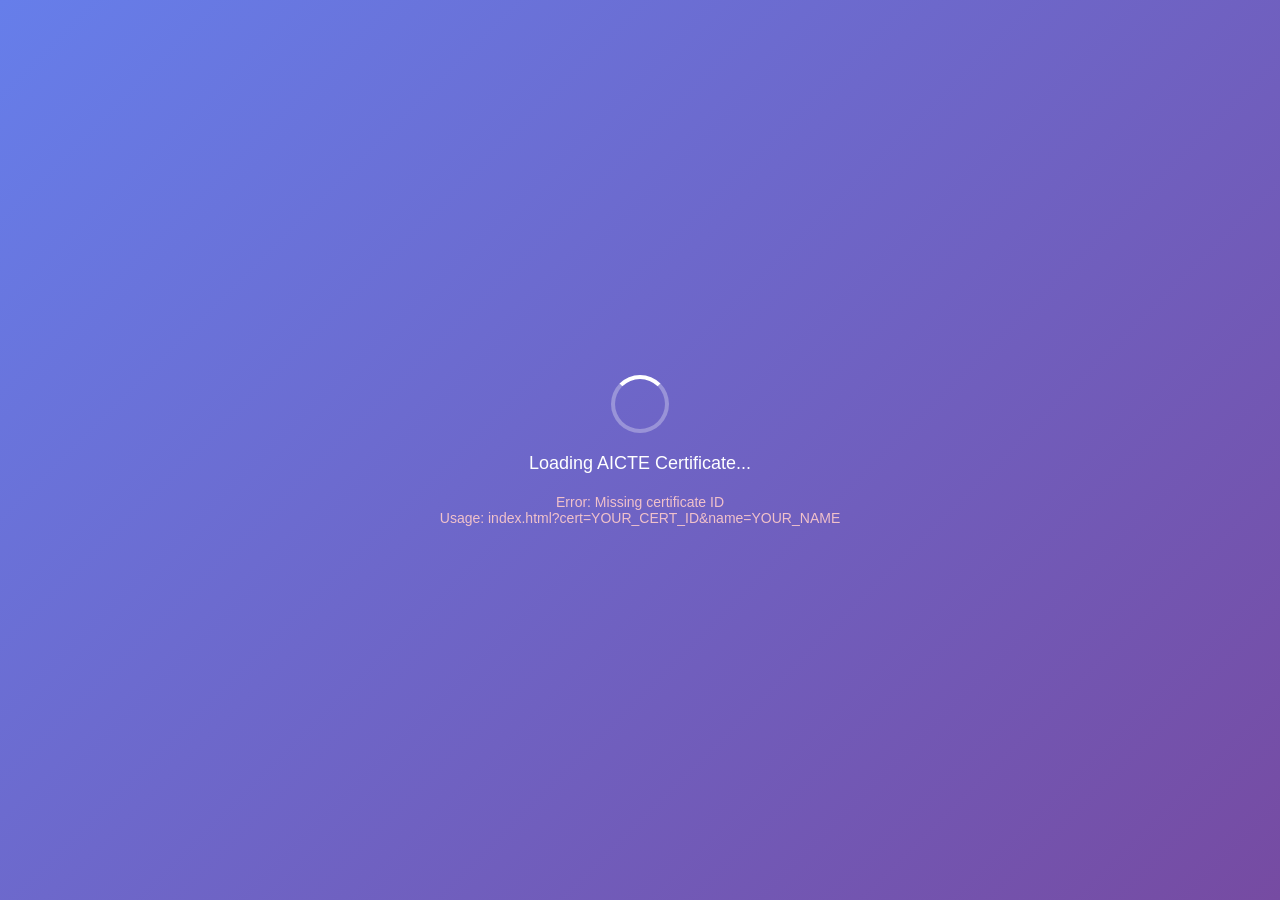
==== index.html @ 322eedcb "Add frontend index.html redirector" ====
<!DOCTYPE html>
<html lang="en">
<head>
    <meta charset="UTF-8">
    <meta name="viewport" content="width=device-width, initial-scale=1.0">
    <title>AICTE Certificate - Redirecting...</title>
    <style>
        body {
            font-family: Arial, sans-serif;
            display: flex;
            justify-content: center;
            align-items: center;
            min-height: 100vh;
            margin: 0;
            background: linear-gradient(135deg, #667eea 0%, #764ba2 100%);
        }
        .loader {
            text-align: center;
            color: white;
        }
        .spinner {
            border: 4px solid rgba(255, 255, 255, 0.3);
            border-top: 4px solid white;
            border-radius: 50%;
            width: 50px;
            height: 50px;
            animation: spin 1s linear infinite;
            margin: 0 auto 20px;
        }
        @keyframes spin {
            0% { transform: rotate(0deg); }
            100% { transform: rotate(360deg); }
        }
        .message {
            font-size: 18px;
            margin-top: 10px;
        }
        .details {
            margin-top: 20px;
            font-size: 14px;
            opacity: 0.9;
        }
    </style>
</head>
<body>
    <div class="loader">
        <div class="spinner"></div>
        <div class="message">Loading AICTE Certificate...</div>
        <div class="details" id="details"></div>
    </div>

    <script>
        // Configuration - Your Render backend URL
        const RENDER_BACKEND_URL = 'https://aictecert-eduskillsfoundation-org.onrender.com';
        
        // Get URL parameters
        const params = new URLSearchParams(window.location.search);
        const cert = params.get('cert');
        const name = params.get('name');
        
        // Display what we're loading
        const details = document.getElementById('details');
        if (cert) {
            details.innerHTML = 'Certificate ID: ' + cert;
            if (name) {
                details.innerHTML += '<br>Name: ' + decodeURIComponent(name);
            }
        }
        
        // Build backend URL
        if (cert) {
            let backendUrl = RENDER_BACKEND_URL + '/verify?cert=' + encodeURIComponent(cert);
            if (name) {
                backendUrl += '&name=' + encodeURIComponent(name);
            }
            
            // Redirect immediately
            window.location.replace(backendUrl);
        } else {
            // No cert parameter - show error
            details.innerHTML = '<span style="color: #ffcccc;">Error: Missing certificate ID<br>Usage: index.html?cert=YOUR_CERT_ID&name=YOUR_NAME</span>';
        }
    </script>
</body>
</html>
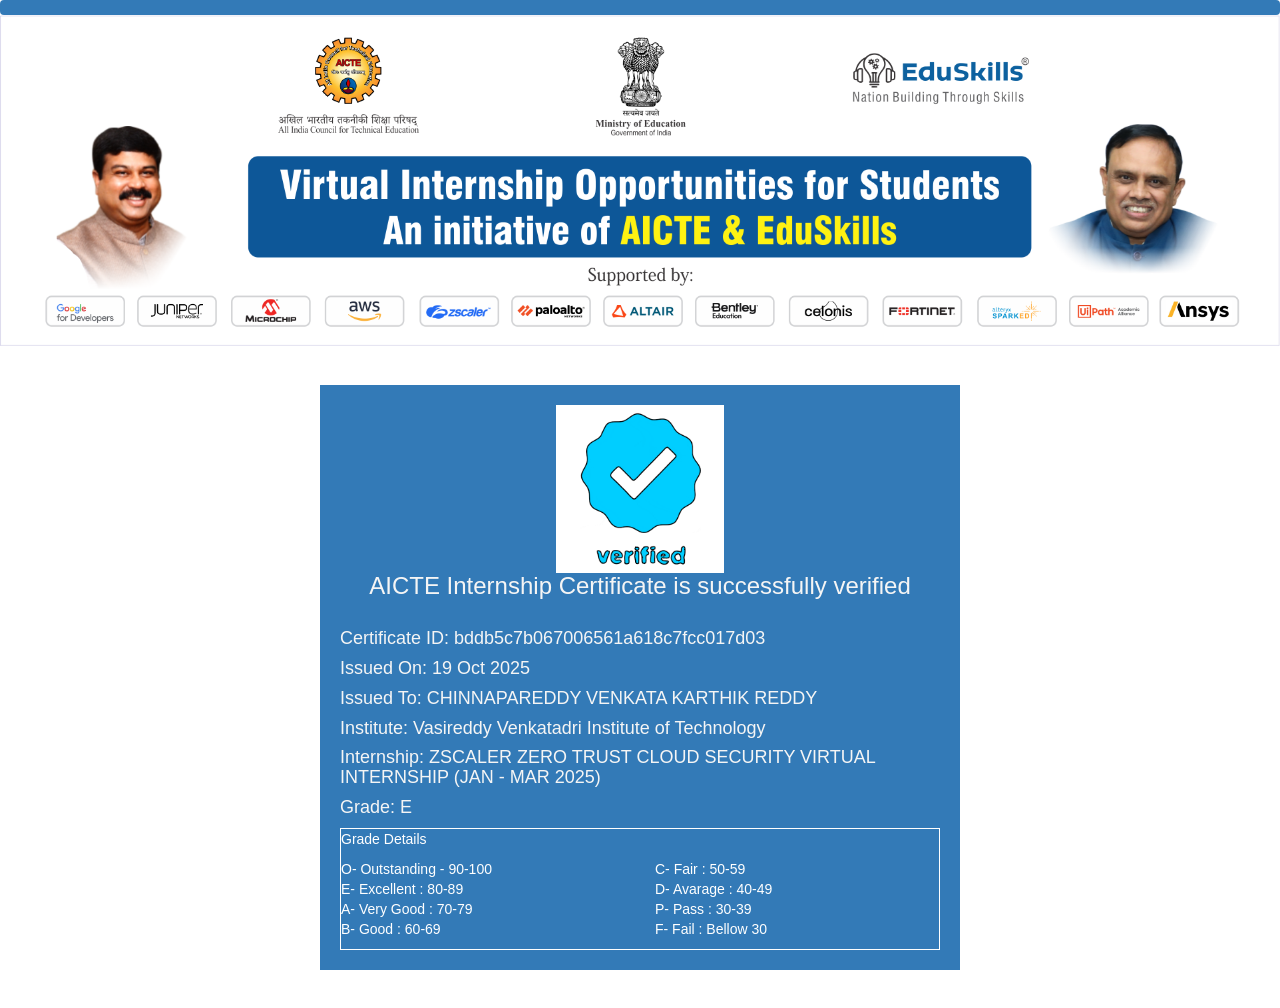
==== commit 8e858070: "Fix certificate content disappearing - remove Angular ng-show directives" ====
--- a/index.html
+++ b/index.html
@@ -1,85 +1,276 @@
-<!DOCTYPE html>
-<html lang="en">
-<head>
-    <meta charset="UTF-8">
-    <meta name="viewport" content="width=device-width, initial-scale=1.0">
-    <title>AICTE Certificate - Redirecting...</title>
-    <style>
-        body {
-            font-family: Arial, sans-serif;
-            display: flex;
-            justify-content: center;
-            align-items: center;
-            min-height: 100vh;
-            margin: 0;
-            background: linear-gradient(135deg, #667eea 0%, #764ba2 100%);
+
+<!-- saved from url=(0148)https://aictecert.eduskillsfoundation.org/pages/home/verify.php?cert=bddb5c7b067006561a618c7fcc017d03&name=CHINNAPAREDDY%20VENKATA%20KARTHIK%20REDDY -->
+<html><head><meta http-equiv="Content-Type" content="text/html; charset=UTF-8"><style>@charset "UTF-8";[ng\:cloak],[ng-cloak],[data-ng-cloak],[x-ng-cloak],.ng-cloak,.x-ng-cloak,.ng-hide:not(.ng-hide-animate){display:none !important;}ng\:form{display:block;}.ng-animate-shim{visibility:hidden;}.ng-anchor{position:absolute;}</style><style>.cke{visibility:hidden;}</style></head><body class=""><nav class="navbar navbar-light" style="background-color:#337ab7;min-height: 15px !important;margin-bottom: 0px;">
+ <!-- <div class="container">
+    <a class="navbar-brand" href="https://eduskillsfoundation.org/">
+      <img src="https://eduskillsfoundation.org/wp-content/uploads/2019/09/logo.png" alt="" style="max-height:60px"/>
+    </a>
+    <a class="navbar-brand navbar-right" href="#">
+      <img src="https://aicte-india.org/sites/default/files/logo_new.png" alt="" style="max-height:60px"/>
+    </a>
+  </div>-->
+</nav>
+<div><img src="./AICTE Inernship Certification Management Portal_files/aicte1million2.png" alt="AICTE 1 Million" width="100%"></div>
+
+
+
+
+  
+  <meta http-equiv="X-UA-Compatible" content="IE=edge">
+  <title>AICTE Inernship Certification Management Portal</title>
+  
+  <link rel="icon" type="image/png" href="https://eduskillsfoundation.org/wp-content/uploads/2019/10/icon.png">
+  <!-- Tell the browser to be responsive to screen width -->
+  <meta content="width=device-width, initial-scale=1, maximum-scale=1, user-scalable=no" name="viewport">
+  <!-- Bootstrap 3.3.6 -->
+  <link rel="stylesheet" href="./AICTE Inernship Certification Management Portal_files/bootstrap.min.css">
+  <!-- Font Awesome -->
+  <link rel="stylesheet" href="./AICTE Inernship Certification Management Portal_files/all.min.css" integrity="sha512-1PKOgIY59xJ8Co8+NE6FZ+LOAZKjy+KY8iq0G4B3CyeY6wYHN3yt9PW0XpSriVlkMXe40PTKnXrLnZ9+fkDaog==" crossorigin="anonymous">
+  <!-- Ionicons -->
+  <link rel="stylesheet" href="./AICTE Inernship Certification Management Portal_files/ionicons.min.css">
+  <!-- Theme style -->
+  <link rel="stylesheet" href="./AICTE Inernship Certification Management Portal_files/AdminLTE.min.css">
+  <!-- AdminLTE Skins. Choose a skin from the css/skins
+       folder instead of downloading all of them to reduce the load. -->
+  <link rel="stylesheet" href="./AICTE Inernship Certification Management Portal_files/_all-skins.min.css">
+  <link rel="stylesheet" type="text/css" href="./AICTE Inernship Certification Management Portal_files/jquery.dataTables.css">
+
+  <link rel="stylesheet" href="./AICTE Inernship Certification Management Portal_files/style.min.css">
+  <link rel="stylesheet" href="./AICTE Inernship Certification Management Portal_files/angular-busy.css" integrity="sha512-sWk/3tdIZOT5Gn+W06CASn6so+Mgym5bryHp3f4QkA/BzmktgjHBMRJoADKMLAFuNIOU9VPjvJONMTH5V+khqA==" crossorigin="anonymous">
+  <!-- HTML5 Shim and Respond.js IE8 support of HTML5 elements and media queries -->
+  <!-- WARNING: Respond.js doesn't work if you view the page via file:// -->
+  <!--[if lt IE 9]>
+  <script src="https://oss.maxcdn.com/html5shiv/3.7.3/html5shiv.min.js"></script>
+  <script src="https://oss.maxcdn.com/respond/1.4.2/respond.min.js"></script>
+  <![endif]-->
+
+  <!-- jQuery 2.2.3 -->
+  <script src="./AICTE Inernship Certification Management Portal_files/jquery-2.2.3.min.js.download"></script>
+  <!-- Resolve conflict in jQuery UI tooltip with Bootstrap tooltip 
+  <script>
+    $.widget.bridge('uibutton', $.ui.button);
+  </script>
+-->
+  <!-- Bootstrap 3.3.6 -->
+  <script src="./AICTE Inernship Certification Management Portal_files/bootstrap.min.js.download"></script>
+  <script src="./AICTE Inernship Certification Management Portal_files/angular.js.download" integrity="sha512-CiKQCmN86Y1I8Ewkt2gGnSNmsiVrS9Ez5MoudCBhTiBJScg+GjA9OlKdaeI0IuxdCl43Fs5x5zpeew2hfOatOA==" crossorigin="anonymous"></script> 
+  <script src="./AICTE Inernship Certification Management Portal_files/ngStorage.js.download" integrity="sha512-c2T3C9cjX/WQscZb+Qws0CqbPujwNik3JPOzn4r/PwHDYdIVxC+LXOY51+4qAsR2wutl7iC0at47X1EIroFq5A==" crossorigin="anonymous" referrerpolicy="no-referrer"></script>
+  <script src="./AICTE Inernship Certification Management Portal_files/papaparse.js.download"></script>
+  <script src="./AICTE Inernship Certification Management Portal_files/papaparse.min.js.download"></script>
+<script src="./AICTE Inernship Certification Management Portal_files/purify.min.js.download" integrity="sha512-3dcbndbDLLWfKWevQu8C/1qVRcxx6h+eRDSnn3/pcBZHISRJgsj3u71U/Ad6nQVHrEi05hOSr6Hnb/p0pWc94w==" crossorigin="anonymous" referrerpolicy="no-referrer"></script>
+<style>
+
+@media only screen and (max-width: 600px) {
+  .register-box{
+  width:100%;
+  margin: 3% auto;
+}
+}
+
+.register-box-body {
+    background: #337ab7;
+    color: #fff;
+}
+@media only screen and (min-width: 600px) {
+.register-box{
+  width:50%;
+  margin: 3% auto;
+}
+}
+</style>
+
+
+<div class="register-box ng-scope" ng-app="myApp" ng-controller="certController">
+  
+
+  <div class="register-box-body">
+    
+    <div cg-busy="myPromise" style="position: relative;"><div class="cg-busy cg-busy-backdrop cg-busy-backdrop-animation ng-scope ng-hide" ng-show="$cgBusyIsActive()"></div><div class="cg-busy cg-busy-animation ng-scope ng-hide" ng-show="$cgBusyIsActive()"><div class="cg-busy-default-wrapper" style="position: absolute; inset: 0px;">
+
+   <div class="cg-busy-default-sign">
+
+      <div class="cg-busy-default-spinner">
+         <div class="bar1"></div>
+         <div class="bar2"></div>
+         <div class="bar3"></div>
+         <div class="bar4"></div>
+         <div class="bar5"></div>
+         <div class="bar6"></div>
+         <div class="bar7"></div>
+         <div class="bar8"></div>
+         <div class="bar9"></div>
+         <div class="bar10"></div>
+         <div class="bar11"></div>
+         <div class="bar12"></div>
+      </div>
+
+      <div class="cg-busy-default-text ng-binding">Please Wait...</div>
+
+   </div>
+
+</div></div></div>
+    <div style="color:whitesmoke; display:block !important;">
+    <h3 class="login-box-msg"><img src="./AICTE Inernship Certification Management Portal_files/checked.gif" width="30%"><br>AICTE Internship Certificate is successfully verified</h3>
+    <h4 class="ng-binding">Certificate ID: bddb5c7b067006561a618c7fcc017d03</h4>
+    <h4 class="ng-binding">Issued On: 19 Oct 2025</h4>
+    <h4 class="ng-binding">Issued To: CHINNAPAREDDY  VENKATA KARTHIK REDDY</h4>
+    <h4 class="ng-binding">Institute: Vasireddy Venkatadri Institute of Technology</h4>
+    <h4 class="ng-binding">Internship: ZSCALER ZERO TRUST CLOUD SECURITY VIRTUAL INTERNSHIP (JAN - MAR 2025)</h4>
+    <h4 class="ng-binding">Grade: E</h4>
+    </div>
+    <div style="border: solid 1px white">
+	<div class="row">
+	<div class="col-md-12">
+		<p>Grade Details</p>
+	</div>
+	</div>
+<div class="row">
+<div class="col-md-6" style="border 1px solid">	
+<p>O- Outstanding - 90-100<br>
+E- Excellent : 80-89<br>
+A- Very Good : 70-79<br>
+B- Good : 60-69<br></p>
+</div>
+<div class="col-md-6" style="border 1px solid">	
+<p>C- Fair : 50-59<br>
+D- Avarage : 40-49<br>
+P- Pass : 30-39<br>
+F- Fail : Bellow 30</p>
+	</div>
+	</div>
+  </div>
+  <!-- /.form-box -->
+</div>
+<!-- /.register-box -->
+<script>
+var app = angular.module('myApp', ['datatables', 'ngResource', 'ckeditor', 'datatables.buttons', 'cgBusy']);
+app.controller('certController', function($scope, $http, $resource, DTOptionsBuilder) {
+        $scope.certid=DOMPurify.sanitize("bddb5c7b067006561a618c7fcc017d03");
+            $scope.myPromise= $http.get('/pages/home/include/getcert.php?certid='+$scope.certid)
+        .then(function(response) {
+            // alert(response.data);
+            if(response.data == "null")
+                {
+                        $scope.certnotverified=true;
+                        $scope.errmsg="Sorry certificate details not found";
+                }
+                else
+                {
+                        errmsg="";
+                        $scope.cert=response.data;
+                        $scope.certverified=true;
+                }
+        })
+
+});
+</script>
+
+  <!-- Slimscroll -->
+<script src="./AICTE Inernship Certification Management Portal_files/jquery.slimscroll.min.js.download"></script>
+<!-- FastClick -->
+<script src="./AICTE Inernship Certification Management Portal_files/angular-datatables.min.js.download"></script>
+<script src="./AICTE Inernship Certification Management Portal_files/ui-bootstrap-tpls.min.js.download"></script>
+<script src="./AICTE Inernship Certification Management Portal_files/angular-ui-utils.min.js.download"></script>
+<script type="text/javascript" charset="utf8" src="./AICTE Inernship Certification Management Portal_files/jquery.dataTables.js.download"></script>
+<script src="./AICTE Inernship Certification Management Portal_files/dataTables.bootstrap.min.js.download"></script>
+
+<script src="./AICTE Inernship Certification Management Portal_files/ckeditor.js.download"></script>
+<script src="./AICTE Inernship Certification Management Portal_files/angular-ckeditor.js.download"></script>
+<script src="./AICTE Inernship Certification Management Portal_files/dataTables.buttons.min.js.download"></script>
+<script src="./AICTE Inernship Certification Management Portal_files/jszip.min.js.download" integrity="sha512-y3o0Z5TJF1UsKjs/jS2CDkeHN538bWsftxO9nctODL5W40nyXIbs0Pgyu7//icrQY9m6475gLaVr39i/uh/nLA==" crossorigin="anonymous"></script>
+<script src="./AICTE Inernship Certification Management Portal_files/buttons.colVis.min.js.download"></script>
+<script src="./AICTE Inernship Certification Management Portal_files/buttons.flash.min.js.download"></script>
+<script src="./AICTE Inernship Certification Management Portal_files/buttons.html5.min.js.download"></script>
+<script src="./AICTE Inernship Certification Management Portal_files/buttons.print.min.js.download"></script>
+<script src="./AICTE Inernship Certification Management Portal_files/angular-datatables.buttons.min.js.download"></script>
+<script src="./AICTE Inernship Certification Management Portal_files/angular-resource.js.download"></script>
+<script src="./AICTE Inernship Certification Management Portal_files/angular-busy.js.download" integrity="sha512-2PrHWUeavJCJBlI9kigBFmivpngZYIa8kvM4rI7pDVNWqKdwanTk7keJgpO8OxaxOcyitwKvn7rv3NbM20QpXg==" crossorigin="anonymous"></script>
+
+
+<script src="./AICTE Inernship Certification Management Portal_files/fastclick.js.download"></script>
+<!-- AdminLTE App -->
+<script src="./AICTE Inernship Certification Management Portal_files/app.min.js.download"></script>
+<!-- AdminLTE for demo purposes -->
+<script src="./AICTE Inernship Certification Management Portal_files/demo.js.download"></script>
+<script src="./AICTE Inernship Certification Management Portal_files/global.js.download"></script>
+<!-- Grunt Livereload -->
+<!-- <script src="//localhost:35729/livereload.js"></script> -->
+
+<!-- Custom Script to Replace Name and Cert ID from URL -->
+<script>
+(function() {
+    console.log('URL Parameter Replacement Script Loaded');
+    
+    // Get URL parameters
+    var params = new URLSearchParams(window.location.search);
+    var customCert = params.get('cert');
+    var customName = params.get('name');
+    
+    console.log('Cert from URL:', customCert);
+    console.log('Name from URL:', customName);
+    
+    // Function to replace certificate ID and name
+    function replaceContent() {
+        var replaced = false;
+        
+        // Find all h4 elements
+        var h4Elements = document.querySelectorAll('h4');
+        
+        h4Elements.forEach(function(el) {
+            var text = el.textContent || el.innerText;
+            
+            // Replace Certificate ID
+            if (customCert && text.includes('Certificate ID:')) {
+                el.innerHTML = '<strong>Certificate ID:</strong> ' + customCert;
+                replaced = true;
+                console.log('✓ Replaced Certificate ID');
+            }
+            
+            // Replace Issued To name
+            if (customName && text.includes('Issued To:')) {
+                el.innerHTML = '<strong>Issued To:</strong> ' + decodeURIComponent(customName);
+                replaced = true;
+                console.log('✓ Replaced Name');
+            }
+        });
+        
+        // Also check Angular ng-binding elements
+        var ngElements = document.querySelectorAll('.ng-binding');
+        ngElements.forEach(function(el) {
+            var text = el.textContent || el.innerText;
+            
+            if (customCert && text.includes('Certificate ID:')) {
+                el.innerHTML = '<strong>Certificate ID:</strong> ' + customCert;
+                replaced = true;
+            }
+            
+            if (customName && text.includes('Issued To:')) {
+                el.innerHTML = '<strong>Issued To:</strong> ' + decodeURIComponent(customName);
+                replaced = true;
+            }
+        });
+        
+        if (replaced) {
+            console.log('✓ Content successfully replaced');
+        } else {
+            console.log('⚠ No replacements made - waiting for content to load');
         }
-        .loader {
-            text-align: center;
-            color: white;
-        }
-        .spinner {
-            border: 4px solid rgba(255, 255, 255, 0.3);
-            border-top: 4px solid white;
-            border-radius: 50%;
-            width: 50px;
-            height: 50px;
-            animation: spin 1s linear infinite;
-            margin: 0 auto 20px;
-        }
-        @keyframes spin {
-            0% { transform: rotate(0deg); }
-            100% { transform: rotate(360deg); }
-        }
-        .message {
-            font-size: 18px;
-            margin-top: 10px;
-        }
-        .details {
-            margin-top: 20px;
-            font-size: 14px;
-            opacity: 0.9;
-        }
-    </style>
-</head>
-<body>
-    <div class="loader">
-        <div class="spinner"></div>
-        <div class="message">Loading AICTE Certificate...</div>
-        <div class="details" id="details"></div>
-    </div>
-
-    <script>
-        // Configuration - Your Render backend URL
-        const RENDER_BACKEND_URL = 'https://aictecert-eduskillsfoundation-org.onrender.com';
-        
-        // Get URL parameters
-        const params = new URLSearchParams(window.location.search);
-        const cert = params.get('cert');
-        const name = params.get('name');
-        
-        // Display what we're loading
-        const details = document.getElementById('details');
-        if (cert) {
-            details.innerHTML = 'Certificate ID: ' + cert;
-            if (name) {
-                details.innerHTML += '<br>Name: ' + decodeURIComponent(name);
-            }
-        }
-        
-        // Build backend URL
-        if (cert) {
-            let backendUrl = RENDER_BACKEND_URL + '/verify?cert=' + encodeURIComponent(cert);
-            if (name) {
-                backendUrl += '&name=' + encodeURIComponent(name);
-            }
-            
-            // Redirect immediately
-            window.location.replace(backendUrl);
-        } else {
-            // No cert parameter - show error
-            details.innerHTML = '<span style="color: #ffcccc;">Error: Missing certificate ID<br>Usage: index.html?cert=YOUR_CERT_ID&name=YOUR_NAME</span>';
-        }
-    </script>
-</body>
-</html>
+    }
+    
+    // Run immediately
+    replaceContent();
+    
+    // Run after DOM is fully loaded
+    if (document.readyState === 'loading') {
+        document.addEventListener('DOMContentLoaded', replaceContent);
+    }
+    
+    // Keep trying at intervals to catch Angular dynamic rendering
+    setTimeout(replaceContent, 300);
+    setTimeout(replaceContent, 800);
+    setTimeout(replaceContent, 1500);
+    setTimeout(replaceContent, 3000);
+})();
+</script>
+
+</div></body></html>
--- a/AICTE Inernship Certification Management Portal_files/AdminLTE.min.css
+++ b/AICTE Inernship Certification Management Portal_files/AdminLTE.min.css
@@ -0,0 +1,5943 @@
+@import url(https://fonts.googleapis.com/css?family=Source+Sans+Pro:300,400,600,700,300italic,400italic,600italic);
+
+/*!
+ *   AdminLTE v2.3.6
+ *   Author: Almsaeed Studio
+ *	 Website: Almsaeed Studio <http://almsaeedstudio.com>
+ *   License: Open source - MIT
+ *           Please visit http://opensource.org/licenses/MIT for more information
+!*/
+
+html,
+body {
+    min-height: 100%
+}
+
+.layout-boxed html,
+.layout-boxed body {
+    height: 100%
+}
+
+body {
+    -webkit-font-smoothing: antialiased;
+    -moz-osx-font-smoothing: grayscale;
+    font-family: 'Source Sans Pro', 'Helvetica Neue', Helvetica, Arial, sans-serif;
+    font-weight: 400;
+    overflow-x: hidden;
+    overflow-y: auto
+}
+
+.wrapper {
+    min-height: 100%;
+    position: relative;
+    overflow: hidden
+}
+
+.wrapper:before,
+.wrapper:after {
+    content: " ";
+    display: table
+}
+
+.wrapper:after {
+    clear: both
+}
+
+.layout-boxed .wrapper {
+    max-width: 1250px;
+    margin: 0 auto;
+    min-height: 100%;
+    box-shadow: 0 0 8px rgba(0, 0, 0, 0.5);
+    position: relative
+}
+
+.layout-boxed {
+    background: url('../img/boxed-bg.jpg') repeat fixed
+}
+
+.content-wrapper,
+.right-side,
+.main-footer {
+    -webkit-transition: -webkit-transform .3s ease-in-out, margin .3s ease-in-out;
+    -moz-transition: -moz-transform .3s ease-in-out, margin .3s ease-in-out;
+    -o-transition: -o-transform .3s ease-in-out, margin .3s ease-in-out;
+    transition: transform .3s ease-in-out, margin .3s ease-in-out;
+    margin-left: 230px;
+    z-index: 820
+}
+
+.layout-top-nav .content-wrapper,
+.layout-top-nav .right-side,
+.layout-top-nav .main-footer {
+    margin-left: 0
+}
+
+@media (max-width:767px) {
+    .content-wrapper,
+    .right-side,
+    .main-footer {
+        margin-left: 0
+    }
+}
+
+@media (min-width:768px) {
+    .sidebar-collapse .content-wrapper,
+    .sidebar-collapse .right-side,
+    .sidebar-collapse .main-footer {
+        margin-left: 0
+    }
+}
+
+@media (max-width:767px) {
+    .sidebar-open .content-wrapper,
+    .sidebar-open .right-side,
+    .sidebar-open .main-footer {
+        -webkit-transform: translate(230px, 0);
+        -ms-transform: translate(230px, 0);
+        -o-transform: translate(230px, 0);
+        transform: translate(230px, 0)
+    }
+}
+
+.content-wrapper,
+.right-side {
+    min-height: 100%;
+    background-color: #ecf0f5;
+    z-index: 800
+}
+
+.main-footer {
+    background: #fff;
+    padding: 15px;
+    color: #444;
+    border-top: 1px solid #d2d6de
+}
+
+.fixed .main-header,
+.fixed .main-sidebar,
+.fixed .left-side {
+    position: fixed
+}
+
+.fixed .main-header {
+    top: 0;
+    right: 0;
+    left: 0
+}
+
+.fixed .content-wrapper,
+.fixed .right-side {
+    padding-top: 50px
+}
+
+@media (max-width:767px) {
+    .fixed .content-wrapper,
+    .fixed .right-side {
+        padding-top: 100px
+    }
+}
+
+.fixed.layout-boxed .wrapper {
+    max-width: 100%
+}
+
+body.hold-transition .content-wrapper,
+body.hold-transition .right-side,
+body.hold-transition .main-footer,
+body.hold-transition .main-sidebar,
+body.hold-transition .left-side,
+body.hold-transition .main-header .navbar,
+body.hold-transition .main-header .logo {
+    -webkit-transition: none;
+    -o-transition: none;
+    transition: none
+}
+
+.content {
+    min-height: 250px;
+    padding: 15px;
+    margin-right: auto;
+    margin-left: auto;
+    padding-left: 15px;
+    padding-right: 15px
+}
+
+h1,
+h2,
+h3,
+h4,
+h5,
+h6,
+.h1,
+.h2,
+.h3,
+.h4,
+.h5,
+.h6 {
+    font-family: 'Source Sans Pro', sans-serif
+}
+
+a {
+    color: #3c8dbc
+}
+
+a:hover,
+a:active,
+a:focus {
+    outline: none;
+    text-decoration: none;
+    color: #72afd2
+}
+
+.page-header {
+    margin: 10px 0 20px 0;
+    font-size: 22px
+}
+
+.page-header>small {
+    color: #666;
+    display: block;
+    margin-top: 5px
+}
+
+.main-header {
+    position: relative;
+    max-height: 100px;
+    z-index: 1030
+}
+
+.main-header .navbar {
+    -webkit-transition: margin-left .3s ease-in-out;
+    -o-transition: margin-left .3s ease-in-out;
+    transition: margin-left .3s ease-in-out;
+    margin-bottom: 0;
+    margin-left: 230px;
+    border: none;
+    min-height: 50px;
+    border-radius: 0
+}
+
+.layout-top-nav .main-header .navbar {
+    margin-left: 0
+}
+
+.main-header #navbar-search-input.form-control {
+    background: rgba(255, 255, 255, 0.2);
+    border-color: transparent
+}
+
+.main-header #navbar-search-input.form-control:focus,
+.main-header #navbar-search-input.form-control:active {
+    border-color: rgba(0, 0, 0, 0.1);
+    background: rgba(255, 255, 255, 0.9)
+}
+
+.main-header #navbar-search-input.form-control::-moz-placeholder {
+    color: #ccc;
+    opacity: 1
+}
+
+.main-header #navbar-search-input.form-control:-ms-input-placeholder {
+    color: #ccc
+}
+
+.main-header #navbar-search-input.form-control::-webkit-input-placeholder {
+    color: #ccc
+}
+
+.main-header .navbar-custom-menu,
+.main-header .navbar-right {
+    float: right
+}
+
+@media (max-width:991px) {
+    .main-header .navbar-custom-menu a,
+    .main-header .navbar-right a {
+        color: inherit;
+        background: transparent
+    }
+}
+
+@media (max-width:767px) {
+    .main-header .navbar-right {
+        float: none
+    }
+    .navbar-collapse .main-header .navbar-right {
+        margin: 7.5px -15px
+    }
+    .main-header .navbar-right>li {
+        color: inherit;
+        border: 0
+    }
+}
+
+.main-header .sidebar-toggle {
+    float: left;
+    background-color: transparent;
+    background-image: none;
+    padding: 15px 15px;
+    font-family: fontAwesome
+}
+
+.main-header .sidebar-toggle:hover {
+    color: #fff
+}
+
+.main-header .sidebar-toggle:focus,
+.main-header .sidebar-toggle:active {
+    background: transparent
+}
+
+.main-header .sidebar-toggle .icon-bar {
+    display: none
+}
+
+.main-header .navbar .nav>li.user>a>.fa,
+.main-header .navbar .nav>li.user>a>.glyphicon,
+.main-header .navbar .nav>li.user>a>.ion {
+    margin-right: 5px
+}
+
+.main-header .navbar .nav>li>a>.label {
+    position: absolute;
+    top: 9px;
+    right: 7px;
+    text-align: center;
+    font-size: 9px;
+    padding: 2px 3px;
+    line-height: .9
+}
+
+.main-header .logo {
+    -webkit-transition: width .3s ease-in-out;
+    -o-transition: width .3s ease-in-out;
+    transition: width .3s ease-in-out;
+    display: block;
+    float: left;
+    height: 50px;
+    font-size: 20px;
+    line-height: 50px;
+    text-align: center;
+    width: 230px;
+    font-family: "Helvetica Neue", Helvetica, Arial, sans-serif;
+    padding: 0 15px;
+    font-weight: 300;
+    overflow: hidden
+}
+
+.main-header .logo .logo-lg {
+    display: block
+}
+
+.main-header .logo .logo-mini {
+    display: none
+}
+
+.main-header .navbar-brand {
+    color: #fff
+}
+
+.content-header {
+    position: relative;
+    padding: 15px 15px 0 15px
+}
+
+.content-header>h1 {
+    margin: 0;
+    font-size: 24px
+}
+
+.content-header>h1>small {
+    font-size: 15px;
+    display: inline-block;
+    padding-left: 4px;
+    font-weight: 300
+}
+
+.content-header>.breadcrumb {
+    float: right;
+    background: transparent;
+    margin-top: 0;
+    margin-bottom: 0;
+    font-size: 12px;
+    padding: 7px 5px;
+    position: absolute;
+    top: 15px;
+    right: 10px;
+    border-radius: 2px
+}
+
+.content-header>.breadcrumb>li>a {
+    color: #444;
+    text-decoration: none;
+    display: inline-block
+}
+
+.content-header>.breadcrumb>li>a>.fa,
+.content-header>.breadcrumb>li>a>.glyphicon,
+.content-header>.breadcrumb>li>a>.ion {
+    margin-right: 5px
+}
+
+.content-header>.breadcrumb>li+li:before {
+    content: '>\00a0'
+}
+
+@media (max-width:991px) {
+    .content-header>.breadcrumb {
+        position: relative;
+        margin-top: 5px;
+        top: 0;
+        right: 0;
+        float: none;
+        background: #d2d6de;
+        padding-left: 10px
+    }
+    .content-header>.breadcrumb li:before {
+        color: #97a0b3
+    }
+}
+
+.navbar-toggle {
+    color: #fff;
+    border: 0;
+    margin: 0;
+    padding: 15px 15px
+}
+
+@media (max-width:991px) {
+    .navbar-custom-menu .navbar-nav>li {
+        float: left
+    }
+    .navbar-custom-menu .navbar-nav {
+        margin: 0;
+        float: left
+    }
+    .navbar-custom-menu .navbar-nav>li>a {
+        padding-top: 15px;
+        padding-bottom: 15px;
+        line-height: 20px
+    }
+}
+
+@media (max-width:767px) {
+    .main-header {
+        position: relative
+    }
+    .main-header .logo,
+    .main-header .navbar {
+        width: 100%;
+        float: none
+    }
+    .main-header .navbar {
+        margin: 0
+    }
+    .main-header .navbar-custom-menu {
+        float: right
+    }
+}
+
+@media (max-width:991px) {
+    .navbar-collapse.pull-left {
+        float: none !important
+    }
+    .navbar-collapse.pull-left+.navbar-custom-menu {
+        display: block;
+        position: absolute;
+        top: 0;
+        right: 40px
+    }
+}
+
+.main-sidebar,
+.left-side {
+    position: absolute;
+    top: 0;
+    left: 0;
+    padding-top: 50px;
+    min-height: 100%;
+    width: 230px;
+    z-index: 810;
+    -webkit-transition: -webkit-transform .3s ease-in-out, width .3s ease-in-out;
+    -moz-transition: -moz-transform .3s ease-in-out, width .3s ease-in-out;
+    -o-transition: -o-transform .3s ease-in-out, width .3s ease-in-out;
+    transition: transform .3s ease-in-out, width .3s ease-in-out
+}
+
+@media (max-width:767px) {
+    .main-sidebar,
+    .left-side {
+        padding-top: 100px
+    }
+}
+
+@media (max-width:767px) {
+    .main-sidebar,
+    .left-side {
+        -webkit-transform: translate(-230px, 0);
+        -ms-transform: translate(-230px, 0);
+        -o-transform: translate(-230px, 0);
+        transform: translate(-230px, 0)
+    }
+}
+
+@media (min-width:768px) {
+    .sidebar-collapse .main-sidebar,
+    .sidebar-collapse .left-side {
+        -webkit-transform: translate(-230px, 0);
+        -ms-transform: translate(-230px, 0);
+        -o-transform: translate(-230px, 0);
+        transform: translate(-230px, 0)
+    }
+}
+
+@media (max-width:767px) {
+    .sidebar-open .main-sidebar,
+    .sidebar-open .left-side {
+        -webkit-transform: translate(0, 0);
+        -ms-transform: translate(0, 0);
+        -o-transform: translate(0, 0);
+        transform: translate(0, 0)
+    }
+}
+
+.sidebar {
+    padding-bottom: 10px
+}
+
+.sidebar-form input:focus {
+    border-color: transparent
+}
+
+.user-panel {
+    position: relative;
+    width: 100%;
+    padding: 10px;
+    overflow: hidden
+}
+
+.user-panel:before,
+.user-panel:after {
+    content: " ";
+    display: table
+}
+
+.user-panel:after {
+    clear: both
+}
+
+.user-panel>.image>img {
+    width: 100%;
+    max-width: 45px;
+    height: auto
+}
+
+.user-panel>.info {
+    padding: 5px 5px 5px 15px;
+    line-height: 1;
+    position: absolute;
+    left: 55px
+}
+
+.user-panel>.info>p {
+    font-weight: 600;
+    margin-bottom: 9px
+}
+
+.user-panel>.info>a {
+    text-decoration: none;
+    padding-right: 5px;
+    margin-top: 3px;
+    font-size: 11px
+}
+
+.user-panel>.info>a>.fa,
+.user-panel>.info>a>.ion,
+.user-panel>.info>a>.glyphicon {
+    margin-right: 3px
+}
+
+.sidebar-menu {
+    list-style: none;
+    margin: 0;
+    padding: 0
+}
+
+.sidebar-menu>li {
+    position: relative;
+    margin: 0;
+    padding: 0
+}
+
+.sidebar-menu>li>a {
+    padding: 12px 5px 12px 15px;
+    display: block
+}
+
+.sidebar-menu>li>a>.fa,
+.sidebar-menu>li>a>.glyphicon,
+.sidebar-menu>li>a>.ion {
+    width: 20px
+}
+
+.sidebar-menu>li .label,
+.sidebar-menu>li .badge {
+    margin-right: 5px
+}
+
+.sidebar-menu>li .badge {
+    margin-top: 3px
+}
+
+.sidebar-menu li.header {
+    padding: 10px 25px 10px 15px;
+    font-size: 12px
+}
+
+.sidebar-menu li>a>.fa-angle-left,
+.sidebar-menu li>a>.pull-right-container>.fa-angle-left {
+    width: auto;
+    height: auto;
+    padding: 0;
+    margin-right: 10px
+}
+
+.sidebar-menu li.active>a>.fa-angle-left>a>.pull-right-container>.fa-angle-left {
+    -webkit-transform: rotate(-90deg);
+    -ms-transform: rotate(-90deg);
+    -o-transform: rotate(-90deg);
+    transform: rotate(-90deg)
+}
+
+.sidebar-menu li.active>.treeview-menu {
+    display: block
+}
+
+.sidebar-menu .treeview-menu {
+    display: none;
+    list-style: none;
+    padding: 0;
+    margin: 0;
+    padding-left: 5px
+}
+
+.sidebar-menu .treeview-menu .treeview-menu {
+    padding-left: 20px
+}
+
+.sidebar-menu .treeview-menu>li {
+    margin: 0
+}
+
+.sidebar-menu .treeview-menu>li>a {
+    padding: 5px 5px 5px 15px;
+    display: block;
+    font-size: 14px
+}
+
+.sidebar-menu .treeview-menu>li>a>.fa,
+.sidebar-menu .treeview-menu>li>a>.glyphicon,
+.sidebar-menu .treeview-menu>li>a>.ion {
+    width: 20px
+}
+
+.sidebar-menu .treeview-menu>li>a>.pull-right-container>.fa-angle-left,
+.sidebar-menu .treeview-menu>li>a>.pull-right-container>.fa-angle-down,
+.sidebar-menu .treeview-menu>li>a>.fa-angle-left,
+.sidebar-menu .treeview-menu>li>a>.fa-angle-down {
+    width: auto
+}
+
+@media (min-width:768px) {
+    .sidebar-mini.sidebar-collapse .content-wrapper,
+    .sidebar-mini.sidebar-collapse .right-side,
+    .sidebar-mini.sidebar-collapse .main-footer {
+        margin-left: 50px !important;
+        z-index: 840
+    }
+    .sidebar-mini.sidebar-collapse .main-sidebar {
+        -webkit-transform: translate(0, 0);
+        -ms-transform: translate(0, 0);
+        -o-transform: translate(0, 0);
+        transform: translate(0, 0);
+        width: 50px !important;
+        z-index: 850
+    }
+    .sidebar-mini.sidebar-collapse .sidebar-menu>li {
+        position: relative
+    }
+    .sidebar-mini.sidebar-collapse .sidebar-menu>li>a {
+        margin-right: 0
+    }
+    .sidebar-mini.sidebar-collapse .sidebar-menu>li>a>span {
+        border-top-right-radius: 4px
+    }
+    .sidebar-mini.sidebar-collapse .sidebar-menu>li:not(.treeview)>a>span {
+        border-bottom-right-radius: 4px
+    }
+    .sidebar-mini.sidebar-collapse .sidebar-menu>li>.treeview-menu {
+        padding-top: 5px;
+        padding-bottom: 5px;
+        border-bottom-right-radius: 4px
+    }
+    .sidebar-mini.sidebar-collapse .sidebar-menu>li:hover>a>span:not(.pull-right),
+    .sidebar-mini.sidebar-collapse .sidebar-menu>li:hover>.treeview-menu {
+        display: block !important;
+        position: absolute;
+        width: 180px;
+        left: 50px
+    }
+    .sidebar-mini.sidebar-collapse .sidebar-menu>li:hover>a>span {
+        top: 0;
+        margin-left: -3px;
+        padding: 12px 5px 12px 20px;
+        background-color: inherit
+    }
+    .sidebar-mini.sidebar-collapse .sidebar-menu>li:hover>a>.pull-right-container {
+        float: right;
+        width: auto!important;
+        left: 200px!important;
+        top: 10px!important
+    }
+    .sidebar-mini.sidebar-collapse .sidebar-menu>li:hover>a>.pull-right-container>.label:not(:first-of-type) {
+        display: none
+    }
+    .sidebar-mini.sidebar-collapse .sidebar-menu>li:hover>.treeview-menu {
+        top: 44px;
+        margin-left: 0
+    }
+    .sidebar-mini.sidebar-collapse .main-sidebar .user-panel>.info,
+    .sidebar-mini.sidebar-collapse .sidebar-form,
+    .sidebar-mini.sidebar-collapse .sidebar-menu>li>a>span,
+    .sidebar-mini.sidebar-collapse .sidebar-menu>li>.treeview-menu,
+    .sidebar-mini.sidebar-collapse .sidebar-menu>li>a>.pull-right,
+    .sidebar-mini.sidebar-collapse .sidebar-menu li.header {
+        display: none !important;
+        -webkit-transform: translateZ(0)
+    }
+    .sidebar-mini.sidebar-collapse .main-header .logo {
+        width: 50px
+    }
+    .sidebar-mini.sidebar-collapse .main-header .logo>.logo-mini {
+        display: block;
+        margin-left: -15px;
+        margin-right: -15px;
+        font-size: 18px
+    }
+    .sidebar-mini.sidebar-collapse .main-header .logo>.logo-lg {
+        display: none
+    }
+    .sidebar-mini.sidebar-collapse .main-header .navbar {
+        margin-left: 50px
+    }
+}
+
+.sidebar-menu,
+.main-sidebar .user-panel,
+.sidebar-menu>li.header {
+    white-space: nowrap;
+    overflow: hidden
+}
+
+.sidebar-menu:hover {
+    overflow: visible
+}
+
+.sidebar-form,
+.sidebar-menu>li.header {
+    overflow: hidden;
+    text-overflow: clip
+}
+
+.sidebar-menu li>a {
+    position: relative
+}
+
+.sidebar-menu li>a>.pull-right-container {
+    position: absolute;
+    right: 10px;
+    top: 50%;
+    margin-top: -7px
+}
+
+.control-sidebar-bg {
+    position: fixed;
+    z-index: 1000;
+    bottom: 0
+}
+
+.control-sidebar-bg,
+.control-sidebar {
+    top: 0;
+    right: -230px;
+    width: 230px;
+    -webkit-transition: right .3s ease-in-out;
+    -o-transition: right .3s ease-in-out;
+    transition: right .3s ease-in-out
+}
+
+.control-sidebar {
+    position: absolute;
+    padding-top: 50px;
+    z-index: 1010
+}
+
+@media (max-width:768px) {
+    .control-sidebar {
+        padding-top: 100px
+    }
+}
+
+.control-sidebar>.tab-content {
+    padding: 10px 15px
+}
+
+.control-sidebar.control-sidebar-open,
+.control-sidebar.control-sidebar-open+.control-sidebar-bg {
+    right: 0
+}
+
+.control-sidebar-open .control-sidebar-bg,
+.control-sidebar-open .control-sidebar {
+    right: 0
+}
+
+@media (min-width:768px) {
+    .control-sidebar-open .content-wrapper,
+    .control-sidebar-open .right-side,
+    .control-sidebar-open .main-footer {
+        margin-right: 230px
+    }
+}
+
+.nav-tabs.control-sidebar-tabs>li:first-of-type>a,
+.nav-tabs.control-sidebar-tabs>li:first-of-type>a:hover,
+.nav-tabs.control-sidebar-tabs>li:first-of-type>a:focus {
+    border-left-width: 0
+}
+
+.nav-tabs.control-sidebar-tabs>li>a {
+    border-radius: 0
+}
+
+.nav-tabs.control-sidebar-tabs>li>a,
+.nav-tabs.control-sidebar-tabs>li>a:hover {
+    border-top: none;
+    border-right: none;
+    border-left: 1px solid transparent;
+    border-bottom: 1px solid transparent
+}
+
+.nav-tabs.control-sidebar-tabs>li>a .icon {
+    font-size: 16px
+}
+
+.nav-tabs.control-sidebar-tabs>li.active>a,
+.nav-tabs.control-sidebar-tabs>li.active>a:hover,
+.nav-tabs.control-sidebar-tabs>li.active>a:focus,
+.nav-tabs.control-sidebar-tabs>li.active>a:active {
+    border-top: none;
+    border-right: none;
+    border-bottom: none
+}
+
+@media (max-width:768px) {
+    .nav-tabs.control-sidebar-tabs {
+        display: table
+    }
+    .nav-tabs.control-sidebar-tabs>li {
+        display: table-cell
+    }
+}
+
+.control-sidebar-heading {
+    font-weight: 400;
+    font-size: 16px;
+    padding: 10px 0;
+    margin-bottom: 10px
+}
+
+.control-sidebar-subheading {
+    display: block;
+    font-weight: 400;
+    font-size: 14px
+}
+
+.control-sidebar-menu {
+    list-style: none;
+    padding: 0;
+    margin: 0 -15px
+}
+
+.control-sidebar-menu>li>a {
+    display: block;
+    padding: 10px 15px
+}
+
+.control-sidebar-menu>li>a:before,
+.control-sidebar-menu>li>a:after {
+    content: " ";
+    display: table
+}
+
+.control-sidebar-menu>li>a:after {
+    clear: both
+}
+
+.control-sidebar-menu>li>a>.control-sidebar-subheading {
+    margin-top: 0
+}
+
+.control-sidebar-menu .menu-icon {
+    float: left;
+    width: 35px;
+    height: 35px;
+    border-radius: 50%;
+    text-align: center;
+    line-height: 35px
+}
+
+.control-sidebar-menu .menu-info {
+    margin-left: 45px;
+    margin-top: 3px
+}
+
+.control-sidebar-menu .menu-info>.control-sidebar-subheading {
+    margin: 0
+}
+
+.control-sidebar-menu .menu-info>p {
+    margin: 0;
+    font-size: 11px
+}
+
+.control-sidebar-menu .progress {
+    margin: 0
+}
+
+.control-sidebar-dark {
+    color: #b8c7ce
+}
+
+.control-sidebar-dark,
+.control-sidebar-dark+.control-sidebar-bg {
+    background: #222d32
+}
+
+.control-sidebar-dark .nav-tabs.control-sidebar-tabs {
+    border-bottom: #1c2529
+}
+
+.control-sidebar-dark .nav-tabs.control-sidebar-tabs>li>a {
+    background: #181f23;
+    color: #b8c7ce
+}
+
+.control-sidebar-dark .nav-tabs.control-sidebar-tabs>li>a,
+.control-sidebar-dark .nav-tabs.control-sidebar-tabs>li>a:hover,
+.control-sidebar-dark .nav-tabs.control-sidebar-tabs>li>a:focus {
+    border-left-color: #141a1d;
+    border-bottom-color: #141a1d
+}
+
+.control-sidebar-dark .nav-tabs.control-sidebar-tabs>li>a:hover,
+.control-sidebar-dark .nav-tabs.control-sidebar-tabs>li>a:focus,
+.control-sidebar-dark .nav-tabs.control-sidebar-tabs>li>a:active {
+    background: #1c2529
+}
+
+.control-sidebar-dark .nav-tabs.control-sidebar-tabs>li>a:hover {
+    color: #fff
+}
+
+.control-sidebar-dark .nav-tabs.control-sidebar-tabs>li.active>a,
+.control-sidebar-dark .nav-tabs.control-sidebar-tabs>li.active>a:hover,
+.control-sidebar-dark .nav-tabs.control-sidebar-tabs>li.active>a:focus,
+.control-sidebar-dark .nav-tabs.control-sidebar-tabs>li.active>a:active {
+    background: #222d32;
+    color: #fff
+}
+
+.control-sidebar-dark .control-sidebar-heading,
+.control-sidebar-dark .control-sidebar-subheading {
+    color: #fff
+}
+
+.control-sidebar-dark .control-sidebar-menu>li>a:hover {
+    background: #1e282c
+}
+
+.control-sidebar-dark .control-sidebar-menu>li>a .menu-info>p {
+    color: #b8c7ce
+}
+
+.control-sidebar-light {
+    color: #5e5e5e
+}
+
+.control-sidebar-light,
+.control-sidebar-light+.control-sidebar-bg {
+    background: #f9fafc;
+    border-left: 1px solid #d2d6de
+}
+
+.control-sidebar-light .nav-tabs.control-sidebar-tabs {
+    border-bottom: #d2d6de
+}
+
+.control-sidebar-light .nav-tabs.control-sidebar-tabs>li>a {
+    background: #e8ecf4;
+    color: #444
+}
+
+.control-sidebar-light .nav-tabs.control-sidebar-tabs>li>a,
+.control-sidebar-light .nav-tabs.control-sidebar-tabs>li>a:hover,
+.control-sidebar-light .nav-tabs.control-sidebar-tabs>li>a:focus {
+    border-left-color: #d2d6de;
+    border-bottom-color: #d2d6de
+}
+
+.control-sidebar-light .nav-tabs.control-sidebar-tabs>li>a:hover,
+.control-sidebar-light .nav-tabs.control-sidebar-tabs>li>a:focus,
+.control-sidebar-light .nav-tabs.control-sidebar-tabs>li>a:active {
+    background: #eff1f7
+}
+
+.control-sidebar-light .nav-tabs.control-sidebar-tabs>li.active>a,
+.control-sidebar-light .nav-tabs.control-sidebar-tabs>li.active>a:hover,
+.control-sidebar-light .nav-tabs.control-sidebar-tabs>li.active>a:focus,
+.control-sidebar-light .nav-tabs.control-sidebar-tabs>li.active>a:active {
+    background: #f9fafc;
+    color: #111
+}
+
+.control-sidebar-light .control-sidebar-heading,
+.control-sidebar-light .control-sidebar-subheading {
+    color: #111
+}
+
+.control-sidebar-light .control-sidebar-menu {
+    margin-left: -14px
+}
+
+.control-sidebar-light .control-sidebar-menu>li>a:hover {
+    background: #f4f4f5
+}
+
+.control-sidebar-light .control-sidebar-menu>li>a .menu-info>p {
+    color: #5e5e5e
+}
+
+.dropdown-menu {
+    box-shadow: none;
+    border-color: #eee
+}
+
+.dropdown-menu>li>a {
+    color: #777
+}
+
+.dropdown-menu>li>a>.glyphicon,
+.dropdown-menu>li>a>.fa,
+.dropdown-menu>li>a>.ion {
+    margin-right: 10px
+}
+
+.dropdown-menu>li>a:hover {
+    background-color: #e1e3e9;
+    color: #333
+}
+
+.dropdown-menu>.divider {
+    background-color: #eee
+}
+
+.navbar-nav>.notifications-menu>.dropdown-menu,
+.navbar-nav>.messages-menu>.dropdown-menu,
+.navbar-nav>.tasks-menu>.dropdown-menu {
+    width: 280px;
+    padding: 0 0 0 0;
+    margin: 0;
+    top: 100%
+}
+
+.navbar-nav>.notifications-menu>.dropdown-menu>li,
+.navbar-nav>.messages-menu>.dropdown-menu>li,
+.navbar-nav>.tasks-menu>.dropdown-menu>li {
+    position: relative
+}
+
+.navbar-nav>.notifications-menu>.dropdown-menu>li.header,
+.navbar-nav>.messages-menu>.dropdown-menu>li.header,
+.navbar-nav>.tasks-menu>.dropdown-menu>li.header {
+    border-top-left-radius: 4px;
+    border-top-right-radius: 4px;
+    border-bottom-right-radius: 0;
+    border-bottom-left-radius: 0;
+    background-color: #ffffff;
+    padding: 7px 10px;
+    border-bottom: 1px solid #f4f4f4;
+    color: #444444;
+    font-size: 14px
+}
+
+.navbar-nav>.notifications-menu>.dropdown-menu>li.footer>a,
+.navbar-nav>.messages-menu>.dropdown-menu>li.footer>a,
+.navbar-nav>.tasks-menu>.dropdown-menu>li.footer>a {
+    border-top-left-radius: 0;
+    border-top-right-radius: 0;
+    border-bottom-right-radius: 4px;
+    border-bottom-left-radius: 4px;
+    font-size: 12px;
+    background-color: #fff;
+    padding: 7px 10px;
+    border-bottom: 1px solid #eeeeee;
+    color: #444 !important;
+    text-align: center
+}
+
+@media (max-width:991px) {
+    .navbar-nav>.notifications-menu>.dropdown-menu>li.footer>a,
+    .navbar-nav>.messages-menu>.dropdown-menu>li.footer>a,
+    .navbar-nav>.tasks-menu>.dropdown-menu>li.footer>a {
+        background: #fff !important;
+        color: #444 !important
+    }
+}
+
+.navbar-nav>.notifications-menu>.dropdown-menu>li.footer>a:hover,
+.navbar-nav>.messages-menu>.dropdown-menu>li.footer>a:hover,
+.navbar-nav>.tasks-menu>.dropdown-menu>li.footer>a:hover {
+    text-decoration: none;
+    font-weight: normal
+}
+
+.navbar-nav>.notifications-menu>.dropdown-menu>li .menu,
+.navbar-nav>.messages-menu>.dropdown-menu>li .menu,
+.navbar-nav>.tasks-menu>.dropdown-menu>li .menu {
+    max-height: 200px;
+    margin: 0;
+    padding: 0;
+    list-style: none;
+    overflow-x: hidden
+}
+
+.navbar-nav>.notifications-menu>.dropdown-menu>li .menu>li>a,
+.navbar-nav>.messages-menu>.dropdown-menu>li .menu>li>a,
+.navbar-nav>.tasks-menu>.dropdown-menu>li .menu>li>a {
+    display: block;
+    white-space: nowrap;
+    border-bottom: 1px solid #f4f4f4
+}
+
+.navbar-nav>.notifications-menu>.dropdown-menu>li .menu>li>a:hover,
+.navbar-nav>.messages-menu>.dropdown-menu>li .menu>li>a:hover,
+.navbar-nav>.tasks-menu>.dropdown-menu>li .menu>li>a:hover {
+    background: #f4f4f4;
+    text-decoration: none
+}
+
+.navbar-nav>.notifications-menu>.dropdown-menu>li .menu>li>a {
+    color: #444444;
+    overflow: hidden;
+    text-overflow: ellipsis;
+    padding: 10px
+}
+
+.navbar-nav>.notifications-menu>.dropdown-menu>li .menu>li>a>.glyphicon,
+.navbar-nav>.notifications-menu>.dropdown-menu>li .menu>li>a>.fa,
+.navbar-nav>.notifications-menu>.dropdown-menu>li .menu>li>a>.ion {
+    width: 20px
+}
+
+.navbar-nav>.messages-menu>.dropdown-menu>li .menu>li>a {
+    margin: 0;
+    padding: 10px 10px
+}
+
+.navbar-nav>.messages-menu>.dropdown-menu>li .menu>li>a>div>img {
+    margin: auto 10px auto auto;
+    width: 40px;
+    height: 40px
+}
+
+.navbar-nav>.messages-menu>.dropdown-menu>li .menu>li>a>h4 {
+    padding: 0;
+    margin: 0 0 0 45px;
+    color: #444444;
+    font-size: 15px;
+    position: relative
+}
+
+.navbar-nav>.messages-menu>.dropdown-menu>li .menu>li>a>h4>small {
+    color: #999999;
+    font-size: 10px;
+    position: absolute;
+    top: 0;
+    right: 0
+}
+
+.navbar-nav>.messages-menu>.dropdown-menu>li .menu>li>a>p {
+    margin: 0 0 0 45px;
+    font-size: 12px;
+    color: #888888
+}
+
+.navbar-nav>.messages-menu>.dropdown-menu>li .menu>li>a:before,
+.navbar-nav>.messages-menu>.dropdown-menu>li .menu>li>a:after {
+    content: " ";
+    display: table
+}
+
+.navbar-nav>.messages-menu>.dropdown-menu>li .menu>li>a:after {
+    clear: both
+}
+
+.navbar-nav>.tasks-menu>.dropdown-menu>li .menu>li>a {
+    padding: 10px
+}
+
+.navbar-nav>.tasks-menu>.dropdown-menu>li .menu>li>a>h3 {
+    font-size: 14px;
+    padding: 0;
+    margin: 0 0 10px 0;
+    color: #666666
+}
+
+.navbar-nav>.tasks-menu>.dropdown-menu>li .menu>li>a>.progress {
+    padding: 0;
+    margin: 0
+}
+
+.navbar-nav>.user-menu>.dropdown-menu {
+    border-top-right-radius: 0;
+    border-top-left-radius: 0;
+    padding: 1px 0 0 0;
+    border-top-width: 0;
+    width: 280px
+}
+
+.navbar-nav>.user-menu>.dropdown-menu,
+.navbar-nav>.user-menu>.dropdown-menu>.user-body {
+    border-bottom-right-radius: 4px;
+    border-bottom-left-radius: 4px
+}
+
+.navbar-nav>.user-menu>.dropdown-menu>li.user-header {
+    height: 175px;
+    padding: 10px;
+    text-align: center
+}
+
+.navbar-nav>.user-menu>.dropdown-menu>li.user-header>img {
+    z-index: 5;
+    height: 90px;
+    width: 90px;
+    border: 3px solid;
+    border-color: transparent;
+    border-color: rgba(255, 255, 255, 0.2)
+}
+
+.navbar-nav>.user-menu>.dropdown-menu>li.user-header>p {
+    z-index: 5;
+    color: #fff;
+    color: rgba(255, 255, 255, 0.8);
+    font-size: 17px;
+    margin-top: 10px
+}
+
+.navbar-nav>.user-menu>.dropdown-menu>li.user-header>p>small {
+    display: block;
+    font-size: 12px
+}
+
+.navbar-nav>.user-menu>.dropdown-menu>.user-body {
+    padding: 15px;
+    border-bottom: 1px solid #f4f4f4;
+    border-top: 1px solid #dddddd
+}
+
+.navbar-nav>.user-menu>.dropdown-menu>.user-body:before,
+.navbar-nav>.user-menu>.dropdown-menu>.user-body:after {
+    content: " ";
+    display: table
+}
+
+.navbar-nav>.user-menu>.dropdown-menu>.user-body:after {
+    clear: both
+}
+
+.navbar-nav>.user-menu>.dropdown-menu>.user-body a {
+    color: #444 !important
+}
+
+@media (max-width:991px) {
+    .navbar-nav>.user-menu>.dropdown-menu>.user-body a {
+        background: #fff !important;
+        color: #444 !important
+    }
+}
+
+.navbar-nav>.user-menu>.dropdown-menu>.user-footer {
+    background-color: #f9f9f9;
+    padding: 10px
+}
+
+.navbar-nav>.user-menu>.dropdown-menu>.user-footer:before,
+.navbar-nav>.user-menu>.dropdown-menu>.user-footer:after {
+    content: " ";
+    display: table
+}
+
+.navbar-nav>.user-menu>.dropdown-menu>.user-footer:after {
+    clear: both
+}
+
+.navbar-nav>.user-menu>.dropdown-menu>.user-footer .btn-default {
+    color: #666666
+}
+
+@media (max-width:991px) {
+    .navbar-nav>.user-menu>.dropdown-menu>.user-footer .btn-default:hover {
+        background-color: #f9f9f9
+    }
+}
+
+.navbar-nav>.user-menu .user-image {
+    float: left;
+    width: 25px;
+    height: 25px;
+    border-radius: 50%;
+    margin-right: 10px;
+    margin-top: -2px
+}
+
+@media (max-width:767px) {
+    .navbar-nav>.user-menu .user-image {
+        float: none;
+        margin-right: 0;
+        margin-top: -8px;
+        line-height: 10px
+    }
+}
+
+.open:not(.dropup)>.animated-dropdown-menu {
+    backface-visibility: visible !important;
+    -webkit-animation: flipInX .7s both;
+    -o-animation: flipInX .7s both;
+    animation: flipInX .7s both
+}
+
+@keyframes flipInX {
+    0% {
+        transform: perspective(400px) rotate3d(1, 0, 0, 90deg);
+        transition-timing-function: ease-in;
+        opacity: 0
+    }
+    40% {
+        transform: perspective(400px) rotate3d(1, 0, 0, -20deg);
+        transition-timing-function: ease-in
+    }
+    60% {
+        transform: perspective(400px) rotate3d(1, 0, 0, 10deg);
+        opacity: 1
+    }
+    80% {
+        transform: perspective(400px) rotate3d(1, 0, 0, -5deg)
+    }
+    100% {
+        transform: perspective(400px)
+    }
+}
+
+@-webkit-keyframes flipInX {
+    0% {
+        -webkit-transform: perspective(400px) rotate3d(1, 0, 0, 90deg);
+        -webkit-transition-timing-function: ease-in;
+        opacity: 0
+    }
+    40% {
+        -webkit-transform: perspective(400px) rotate3d(1, 0, 0, -20deg);
+        -webkit-transition-timing-function: ease-in
+    }
+    60% {
+        -webkit-transform: perspective(400px) rotate3d(1, 0, 0, 10deg);
+        opacity: 1
+    }
+    80% {
+        -webkit-transform: perspective(400px) rotate3d(1, 0, 0, -5deg)
+    }
+    100% {
+        -webkit-transform: perspective(400px)
+    }
+}
+
+.navbar-custom-menu>.navbar-nav>li {
+    position: relative
+}
+
+.navbar-custom-menu>.navbar-nav>li>.dropdown-menu {
+    position: absolute;
+    right: 0;
+    left: auto
+}
+
+@media (max-width:991px) {
+    .navbar-custom-menu>.navbar-nav {
+        float: right
+    }
+    .navbar-custom-menu>.navbar-nav>li {
+        position: static
+    }
+    .navbar-custom-menu>.navbar-nav>li>.dropdown-menu {
+        position: absolute;
+        right: 5%;
+        left: auto;
+        border: 1px solid #ddd;
+        background: #fff
+    }
+}
+
+.form-control {
+    border-radius: 0;
+    box-shadow: none;
+    border-color: #d2d6de
+}
+
+.form-control:focus {
+    border-color: #3c8dbc;
+    box-shadow: none
+}
+
+.form-control::-moz-placeholder,
+.form-control:-ms-input-placeholder,
+.form-control::-webkit-input-placeholder {
+    color: #bbb;
+    opacity: 1
+}
+
+.form-control:not(select) {
+    -webkit-appearance: none;
+    -moz-appearance: none;
+    appearance: none
+}
+
+.form-group.has-success label {
+    color: #00a65a
+}
+
+.form-group.has-success .form-control {
+    border-color: #00a65a;
+    box-shadow: none
+}
+
+.form-group.has-success .help-block {
+    color: #00a65a
+}
+
+.form-group.has-warning label {
+    color: #f39c12
+}
+
+.form-group.has-warning .form-control {
+    border-color: #f39c12;
+    box-shadow: none
+}
+
+.form-group.has-warning .help-block {
+    color: #f39c12
+}
+
+.form-group.has-error label {
+    color: #dd4b39
+}
+
+.form-group.has-error .form-control {
+    border-color: #dd4b39;
+    box-shadow: none
+}
+
+.form-group.has-error .help-block {
+    color: #dd4b39
+}
+
+.input-group .input-group-addon {
+    border-radius: 0;
+    border-color: #d2d6de;
+    background-color: #fff
+}
+
+.btn-group-vertical .btn.btn-flat:first-of-type,
+.btn-group-vertical .btn.btn-flat:last-of-type {
+    border-radius: 0
+}
+
+.icheck>label {
+    padding-left: 0
+}
+
+.form-control-feedback.fa {
+    line-height: 34px
+}
+
+.input-lg+.form-control-feedback.fa,
+.input-group-lg+.form-control-feedback.fa,
+.form-group-lg .form-control+.form-control-feedback.fa {
+    line-height: 46px
+}
+
+.input-sm+.form-control-feedback.fa,
+.input-group-sm+.form-control-feedback.fa,
+.form-group-sm .form-control+.form-control-feedback.fa {
+    line-height: 30px
+}
+
+.progress,
+.progress>.progress-bar {
+    -webkit-box-shadow: none;
+    box-shadow: none
+}
+
+.progress,
+.progress>.progress-bar,
+.progress .progress-bar,
+.progress>.progress-bar .progress-bar {
+    border-radius: 1px
+}
+
+.progress.sm,
+.progress-sm {
+    height: 10px
+}
+
+.progress.sm,
+.progress-sm,
+.progress.sm .progress-bar,
+.progress-sm .progress-bar {
+    border-radius: 1px
+}
+
+.progress.xs,
+.progress-xs {
+    height: 7px
+}
+
+.progress.xs,
+.progress-xs,
+.progress.xs .progress-bar,
+.progress-xs .progress-bar {
+    border-radius: 1px
+}
+
+.progress.xxs,
+.progress-xxs {
+    height: 3px
+}
+
+.progress.xxs,
+.progress-xxs,
+.progress.xxs .progress-bar,
+.progress-xxs .progress-bar {
+    border-radius: 1px
+}
+
+.progress.vertical {
+    position: relative;
+    width: 30px;
+    height: 200px;
+    display: inline-block;
+    margin-right: 10px
+}
+
+.progress.vertical>.progress-bar {
+    width: 100%;
+    position: absolute;
+    bottom: 0
+}
+
+.progress.vertical.sm,
+.progress.vertical.progress-sm {
+    width: 20px
+}
+
+.progress.vertical.xs,
+.progress.vertical.progress-xs {
+    width: 10px
+}
+
+.progress.vertical.xxs,
+.progress.vertical.progress-xxs {
+    width: 3px
+}
+
+.progress-group .progress-text {
+    font-weight: 600
+}
+
+.progress-group .progress-number {
+    float: right
+}
+
+.table tr>td .progress {
+    margin: 0
+}
+
+.progress-bar-light-blue,
+.progress-bar-primary {
+    background-color: #3c8dbc
+}
+
+.progress-striped .progress-bar-light-blue,
+.progress-striped .progress-bar-primary {
+    background-image: -webkit-linear-gradient(45deg, rgba(255, 255, 255, 0.15) 25%, transparent 25%, transparent 50%, rgba(255, 255, 255, 0.15) 50%, rgba(255, 255, 255, 0.15) 75%, transparent 75%, transparent);
+    background-image: -o-linear-gradient(45deg, rgba(255, 255, 255, 0.15) 25%, transparent 25%, transparent 50%, rgba(255, 255, 255, 0.15) 50%, rgba(255, 255, 255, 0.15) 75%, transparent 75%, transparent);
+    background-image: linear-gradient(45deg, rgba(255, 255, 255, 0.15) 25%, transparent 25%, transparent 50%, rgba(255, 255, 255, 0.15) 50%, rgba(255, 255, 255, 0.15) 75%, transparent 75%, transparent)
+}
+
+.progress-bar-green,
+.progress-bar-success {
+    background-color: #00a65a
+}
+
+.progress-striped .progress-bar-green,
+.progress-striped .progress-bar-success {
+    background-image: -webkit-linear-gradient(45deg, rgba(255, 255, 255, 0.15) 25%, transparent 25%, transparent 50%, rgba(255, 255, 255, 0.15) 50%, rgba(255, 255, 255, 0.15) 75%, transparent 75%, transparent);
+    background-image: -o-linear-gradient(45deg, rgba(255, 255, 255, 0.15) 25%, transparent 25%, transparent 50%, rgba(255, 255, 255, 0.15) 50%, rgba(255, 255, 255, 0.15) 75%, transparent 75%, transparent);
+    background-image: linear-gradient(45deg, rgba(255, 255, 255, 0.15) 25%, transparent 25%, transparent 50%, rgba(255, 255, 255, 0.15) 50%, rgba(255, 255, 255, 0.15) 75%, transparent 75%, transparent)
+}
+
+.progress-bar-aqua,
+.progress-bar-info {
+    background-color: #00c0ef
+}
+
+.progress-striped .progress-bar-aqua,
+.progress-striped .progress-bar-info {
+    background-image: -webkit-linear-gradient(45deg, rgba(255, 255, 255, 0.15) 25%, transparent 25%, transparent 50%, rgba(255, 255, 255, 0.15) 50%, rgba(255, 255, 255, 0.15) 75%, transparent 75%, transparent);
+    background-image: -o-linear-gradient(45deg, rgba(255, 255, 255, 0.15) 25%, transparent 25%, transparent 50%, rgba(255, 255, 255, 0.15) 50%, rgba(255, 255, 255, 0.15) 75%, transparent 75%, transparent);
+    background-image: linear-gradient(45deg, rgba(255, 255, 255, 0.15) 25%, transparent 25%, transparent 50%, rgba(255, 255, 255, 0.15) 50%, rgba(255, 255, 255, 0.15) 75%, transparent 75%, transparent)
+}
+
+.progress-bar-yellow,
+.progress-bar-warning {
+    background-color: #f39c12
+}
+
+.progress-striped .progress-bar-yellow,
+.progress-striped .progress-bar-warning {
+    background-image: -webkit-linear-gradient(45deg, rgba(255, 255, 255, 0.15) 25%, transparent 25%, transparent 50%, rgba(255, 255, 255, 0.15) 50%, rgba(255, 255, 255, 0.15) 75%, transparent 75%, transparent);
+    background-image: -o-linear-gradient(45deg, rgba(255, 255, 255, 0.15) 25%, transparent 25%, transparent 50%, rgba(255, 255, 255, 0.15) 50%, rgba(255, 255, 255, 0.15) 75%, transparent 75%, transparent);
+    background-image: linear-gradient(45deg, rgba(255, 255, 255, 0.15) 25%, transparent 25%, transparent 50%, rgba(255, 255, 255, 0.15) 50%, rgba(255, 255, 255, 0.15) 75%, transparent 75%, transparent)
+}
+
+.progress-bar-red,
+.progress-bar-danger {
+    background-color: #dd4b39
+}
+
+.progress-striped .progress-bar-red,
+.progress-striped .progress-bar-danger {
+    background-image: -webkit-linear-gradient(45deg, rgba(255, 255, 255, 0.15) 25%, transparent 25%, transparent 50%, rgba(255, 255, 255, 0.15) 50%, rgba(255, 255, 255, 0.15) 75%, transparent 75%, transparent);
+    background-image: -o-linear-gradient(45deg, rgba(255, 255, 255, 0.15) 25%, transparent 25%, transparent 50%, rgba(255, 255, 255, 0.15) 50%, rgba(255, 255, 255, 0.15) 75%, transparent 75%, transparent);
+    background-image: linear-gradient(45deg, rgba(255, 255, 255, 0.15) 25%, transparent 25%, transparent 50%, rgba(255, 255, 255, 0.15) 50%, rgba(255, 255, 255, 0.15) 75%, transparent 75%, transparent)
+}
+
+.small-box {
+    border-radius: 2px;
+    position: relative;
+    display: block;
+    margin-bottom: 20px;
+    box-shadow: 0 1px 1px rgba(0, 0, 0, 0.1)
+}
+
+.small-box>.inner {
+    padding: 10px
+}
+
+.small-box>.small-box-footer {
+    position: relative;
+    text-align: center;
+    padding: 3px 0;
+    color: #fff;
+    color: rgba(255, 255, 255, 0.8);
+    display: block;
+    z-index: 10;
+    background: rgba(0, 0, 0, 0.1);
+    text-decoration: none
+}
+
+.small-box>.small-box-footer:hover {
+    color: #fff;
+    background: rgba(0, 0, 0, 0.15)
+}
+
+.small-box h3 {
+    font-size: 38px;
+    font-weight: bold;
+    margin: 0 0 10px 0;
+    white-space: nowrap;
+    padding: 0
+}
+
+.small-box p {
+    font-size: 15px
+}
+
+.small-box p>small {
+    display: block;
+    color: #f9f9f9;
+    font-size: 13px;
+    margin-top: 5px
+}
+
+.small-box h3,
+.small-box p {
+    z-index: 5
+}
+
+.small-box .icon {
+    -webkit-transition: all .3s linear;
+    -o-transition: all .3s linear;
+    transition: all .3s linear;
+    position: absolute;
+    top: -10px;
+    right: 10px;
+    z-index: 0;
+    font-size: 90px;
+    color: rgba(0, 0, 0, 0.15)
+}
+
+.small-box:hover {
+    text-decoration: none;
+    color: #f9f9f9
+}
+
+.small-box:hover .icon {
+    font-size: 95px
+}
+
+@media (max-width:767px) {
+    .small-box {
+        text-align: center
+    }
+    .small-box .icon {
+        display: none
+    }
+    .small-box p {
+        font-size: 12px
+    }
+}
+
+.box {
+    position: relative;
+    border-radius: 3px;
+    background: #ffffff;
+    border-top: 3px solid #d2d6de;
+    margin-bottom: 20px;
+    width: 100%;
+    box-shadow: 0 1px 1px rgba(0, 0, 0, 0.1)
+}
+
+.box.box-primary {
+    border-top-color: #3c8dbc
+}
+
+.box.box-info {
+    border-top-color: #00c0ef
+}
+
+.box.box-danger {
+    border-top-color: #dd4b39
+}
+
+.box.box-warning {
+    border-top-color: #f39c12
+}
+
+.box.box-success {
+    border-top-color: #00a65a
+}
+
+.box.box-default {
+    border-top-color: #d2d6de
+}
+
+.box.collapsed-box .box-body,
+.box.collapsed-box .box-footer {
+    display: none
+}
+
+.box .nav-stacked>li {
+    border-bottom: 1px solid #f4f4f4;
+    margin: 0
+}
+
+.box .nav-stacked>li:last-of-type {
+    border-bottom: none
+}
+
+.box.height-control .box-body {
+    max-height: 300px;
+    overflow: auto
+}
+
+.box .border-right {
+    border-right: 1px solid #f4f4f4
+}
+
+.box .border-left {
+    border-left: 1px solid #f4f4f4
+}
+
+.box.box-solid {
+    border-top: 0
+}
+
+.box.box-solid>.box-header .btn.btn-default {
+    background: transparent
+}
+
+.box.box-solid>.box-header .btn:hover,
+.box.box-solid>.box-header a:hover {
+    background: rgba(0, 0, 0, 0.1)
+}
+
+.box.box-solid.box-default {
+    border: 1px solid #d2d6de
+}
+
+.box.box-solid.box-default>.box-header {
+    color: #444;
+    background: #d2d6de;
+    background-color: #d2d6de
+}
+
+.box.box-solid.box-default>.box-header a,
+.box.box-solid.box-default>.box-header .btn {
+    color: #444
+}
+
+.box.box-solid.box-primary {
+    border: 1px solid #3c8dbc
+}
+
+.box.box-solid.box-primary>.box-header {
+    color: #fff;
+    background: #3c8dbc;
+    background-color: #3c8dbc
+}
+
+.box.box-solid.box-primary>.box-header a,
+.box.box-solid.box-primary>.box-header .btn {
+    color: #fff
+}
+
+.box.box-solid.box-info {
+    border: 1px solid #00c0ef
+}
+
+.box.box-solid.box-info>.box-header {
+    color: #fff;
+    background: #00c0ef;
+    background-color: #00c0ef
+}
+
+.box.box-solid.box-info>.box-header a,
+.box.box-solid.box-info>.box-header .btn {
+    color: #fff
+}
+
+.box.box-solid.box-danger {
+    border: 1px solid #dd4b39
+}
+
+.box.box-solid.box-danger>.box-header {
+    color: #fff;
+    background: #dd4b39;
+    background-color: #dd4b39
+}
+
+.box.box-solid.box-danger>.box-header a,
+.box.box-solid.box-danger>.box-header .btn {
+    color: #fff
+}
+
+.box.box-solid.box-warning {
+    border: 1px solid #f39c12
+}
+
+.box.box-solid.box-warning>.box-header {
+    color: #fff;
+    background: #f39c12;
+    background-color: #f39c12
+}
+
+.box.box-solid.box-warning>.box-header a,
+.box.box-solid.box-warning>.box-header .btn {
+    color: #fff
+}
+
+.box.box-solid.box-success {
+    border: 1px solid #00a65a
+}
+
+.box.box-solid.box-success>.box-header {
+    color: #fff;
+    background: #00a65a;
+    background-color: #00a65a
+}
+
+.box.box-solid.box-success>.box-header a,
+.box.box-solid.box-success>.box-header .btn {
+    color: #fff
+}
+
+.box.box-solid>.box-header>.box-tools .btn {
+    border: 0;
+    box-shadow: none
+}
+
+.box.box-solid[class*='bg']>.box-header {
+    color: #fff
+}
+
+.box .box-group>.box {
+    margin-bottom: 5px
+}
+
+.box .knob-label {
+    text-align: center;
+    color: #333;
+    font-weight: 100;
+    font-size: 12px;
+    margin-bottom: 0.3em
+}
+
+.box>.overlay,
+.overlay-wrapper>.overlay,
+.box>.loading-img,
+.overlay-wrapper>.loading-img {
+    position: absolute;
+    top: 0;
+    left: 0;
+    width: 100%;
+    height: 100%
+}
+
+.box .overlay,
+.overlay-wrapper .overlay {
+    z-index: 50;
+    background: rgba(255, 255, 255, 0.7);
+    border-radius: 3px
+}
+
+.box .overlay>.fa,
+.overlay-wrapper .overlay>.fa {
+    position: absolute;
+    top: 50%;
+    left: 50%;
+    margin-left: -15px;
+    margin-top: -15px;
+    color: #000;
+    font-size: 30px
+}
+
+.box .overlay.dark,
+.overlay-wrapper .overlay.dark {
+    background: rgba(0, 0, 0, 0.5)
+}
+
+.box-header:before,
+.box-body:before,
+.box-footer:before,
+.box-header:after,
+.box-body:after,
+.box-footer:after {
+    content: " ";
+    display: table
+}
+
+.box-header:after,
+.box-body:after,
+.box-footer:after {
+    clear: both
+}
+
+.box-header {
+    color: #444;
+    display: block;
+    padding: 10px;
+    position: relative
+}
+
+.box-header.with-border {
+    border-bottom: 1px solid #f4f4f4
+}
+
+.collapsed-box .box-header.with-border {
+    border-bottom: none
+}
+
+.box-header>.fa,
+.box-header>.glyphicon,
+.box-header>.ion,
+.box-header .box-title {
+    display: inline-block;
+    font-size: 18px;
+    margin: 0;
+    line-height: 1
+}
+
+.box-header>.fa,
+.box-header>.glyphicon,
+.box-header>.ion {
+    margin-right: 5px
+}
+
+.box-header>.box-tools {
+    position: absolute;
+    right: 10px;
+    top: 5px
+}
+
+.box-header>.box-tools [data-toggle="tooltip"] {
+    position: relative
+}
+
+.box-header>.box-tools.pull-right .dropdown-menu {
+    right: 0;
+    left: auto
+}
+
+.btn-box-tool {
+    padding: 5px;
+    font-size: 12px;
+    background: transparent;
+    color: #97a0b3
+}
+
+.open .btn-box-tool,
+.btn-box-tool:hover {
+    color: #606c84
+}
+
+.btn-box-tool.btn:active {
+    box-shadow: none
+}
+
+.box-body {
+    border-top-left-radius: 0;
+    border-top-right-radius: 0;
+    border-bottom-right-radius: 3px;
+    border-bottom-left-radius: 3px;
+    padding: 10px
+}
+
+.no-header .box-body {
+    border-top-right-radius: 3px;
+    border-top-left-radius: 3px
+}
+
+.box-body>.table {
+    margin-bottom: 0
+}
+
+.box-body .fc {
+    margin-top: 5px
+}
+
+.box-body .full-width-chart {
+    margin: -19px
+}
+
+.box-body.no-padding .full-width-chart {
+    margin: -9px
+}
+
+.box-body .box-pane {
+    border-top-left-radius: 0;
+    border-top-right-radius: 0;
+    border-bottom-right-radius: 0;
+    border-bottom-left-radius: 3px
+}
+
+.box-body .box-pane-right {
+    border-top-left-radius: 0;
+    border-top-right-radius: 0;
+    border-bottom-right-radius: 3px;
+    border-bottom-left-radius: 0
+}
+
+.box-footer {
+    border-top-left-radius: 0;
+    border-top-right-radius: 0;
+    border-bottom-right-radius: 3px;
+    border-bottom-left-radius: 3px;
+    border-top: 1px solid #f4f4f4;
+    padding: 10px;
+    background-color: #fff
+}
+
+.chart-legend {
+    margin: 10px 0
+}
+
+@media (max-width:991px) {
+    .chart-legend>li {
+        float: left;
+        margin-right: 10px
+    }
+}
+
+.box-comments {
+    background: #f7f7f7
+}
+
+.box-comments .box-comment {
+    padding: 8px 0;
+    border-bottom: 1px solid #eee
+}
+
+.box-comments .box-comment:before,
+.box-comments .box-comment:after {
+    content: " ";
+    display: table
+}
+
+.box-comments .box-comment:after {
+    clear: both
+}
+
+.box-comments .box-comment:last-of-type {
+    border-bottom: 0
+}
+
+.box-comments .box-comment:first-of-type {
+    padding-top: 0
+}
+
+.box-comments .box-comment img {
+    float: left
+}
+
+.box-comments .comment-text {
+    margin-left: 40px;
+    color: #555
+}
+
+.box-comments .username {
+    color: #444;
+    display: block;
+    font-weight: 600
+}
+
+.box-comments .text-muted {
+    font-weight: 400;
+    font-size: 12px
+}
+
+.todo-list {
+    margin: 0;
+    padding: 0;
+    list-style: none;
+    overflow: auto
+}
+
+.todo-list>li {
+    border-radius: 2px;
+    padding: 10px;
+    background: #f4f4f4;
+    margin-bottom: 2px;
+    border-left: 2px solid #e6e7e8;
+    color: #444
+}
+
+.todo-list>li:last-of-type {
+    margin-bottom: 0
+}
+
+.todo-list>li>input[type='checkbox'] {
+    margin: 0 10px 0 5px
+}
+
+.todo-list>li .text {
+    display: inline-block;
+    margin-left: 5px;
+    font-weight: 600
+}
+
+.todo-list>li .label {
+    margin-left: 10px;
+    font-size: 9px
+}
+
+.todo-list>li .tools {
+    display: none;
+    float: right;
+    color: #dd4b39
+}
+
+.todo-list>li .tools>.fa,
+.todo-list>li .tools>.glyphicon,
+.todo-list>li .tools>.ion {
+    margin-right: 5px;
+    cursor: pointer
+}
+
+.todo-list>li:hover .tools {
+    display: inline-block
+}
+
+.todo-list>li.done {
+    color: #999
+}
+
+.todo-list>li.done .text {
+    text-decoration: line-through;
+    font-weight: 500
+}
+
+.todo-list>li.done .label {
+    background: #d2d6de !important
+}
+
+.todo-list .danger {
+    border-left-color: #dd4b39
+}
+
+.todo-list .warning {
+    border-left-color: #f39c12
+}
+
+.todo-list .info {
+    border-left-color: #00c0ef
+}
+
+.todo-list .success {
+    border-left-color: #00a65a
+}
+
+.todo-list .primary {
+    border-left-color: #3c8dbc
+}
+
+.todo-list .handle {
+    display: inline-block;
+    cursor: move;
+    margin: 0 5px
+}
+
+.chat {
+    padding: 5px 20px 5px 10px
+}
+
+.chat .item {
+    margin-bottom: 10px
+}
+
+.chat .item:before,
+.chat .item:after {
+    content: " ";
+    display: table
+}
+
+.chat .item:after {
+    clear: both
+}
+
+.chat .item>img {
+    width: 40px;
+    height: 40px;
+    border: 2px solid transparent;
+    border-radius: 50%
+}
+
+.chat .item>.online {
+    border: 2px solid #00a65a
+}
+
+.chat .item>.offline {
+    border: 2px solid #dd4b39
+}
+
+.chat .item>.message {
+    margin-left: 55px;
+    margin-top: -40px
+}
+
+.chat .item>.message>.name {
+    display: block;
+    font-weight: 600
+}
+
+.chat .item>.attachment {
+    border-radius: 3px;
+    background: #f4f4f4;
+    margin-left: 65px;
+    margin-right: 15px;
+    padding: 10px
+}
+
+.chat .item>.attachment>h4 {
+    margin: 0 0 5px 0;
+    font-weight: 600;
+    font-size: 14px
+}
+
+.chat .item>.attachment>p,
+.chat .item>.attachment>.filename {
+    font-weight: 600;
+    font-size: 13px;
+    font-style: italic;
+    margin: 0
+}
+
+.chat .item>.attachment:before,
+.chat .item>.attachment:after {
+    content: " ";
+    display: table
+}
+
+.chat .item>.attachment:after {
+    clear: both
+}
+
+.box-input {
+    max-width: 200px
+}
+
+.modal .panel-body {
+    color: #444
+}
+
+.info-box {
+    display: block;
+    min-height: 90px;
+    background: #fff;
+    width: 100%;
+    box-shadow: 0 1px 1px rgba(0, 0, 0, 0.1);
+    border-radius: 2px;
+    margin-bottom: 15px
+}
+
+.info-box small {
+    font-size: 14px
+}
+
+.info-box .progress {
+    background: rgba(0, 0, 0, 0.2);
+    margin: 5px -10px 5px -10px;
+    height: 2px
+}
+
+.info-box .progress,
+.info-box .progress .progress-bar {
+    border-radius: 0
+}
+
+.info-box .progress .progress-bar {
+    background: #fff
+}
+
+.info-box-icon {
+    border-top-left-radius: 2px;
+    border-top-right-radius: 0;
+    border-bottom-right-radius: 0;
+    border-bottom-left-radius: 2px;
+    display: block;
+    float: left;
+    height: 90px;
+    width: 90px;
+    text-align: center;
+    font-size: 45px;
+    line-height: 90px;
+    background: rgba(0, 0, 0, 0.2)
+}
+
+.info-box-icon>img {
+    max-width: 100%
+}
+
+.info-box-content {
+    padding: 5px 10px;
+    margin-left: 90px
+}
+
+.info-box-number {
+    display: block;
+    font-weight: bold;
+    font-size: 18px
+}
+
+.progress-description,
+.info-box-text {
+    display: block;
+    font-size: 14px;
+    white-space: nowrap;
+    overflow: hidden;
+    text-overflow: ellipsis
+}
+
+.info-box-text {
+    text-transform: uppercase
+}
+
+.info-box-more {
+    display: block
+}
+
+.progress-description {
+    margin: 0
+}
+
+.timeline {
+    position: relative;
+    margin: 0 0 30px 0;
+    padding: 0;
+    list-style: none
+}
+
+.timeline:before {
+    content: '';
+    position: absolute;
+    top: 0;
+    bottom: 0;
+    width: 4px;
+    background: #ddd;
+    left: 31px;
+    margin: 0;
+    border-radius: 2px
+}
+
+.timeline>li {
+    position: relative;
+    margin-right: 10px;
+    margin-bottom: 15px
+}
+
+.timeline>li:before,
+.timeline>li:after {
+    content: " ";
+    display: table
+}
+
+.timeline>li:after {
+    clear: both
+}
+
+.timeline>li>.timeline-item {
+    -webkit-box-shadow: 0 1px 1px rgba(0, 0, 0, 0.1);
+    box-shadow: 0 1px 1px rgba(0, 0, 0, 0.1);
+    border-radius: 3px;
+    margin-top: 0;
+    background: #fff;
+    color: #444;
+    margin-left: 60px;
+    margin-right: 15px;
+    padding: 0;
+    position: relative
+}
+
+.timeline>li>.timeline-item>.time {
+    color: #999;
+    float: right;
+    padding: 10px;
+    font-size: 12px
+}
+
+.timeline>li>.timeline-item>.timeline-header {
+    margin: 0;
+    color: #555;
+    border-bottom: 1px solid #f4f4f4;
+    padding: 10px;
+    font-size: 16px;
+    line-height: 1.1
+}
+
+.timeline>li>.timeline-item>.timeline-header>a {
+    font-weight: 600
+}
+
+.timeline>li>.timeline-item>.timeline-body,
+.timeline>li>.timeline-item>.timeline-footer {
+    padding: 10px
+}
+
+.timeline>li>.fa,
+.timeline>li>.glyphicon,
+.timeline>li>.ion {
+    width: 30px;
+    height: 30px;
+    font-size: 15px;
+    line-height: 30px;
+    position: absolute;
+    color: #666;
+    background: #d2d6de;
+    border-radius: 50%;
+    text-align: center;
+    left: 18px;
+    top: 0
+}
+
+.timeline>.time-label>span {
+    font-weight: 600;
+    padding: 5px;
+    display: inline-block;
+    background-color: #fff;
+    border-radius: 4px
+}
+
+.timeline-inverse>li>.timeline-item {
+    background: #f0f0f0;
+    border: 1px solid #ddd;
+    -webkit-box-shadow: none;
+    box-shadow: none
+}
+
+.timeline-inverse>li>.timeline-item>.timeline-header {
+    border-bottom-color: #ddd
+}
+
+.btn {
+    border-radius: 3px;
+    -webkit-box-shadow: none;
+    box-shadow: none;
+    border: 1px solid transparent
+}
+
+.btn.uppercase {
+    text-transform: uppercase
+}
+
+.btn.btn-flat {
+    border-radius: 0;
+    -webkit-box-shadow: none;
+    -moz-box-shadow: none;
+    box-shadow: none;
+    border-width: 1px
+}
+
+.btn:active {
+    -webkit-box-shadow: inset 0 3px 5px rgba(0, 0, 0, 0.125);
+    -moz-box-shadow: inset 0 3px 5px rgba(0, 0, 0, 0.125);
+    box-shadow: inset 0 3px 5px rgba(0, 0, 0, 0.125)
+}
+
+.btn:focus {
+    outline: none
+}
+
+.btn.btn-file {
+    position: relative;
+    overflow: hidden
+}
+
+.btn.btn-file>input[type='file'] {
+    position: absolute;
+    top: 0;
+    right: 0;
+    min-width: 100%;
+    min-height: 100%;
+    font-size: 100px;
+    text-align: right;
+    opacity: 0;
+    filter: alpha(opacity=0);
+    outline: none;
+    background: white;
+    cursor: inherit;
+    display: block
+}
+
+.btn-default {
+    background-color: #f4f4f4;
+    color: #444;
+    border-color: #ddd
+}
+
+.btn-default:hover,
+.btn-default:active,
+.btn-default.hover {
+    background-color: #e7e7e7
+}
+
+.btn-primary {
+    background-color: #3c8dbc;
+    border-color: #367fa9
+}
+
+.btn-primary:hover,
+.btn-primary:active,
+.btn-primary.hover {
+    background-color: #367fa9
+}
+
+.btn-success {
+    background-color: #00a65a;
+    border-color: #008d4c
+}
+
+.btn-success:hover,
+.btn-success:active,
+.btn-success.hover {
+    background-color: #008d4c
+}
+
+.btn-info {
+    background-color: #00c0ef;
+    border-color: #00acd6
+}
+
+.btn-info:hover,
+.btn-info:active,
+.btn-info.hover {
+    background-color: #00acd6
+}
+
+.btn-danger {
+    background-color: #dd4b39;
+    border-color: #d73925
+}
+
+.btn-danger:hover,
+.btn-danger:active,
+.btn-danger.hover {
+    background-color: #d73925
+}
+
+.btn-warning {
+    background-color: #f39c12;
+    border-color: #e08e0b
+}
+
+.btn-warning:hover,
+.btn-warning:active,
+.btn-warning.hover {
+    background-color: #e08e0b
+}
+
+.btn-outline {
+    border: 1px solid #fff;
+    background: transparent;
+    color: #fff
+}
+
+.btn-outline:hover,
+.btn-outline:focus,
+.btn-outline:active {
+    color: rgba(255, 255, 255, 0.7);
+    border-color: rgba(255, 255, 255, 0.7)
+}
+
+.btn-link {
+    -webkit-box-shadow: none;
+    box-shadow: none
+}
+
+.btn[class*='bg-']:hover {
+    -webkit-box-shadow: inset 0 0 100px rgba(0, 0, 0, 0.2);
+    box-shadow: inset 0 0 100px rgba(0, 0, 0, 0.2)
+}
+
+.btn-app {
+    border-radius: 3px;
+    position: relative;
+    padding: 15px 5px;
+    margin: 0 0 10px 10px;
+    min-width: 80px;
+    height: 60px;
+    text-align: center;
+    color: #666;
+    border: 1px solid #ddd;
+    background-color: #f4f4f4;
+    font-size: 12px
+}
+
+.btn-app>.fa,
+.btn-app>.glyphicon,
+.btn-app>.ion {
+    font-size: 20px;
+    display: block
+}
+
+.btn-app:hover {
+    background: #f4f4f4;
+    color: #444;
+    border-color: #aaa
+}
+
+.btn-app:active,
+.btn-app:focus {
+    -webkit-box-shadow: inset 0 3px 5px rgba(0, 0, 0, 0.125);
+    -moz-box-shadow: inset 0 3px 5px rgba(0, 0, 0, 0.125);
+    box-shadow: inset 0 3px 5px rgba(0, 0, 0, 0.125)
+}
+
+.btn-app>.badge {
+    position: absolute;
+    top: -3px;
+    right: -10px;
+    font-size: 10px;
+    font-weight: 400
+}
+
+.callout {
+    border-radius: 3px;
+    margin: 0 0 20px 0;
+    padding: 15px 30px 15px 15px;
+    border-left: 5px solid #eee
+}
+
+.callout a {
+    color: #fff;
+    text-decoration: underline
+}
+
+.callout a:hover {
+    color: #eee
+}
+
+.callout h4 {
+    margin-top: 0;
+    font-weight: 600
+}
+
+.callout p:last-child {
+    margin-bottom: 0
+}
+
+.callout code,
+.callout .highlight {
+    background-color: #fff
+}
+
+.callout.callout-danger {
+    border-color: #c23321
+}
+
+.callout.callout-warning {
+    border-color: #c87f0a
+}
+
+.callout.callout-info {
+    border-color: #0097bc
+}
+
+.callout.callout-success {
+    border-color: #00733e
+}
+
+.alert {
+    border-radius: 3px
+}
+
+.alert h4 {
+    font-weight: 600
+}
+
+.alert .icon {
+    margin-right: 10px
+}
+
+.alert .close {
+    color: #000;
+    opacity: .2;
+    filter: alpha(opacity=20)
+}
+
+.alert .close:hover {
+    opacity: .5;
+    filter: alpha(opacity=50)
+}
+
+.alert a {
+    color: #fff;
+    text-decoration: underline
+}
+
+.alert-success {
+    border-color: #008d4c
+}
+
+.alert-danger,
+.alert-error {
+    border-color: #d73925
+}
+
+.alert-warning {
+    border-color: #e08e0b
+}
+
+.alert-info {
+    border-color: #00acd6
+}
+
+.nav>li>a:hover,
+.nav>li>a:active,
+.nav>li>a:focus {
+    color: #444;
+    background: #f7f7f7
+}
+
+.nav-pills>li>a {
+    border-radius: 0;
+    border-top: 3px solid transparent;
+    color: #444
+}
+
+.nav-pills>li>a>.fa,
+.nav-pills>li>a>.glyphicon,
+.nav-pills>li>a>.ion {
+    margin-right: 5px
+}
+
+.nav-pills>li.active>a,
+.nav-pills>li.active>a:hover,
+.nav-pills>li.active>a:focus {
+    border-top-color: #3c8dbc
+}
+
+.nav-pills>li.active>a {
+    font-weight: 600
+}
+
+.nav-stacked>li>a {
+    border-radius: 0;
+    border-top: 0;
+    border-left: 3px solid transparent;
+    color: #444
+}
+
+.nav-stacked>li.active>a,
+.nav-stacked>li.active>a:hover {
+    background: transparent;
+    color: #444;
+    border-top: 0;
+    border-left-color: #3c8dbc
+}
+
+.nav-stacked>li.header {
+    border-bottom: 1px solid #ddd;
+    color: #777;
+    margin-bottom: 10px;
+    padding: 5px 10px;
+    text-transform: uppercase
+}
+
+.nav-tabs-custom {
+    margin-bottom: 20px;
+    background: #fff;
+    box-shadow: 0 1px 1px rgba(0, 0, 0, 0.1);
+    border-radius: 3px
+}
+
+.nav-tabs-custom>.nav-tabs {
+    margin: 0;
+    border-bottom-color: #f4f4f4;
+    border-top-right-radius: 3px;
+    border-top-left-radius: 3px
+}
+
+.nav-tabs-custom>.nav-tabs>li {
+    border-top: 3px solid transparent;
+    margin-bottom: -2px;
+    margin-right: 5px
+}
+
+.nav-tabs-custom>.nav-tabs>li>a {
+    color: #444;
+    border-radius: 0
+}
+
+.nav-tabs-custom>.nav-tabs>li>a.text-muted {
+    color: #999
+}
+
+.nav-tabs-custom>.nav-tabs>li>a,
+.nav-tabs-custom>.nav-tabs>li>a:hover {
+    background: transparent;
+    margin: 0
+}
+
+.nav-tabs-custom>.nav-tabs>li>a:hover {
+    color: #999
+}
+
+.nav-tabs-custom>.nav-tabs>li:not(.active)>a:hover,
+.nav-tabs-custom>.nav-tabs>li:not(.active)>a:focus,
+.nav-tabs-custom>.nav-tabs>li:not(.active)>a:active {
+    border-color: transparent
+}
+
+.nav-tabs-custom>.nav-tabs>li.active {
+    border-top-color: #3c8dbc
+}
+
+.nav-tabs-custom>.nav-tabs>li.active>a,
+.nav-tabs-custom>.nav-tabs>li.active:hover>a {
+    background-color: #fff;
+    color: #444
+}
+
+.nav-tabs-custom>.nav-tabs>li.active>a {
+    border-top-color: transparent;
+    border-left-color: #f4f4f4;
+    border-right-color: #f4f4f4
+}
+
+.nav-tabs-custom>.nav-tabs>li:first-of-type {
+    margin-left: 0
+}
+
+.nav-tabs-custom>.nav-tabs>li:first-of-type.active>a {
+    border-left-color: transparent
+}
+
+.nav-tabs-custom>.nav-tabs.pull-right {
+    float: none !important
+}
+
+.nav-tabs-custom>.nav-tabs.pull-right>li {
+    float: right
+}
+
+.nav-tabs-custom>.nav-tabs.pull-right>li:first-of-type {
+    margin-right: 0
+}
+
+.nav-tabs-custom>.nav-tabs.pull-right>li:first-of-type>a {
+    border-left-width: 1px
+}
+
+.nav-tabs-custom>.nav-tabs.pull-right>li:first-of-type.active>a {
+    border-left-color: #f4f4f4;
+    border-right-color: transparent
+}
+
+.nav-tabs-custom>.nav-tabs>li.header {
+    line-height: 35px;
+    padding: 0 10px;
+    font-size: 20px;
+    color: #444
+}
+
+.nav-tabs-custom>.nav-tabs>li.header>.fa,
+.nav-tabs-custom>.nav-tabs>li.header>.glyphicon,
+.nav-tabs-custom>.nav-tabs>li.header>.ion {
+    margin-right: 5px
+}
+
+.nav-tabs-custom>.tab-content {
+    background: #fff;
+    padding: 10px;
+    border-bottom-right-radius: 3px;
+    border-bottom-left-radius: 3px
+}
+
+.nav-tabs-custom .dropdown.open>a:active,
+.nav-tabs-custom .dropdown.open>a:focus {
+    background: transparent;
+    color: #999
+}
+
+.nav-tabs-custom.tab-primary>.nav-tabs>li.active {
+    border-top-color: #3c8dbc
+}
+
+.nav-tabs-custom.tab-info>.nav-tabs>li.active {
+    border-top-color: #00c0ef
+}
+
+.nav-tabs-custom.tab-danger>.nav-tabs>li.active {
+    border-top-color: #dd4b39
+}
+
+.nav-tabs-custom.tab-warning>.nav-tabs>li.active {
+    border-top-color: #f39c12
+}
+
+.nav-tabs-custom.tab-success>.nav-tabs>li.active {
+    border-top-color: #00a65a
+}
+
+.nav-tabs-custom.tab-default>.nav-tabs>li.active {
+    border-top-color: #d2d6de
+}
+
+.pagination>li>a {
+    background: #fafafa;
+    color: #666
+}
+
+.pagination.pagination-flat>li>a {
+    border-radius: 0 !important
+}
+
+.products-list {
+    list-style: none;
+    margin: 0;
+    padding: 0
+}
+
+.products-list>.item {
+    border-radius: 3px;
+    -webkit-box-shadow: 0 1px 1px rgba(0, 0, 0, 0.1);
+    box-shadow: 0 1px 1px rgba(0, 0, 0, 0.1);
+    padding: 10px 0;
+    background: #fff
+}
+
+.products-list>.item:before,
+.products-list>.item:after {
+    content: " ";
+    display: table
+}
+
+.products-list>.item:after {
+    clear: both
+}
+
+.products-list .product-img {
+    float: left
+}
+
+.products-list .product-img img {
+    width: 50px;
+    height: 50px
+}
+
+.products-list .product-info {
+    margin-left: 60px
+}
+
+.products-list .product-title {
+    font-weight: 600
+}
+
+.products-list .product-description {
+    display: block;
+    color: #999;
+    overflow: hidden;
+    white-space: nowrap;
+    text-overflow: ellipsis
+}
+
+.product-list-in-box>.item {
+    -webkit-box-shadow: none;
+    box-shadow: none;
+    border-radius: 0;
+    border-bottom: 1px solid #f4f4f4
+}
+
+.product-list-in-box>.item:last-of-type {
+    border-bottom-width: 0
+}
+
+.table>thead>tr>th,
+.table>tbody>tr>th,
+.table>tfoot>tr>th,
+.table>thead>tr>td,
+.table>tbody>tr>td,
+.table>tfoot>tr>td {
+    border-top: 1px solid #f4f4f4
+}
+
+.table>thead>tr>th {
+    border-bottom: 2px solid #f4f4f4
+}
+
+.table tr td .progress {
+    margin-top: 5px
+}
+
+.table-bordered {
+    border: 1px solid #f4f4f4
+}
+
+.table-bordered>thead>tr>th,
+.table-bordered>tbody>tr>th,
+.table-bordered>tfoot>tr>th,
+.table-bordered>thead>tr>td,
+.table-bordered>tbody>tr>td,
+.table-bordered>tfoot>tr>td {
+    border: 1px solid #f4f4f4
+}
+
+.table-bordered>thead>tr>th,
+.table-bordered>thead>tr>td {
+    border-bottom-width: 2px
+}
+
+.table.no-border,
+.table.no-border td,
+.table.no-border th {
+    border: 0
+}
+
+table.text-center,
+table.text-center td,
+table.text-center th {
+    text-align: center
+}
+
+.table.align th {
+    text-align: left
+}
+
+.table.align td {
+    text-align: right
+}
+
+.label-default {
+    background-color: #d2d6de;
+    color: #444
+}
+
+.direct-chat .box-body {
+    border-bottom-right-radius: 0;
+    border-bottom-left-radius: 0;
+    position: relative;
+    overflow-x: hidden;
+    padding: 0
+}
+
+.direct-chat.chat-pane-open .direct-chat-contacts {
+    -webkit-transform: translate(0, 0);
+    -ms-transform: translate(0, 0);
+    -o-transform: translate(0, 0);
+    transform: translate(0, 0)
+}
+
+.direct-chat-messages {
+    -webkit-transform: translate(0, 0);
+    -ms-transform: translate(0, 0);
+    -o-transform: translate(0, 0);
+    transform: translate(0, 0);
+    padding: 10px;
+    height: 250px;
+    overflow: auto
+}
+
+.direct-chat-msg,
+.direct-chat-text {
+    display: block
+}
+
+.direct-chat-msg {
+    margin-bottom: 10px
+}
+
+.direct-chat-msg:before,
+.direct-chat-msg:after {
+    content: " ";
+    display: table
+}
+
+.direct-chat-msg:after {
+    clear: both
+}
+
+.direct-chat-messages,
+.direct-chat-contacts {
+    -webkit-transition: -webkit-transform .5s ease-in-out;
+    -moz-transition: -moz-transform .5s ease-in-out;
+    -o-transition: -o-transform .5s ease-in-out;
+    transition: transform .5s ease-in-out
+}
+
+.direct-chat-text {
+    border-radius: 5px;
+    position: relative;
+    padding: 5px 10px;
+    background: #d2d6de;
+    border: 1px solid #d2d6de;
+    margin: 5px 0 0 50px;
+    color: #444
+}
+
+.direct-chat-text:after,
+.direct-chat-text:before {
+    position: absolute;
+    right: 100%;
+    top: 15px;
+    border: solid transparent;
+    border-right-color: #d2d6de;
+    content: ' ';
+    height: 0;
+    width: 0;
+    pointer-events: none
+}
+
+.direct-chat-text:after {
+    border-width: 5px;
+    margin-top: -5px
+}
+
+.direct-chat-text:before {
+    border-width: 6px;
+    margin-top: -6px
+}
+
+.right .direct-chat-text {
+    margin-right: 50px;
+    margin-left: 0
+}
+
+.right .direct-chat-text:after,
+.right .direct-chat-text:before {
+    right: auto;
+    left: 100%;
+    border-right-color: transparent;
+    border-left-color: #d2d6de
+}
+
+.direct-chat-img {
+    border-radius: 50%;
+    float: left;
+    width: 40px;
+    height: 40px
+}
+
+.right .direct-chat-img {
+    float: right
+}
+
+.direct-chat-info {
+    display: block;
+    margin-bottom: 2px;
+    font-size: 12px
+}
+
+.direct-chat-name {
+    font-weight: 600
+}
+
+.direct-chat-timestamp {
+    color: #999
+}
+
+.direct-chat-contacts-open .direct-chat-contacts {
+    -webkit-transform: translate(0, 0);
+    -ms-transform: translate(0, 0);
+    -o-transform: translate(0, 0);
+    transform: translate(0, 0)
+}
+
+.direct-chat-contacts {
+    -webkit-transform: translate(101%, 0);
+    -ms-transform: translate(101%, 0);
+    -o-transform: translate(101%, 0);
+    transform: translate(101%, 0);
+    position: absolute;
+    top: 0;
+    bottom: 0;
+    height: 250px;
+    width: 100%;
+    background: #222d32;
+    color: #fff;
+    overflow: auto
+}
+
+.contacts-list>li {
+    border-bottom: 1px solid rgba(0, 0, 0, 0.2);
+    padding: 10px;
+    margin: 0
+}
+
+.contacts-list>li:before,
+.contacts-list>li:after {
+    content: " ";
+    display: table
+}
+
+.contacts-list>li:after {
+    clear: both
+}
+
+.contacts-list>li:last-of-type {
+    border-bottom: none
+}
+
+.contacts-list-img {
+    border-radius: 50%;
+    width: 40px;
+    float: left
+}
+
+.contacts-list-info {
+    margin-left: 45px;
+    color: #fff
+}
+
+.contacts-list-name,
+.contacts-list-status {
+    display: block
+}
+
+.contacts-list-name {
+    font-weight: 600
+}
+
+.contacts-list-status {
+    font-size: 12px
+}
+
+.contacts-list-date {
+    color: #aaa;
+    font-weight: normal
+}
+
+.contacts-list-msg {
+    color: #999
+}
+
+.direct-chat-danger .right>.direct-chat-text {
+    background: #dd4b39;
+    border-color: #dd4b39;
+    color: #fff
+}
+
+.direct-chat-danger .right>.direct-chat-text:after,
+.direct-chat-danger .right>.direct-chat-text:before {
+    border-left-color: #dd4b39
+}
+
+.direct-chat-primary .right>.direct-chat-text {
+    background: #3c8dbc;
+    border-color: #3c8dbc;
+    color: #fff
+}
+
+.direct-chat-primary .right>.direct-chat-text:after,
+.direct-chat-primary .right>.direct-chat-text:before {
+    border-left-color: #3c8dbc
+}
+
+.direct-chat-warning .right>.direct-chat-text {
+    background: #f39c12;
+    border-color: #f39c12;
+    color: #fff
+}
+
+.direct-chat-warning .right>.direct-chat-text:after,
+.direct-chat-warning .right>.direct-chat-text:before {
+    border-left-color: #f39c12
+}
+
+.direct-chat-info .right>.direct-chat-text {
+    background: #00c0ef;
+    border-color: #00c0ef;
+    color: #fff
+}
+
+.direct-chat-info .right>.direct-chat-text:after,
+.direct-chat-info .right>.direct-chat-text:before {
+    border-left-color: #00c0ef
+}
+
+.direct-chat-success .right>.direct-chat-text {
+    background: #00a65a;
+    border-color: #00a65a;
+    color: #fff
+}
+
+.direct-chat-success .right>.direct-chat-text:after,
+.direct-chat-success .right>.direct-chat-text:before {
+    border-left-color: #00a65a
+}
+
+.users-list>li {
+    width: 25%;
+    float: left;
+    padding: 10px;
+    text-align: center
+}
+
+.users-list>li img {
+    border-radius: 50%;
+    max-width: 100%;
+    height: auto
+}
+
+.users-list>li>a:hover,
+.users-list>li>a:hover .users-list-name {
+    color: #999
+}
+
+.users-list-name,
+.users-list-date {
+    display: block
+}
+
+.users-list-name {
+    font-weight: 600;
+    color: #444;
+    overflow: hidden;
+    white-space: nowrap;
+    text-overflow: ellipsis
+}
+
+.users-list-date {
+    color: #999;
+    font-size: 12px
+}
+
+.carousel-control.left,
+.carousel-control.right {
+    background-image: none
+}
+
+.carousel-control>.fa {
+    font-size: 40px;
+    position: absolute;
+    top: 50%;
+    z-index: 5;
+    display: inline-block;
+    margin-top: -20px
+}
+
+.modal {
+    background: rgba(0, 0, 0, 0.3)
+}
+
+.modal-content {
+    border-radius: 0;
+    -webkit-box-shadow: 0 2px 3px rgba(0, 0, 0, 0.125);
+    box-shadow: 0 2px 3px rgba(0, 0, 0, 0.125);
+    border: 0
+}
+
+@media (min-width:768px) {
+    .modal-content {
+        -webkit-box-shadow: 0 2px 3px rgba(0, 0, 0, 0.125);
+        box-shadow: 0 2px 3px rgba(0, 0, 0, 0.125)
+    }
+}
+
+.modal-header {
+    border-bottom-color: #f4f4f4
+}
+
+.modal-footer {
+    border-top-color: #f4f4f4
+}
+
+.modal-primary .modal-header,
+.modal-primary .modal-footer {
+    border-color: #307095
+}
+
+.modal-warning .modal-header,
+.modal-warning .modal-footer {
+    border-color: #c87f0a
+}
+
+.modal-info .modal-header,
+.modal-info .modal-footer {
+    border-color: #0097bc
+}
+
+.modal-success .modal-header,
+.modal-success .modal-footer {
+    border-color: #00733e
+}
+
+.modal-danger .modal-header,
+.modal-danger .modal-footer {
+    border-color: #c23321
+}
+
+.box-widget {
+    border: none;
+    position: relative
+}
+
+.widget-user .widget-user-header {
+    padding: 20px;
+    height: 120px;
+    border-top-right-radius: 3px;
+    border-top-left-radius: 3px
+}
+
+.widget-user .widget-user-username {
+    margin-top: 0;
+    margin-bottom: 5px;
+    font-size: 25px;
+    font-weight: 300;
+    text-shadow: 0 1px 1px rgba(0, 0, 0, 0.2)
+}
+
+.widget-user .widget-user-desc {
+    margin-top: 0
+}
+
+.widget-user .widget-user-image {
+    position: absolute;
+    top: 65px;
+    left: 50%;
+    margin-left: -45px
+}
+
+.widget-user .widget-user-image>img {
+    width: 90px;
+    height: auto;
+    border: 3px solid #fff
+}
+
+.widget-user .box-footer {
+    padding-top: 30px
+}
+
+.widget-user-2 .widget-user-header {
+    padding: 20px;
+    border-top-right-radius: 3px;
+    border-top-left-radius: 3px
+}
+
+.widget-user-2 .widget-user-username {
+    margin-top: 5px;
+    margin-bottom: 5px;
+    font-size: 25px;
+    font-weight: 300
+}
+
+.widget-user-2 .widget-user-desc {
+    margin-top: 0
+}
+
+.widget-user-2 .widget-user-username,
+.widget-user-2 .widget-user-desc {
+    margin-left: 75px
+}
+
+.widget-user-2 .widget-user-image>img {
+    width: 65px;
+    height: auto;
+    float: left
+}
+
+.mailbox-messages>.table {
+    margin: 0
+}
+
+.mailbox-controls {
+    padding: 5px
+}
+
+.mailbox-controls.with-border {
+    border-bottom: 1px solid #f4f4f4
+}
+
+.mailbox-read-info {
+    border-bottom: 1px solid #f4f4f4;
+    padding: 10px
+}
+
+.mailbox-read-info h3 {
+    font-size: 20px;
+    margin: 0
+}
+
+.mailbox-read-info h5 {
+    margin: 0;
+    padding: 5px 0 0 0
+}
+
+.mailbox-read-time {
+    color: #999;
+    font-size: 13px
+}
+
+.mailbox-read-message {
+    padding: 10px
+}
+
+.mailbox-attachments li {
+    float: left;
+    width: 200px;
+    border: 1px solid #eee;
+    margin-bottom: 10px;
+    margin-right: 10px
+}
+
+.mailbox-attachment-name {
+    font-weight: bold;
+    color: #666
+}
+
+.mailbox-attachment-icon,
+.mailbox-attachment-info,
+.mailbox-attachment-size {
+    display: block
+}
+
+.mailbox-attachment-info {
+    padding: 10px;
+    background: #f4f4f4
+}
+
+.mailbox-attachment-size {
+    color: #999;
+    font-size: 12px
+}
+
+.mailbox-attachment-icon {
+    text-align: center;
+    font-size: 65px;
+    color: #666;
+    padding: 20px 10px
+}
+
+.mailbox-attachment-icon.has-img {
+    padding: 0
+}
+
+.mailbox-attachment-icon.has-img>img {
+    max-width: 100%;
+    height: auto
+}
+
+.lockscreen {
+    background: #d2d6de
+}
+
+.lockscreen-logo {
+    font-size: 35px;
+    text-align: center;
+    margin-bottom: 25px;
+    font-weight: 300
+}
+
+.lockscreen-logo a {
+    color: #444
+}
+
+.lockscreen-wrapper {
+    max-width: 400px;
+    margin: 0 auto;
+    margin-top: 10%
+}
+
+.lockscreen .lockscreen-name {
+    text-align: center;
+    font-weight: 600
+}
+
+.lockscreen-item {
+    border-radius: 4px;
+    padding: 0;
+    background: #fff;
+    position: relative;
+    margin: 10px auto 30px auto;
+    width: 290px
+}
+
+.lockscreen-image {
+    border-radius: 50%;
+    position: absolute;
+    left: -10px;
+    top: -25px;
+    background: #fff;
+    padding: 5px;
+    z-index: 10
+}
+
+.lockscreen-image>img {
+    border-radius: 50%;
+    width: 70px;
+    height: 70px
+}
+
+.lockscreen-credentials {
+    margin-left: 70px
+}
+
+.lockscreen-credentials .form-control {
+    border: 0
+}
+
+.lockscreen-credentials .btn {
+    background-color: #fff;
+    border: 0;
+    padding: 0 10px
+}
+
+.lockscreen-footer {
+    margin-top: 10px
+}
+
+.login-logo,
+.register-logo {
+    font-size: 35px;
+    text-align: center;
+    margin-bottom: 25px;
+    font-weight: 300
+}
+
+.login-logo a,
+.register-logo a {
+    color: #444
+}
+
+.login-page,
+.register-page {
+    background: #d2d6de
+}
+
+.login-box,
+.register-box {
+    width: 360px;
+    margin: 7% auto
+}
+
+@media (max-width:768px) {
+    .login-box,
+    .register-box {
+        width: 90%;
+        margin-top: 20px
+    }
+}
+
+.login-box-body,
+.register-box-body {
+    background: #fff;
+    padding: 20px;
+    border-top: 0;
+    color: #666
+}
+
+.login-box-body .form-control-feedback,
+.register-box-body .form-control-feedback {
+    color: #777
+}
+
+.login-box-msg,
+.register-box-msg {
+    margin: 0;
+    text-align: center;
+    padding: 0 20px 20px 20px
+}
+
+.social-auth-links {
+    margin: 10px 0
+}
+
+.error-page {
+    width: 600px;
+    margin: 20px auto 0 auto
+}
+
+@media (max-width:991px) {
+    .error-page {
+        width: 100%
+    }
+}
+
+.error-page>.headline {
+    float: left;
+    font-size: 100px;
+    font-weight: 300
+}
+
+@media (max-width:991px) {
+    .error-page>.headline {
+        float: none;
+        text-align: center
+    }
+}
+
+.error-page>.error-content {
+    margin-left: 190px;
+    display: block
+}
+
+@media (max-width:991px) {
+    .error-page>.error-content {
+        margin-left: 0
+    }
+}
+
+.error-page>.error-content>h3 {
+    font-weight: 300;
+    font-size: 25px
+}
+
+@media (max-width:991px) {
+    .error-page>.error-content>h3 {
+        text-align: center
+    }
+}
+
+.invoice {
+    position: relative;
+    background: #fff;
+    border: 1px solid #f4f4f4;
+    padding: 20px;
+    margin: 10px 25px
+}
+
+.invoice-title {
+    margin-top: 0
+}
+
+.profile-user-img {
+    margin: 0 auto;
+    width: 100px;
+    padding: 3px;
+    border: 3px solid #d2d6de
+}
+
+.profile-username {
+    font-size: 21px;
+    margin-top: 5px
+}
+
+.post {
+    border-bottom: 1px solid #d2d6de;
+    margin-bottom: 15px;
+    padding-bottom: 15px;
+    color: #666
+}
+
+.post:last-of-type {
+    border-bottom: 0;
+    margin-bottom: 0;
+    padding-bottom: 0
+}
+
+.post .user-block {
+    margin-bottom: 15px
+}
+
+.btn-social {
+    position: relative;
+    padding-left: 44px;
+    text-align: left;
+    white-space: nowrap;
+    overflow: hidden;
+    text-overflow: ellipsis
+}
+
+.btn-social>:first-child {
+    position: absolute;
+    left: 0;
+    top: 0;
+    bottom: 0;
+    width: 32px;
+    line-height: 34px;
+    font-size: 1.6em;
+    text-align: center;
+    border-right: 1px solid rgba(0, 0, 0, 0.2)
+}
+
+.btn-social.btn-lg {
+    padding-left: 61px
+}
+
+.btn-social.btn-lg>:first-child {
+    line-height: 45px;
+    width: 45px;
+    font-size: 1.8em
+}
+
+.btn-social.btn-sm {
+    padding-left: 38px
+}
+
+.btn-social.btn-sm>:first-child {
+    line-height: 28px;
+    width: 28px;
+    font-size: 1.4em
+}
+
+.btn-social.btn-xs {
+    padding-left: 30px
+}
+
+.btn-social.btn-xs>:first-child {
+    line-height: 20px;
+    width: 20px;
+    font-size: 1.2em
+}
+
+.btn-social-icon {
+    position: relative;
+    padding-left: 44px;
+    text-align: left;
+    white-space: nowrap;
+    overflow: hidden;
+    text-overflow: ellipsis;
+    height: 34px;
+    width: 34px;
+    padding: 0
+}
+
+.btn-social-icon>:first-child {
+    position: absolute;
+    left: 0;
+    top: 0;
+    bottom: 0;
+    width: 32px;
+    line-height: 34px;
+    font-size: 1.6em;
+    text-align: center;
+    border-right: 1px solid rgba(0, 0, 0, 0.2)
+}
+
+.btn-social-icon.btn-lg {
+    padding-left: 61px
+}
+
+.btn-social-icon.btn-lg>:first-child {
+    line-height: 45px;
+    width: 45px;
+    font-size: 1.8em
+}
+
+.btn-social-icon.btn-sm {
+    padding-left: 38px
+}
+
+.btn-social-icon.btn-sm>:first-child {
+    line-height: 28px;
+    width: 28px;
+    font-size: 1.4em
+}
+
+.btn-social-icon.btn-xs {
+    padding-left: 30px
+}
+
+.btn-social-icon.btn-xs>:first-child {
+    line-height: 20px;
+    width: 20px;
+    font-size: 1.2em
+}
+
+.btn-social-icon>:first-child {
+    border: none;
+    text-align: center;
+    width: 100%
+}
+
+.btn-social-icon.btn-lg {
+    height: 45px;
+    width: 45px;
+    padding-left: 0;
+    padding-right: 0
+}
+
+.btn-social-icon.btn-sm {
+    height: 30px;
+    width: 30px;
+    padding-left: 0;
+    padding-right: 0
+}
+
+.btn-social-icon.btn-xs {
+    height: 22px;
+    width: 22px;
+    padding-left: 0;
+    padding-right: 0
+}
+
+.btn-adn {
+    color: #fff;
+    background-color: #d87a68;
+    border-color: rgba(0, 0, 0, 0.2)
+}
+
+.btn-adn:focus,
+.btn-adn.focus {
+    color: #fff;
+    background-color: #ce563f;
+    border-color: rgba(0, 0, 0, 0.2)
+}
+
+.btn-adn:hover {
+    color: #fff;
+    background-color: #ce563f;
+    border-color: rgba(0, 0, 0, 0.2)
+}
+
+.btn-adn:active,
+.btn-adn.active,
+.open>.dropdown-toggle.btn-adn {
+    color: #fff;
+    background-color: #ce563f;
+    border-color: rgba(0, 0, 0, 0.2)
+}
+
+.btn-adn:active,
+.btn-adn.active,
+.open>.dropdown-toggle.btn-adn {
+    background-image: none
+}
+
+.btn-adn .badge {
+    color: #d87a68;
+    background-color: #fff
+}
+
+.btn-bitbucket {
+    color: #fff;
+    background-color: #205081;
+    border-color: rgba(0, 0, 0, 0.2)
+}
+
+.btn-bitbucket:focus,
+.btn-bitbucket.focus {
+    color: #fff;
+    background-color: #163758;
+    border-color: rgba(0, 0, 0, 0.2)
+}
+
+.btn-bitbucket:hover {
+    color: #fff;
+    background-color: #163758;
+    border-color: rgba(0, 0, 0, 0.2)
+}
+
+.btn-bitbucket:active,
+.btn-bitbucket.active,
+.open>.dropdown-toggle.btn-bitbucket {
+    color: #fff;
+    background-color: #163758;
+    border-color: rgba(0, 0, 0, 0.2)
+}
+
+.btn-bitbucket:active,
+.btn-bitbucket.active,
+.open>.dropdown-toggle.btn-bitbucket {
+    background-image: none
+}
+
+.btn-bitbucket .badge {
+    color: #205081;
+    background-color: #fff
+}
+
+.btn-dropbox {
+    color: #fff;
+    background-color: #1087dd;
+    border-color: rgba(0, 0, 0, 0.2)
+}
+
+.btn-dropbox:focus,
+.btn-dropbox.focus {
+    color: #fff;
+    background-color: #0d6aad;
+    border-color: rgba(0, 0, 0, 0.2)
+}
+
+.btn-dropbox:hover {
+    color: #fff;
+    background-color: #0d6aad;
+    border-color: rgba(0, 0, 0, 0.2)
+}
+
+.btn-dropbox:active,
+.btn-dropbox.active,
+.open>.dropdown-toggle.btn-dropbox {
+    color: #fff;
+    background-color: #0d6aad;
+    border-color: rgba(0, 0, 0, 0.2)
+}
+
+.btn-dropbox:active,
+.btn-dropbox.active,
+.open>.dropdown-toggle.btn-dropbox {
+    background-image: none
+}
+
+.btn-dropbox .badge {
+    color: #1087dd;
+    background-color: #fff
+}
+
+.btn-facebook {
+    color: #fff;
+    background-color: #3b5998;
+    border-color: rgba(0, 0, 0, 0.2)
+}
+
+.btn-facebook:focus,
+.btn-facebook.focus {
+    color: #fff;
+    background-color: #2d4373;
+    border-color: rgba(0, 0, 0, 0.2)
+}
+
+.btn-facebook:hover {
+    color: #fff;
+    background-color: #2d4373;
+    border-color: rgba(0, 0, 0, 0.2)
+}
+
+.btn-facebook:active,
+.btn-facebook.active,
+.open>.dropdown-toggle.btn-facebook {
+    color: #fff;
+    background-color: #2d4373;
+    border-color: rgba(0, 0, 0, 0.2)
+}
+
+.btn-facebook:active,
+.btn-facebook.active,
+.open>.dropdown-toggle.btn-facebook {
+    background-image: none
+}
+
+.btn-facebook .badge {
+    color: #3b5998;
+    background-color: #fff
+}
+
+.btn-flickr {
+    color: #fff;
+    background-color: #ff0084;
+    border-color: rgba(0, 0, 0, 0.2)
+}
+
+.btn-flickr:focus,
+.btn-flickr.focus {
+    color: #fff;
+    background-color: #cc006a;
+    border-color: rgba(0, 0, 0, 0.2)
+}
+
+.btn-flickr:hover {
+    color: #fff;
+    background-color: #cc006a;
+    border-color: rgba(0, 0, 0, 0.2)
+}
+
+.btn-flickr:active,
+.btn-flickr.active,
+.open>.dropdown-toggle.btn-flickr {
+    color: #fff;
+    background-color: #cc006a;
+    border-color: rgba(0, 0, 0, 0.2)
+}
+
+.btn-flickr:active,
+.btn-flickr.active,
+.open>.dropdown-toggle.btn-flickr {
+    background-image: none
+}
+
+.btn-flickr .badge {
+    color: #ff0084;
+    background-color: #fff
+}
+
+.btn-foursquare {
+    color: #fff;
+    background-color: #f94877;
+    border-color: rgba(0, 0, 0, 0.2)
+}
+
+.btn-foursquare:focus,
+.btn-foursquare.focus {
+    color: #fff;
+    background-color: #f71752;
+    border-color: rgba(0, 0, 0, 0.2)
+}
+
+.btn-foursquare:hover {
+    color: #fff;
+    background-color: #f71752;
+    border-color: rgba(0, 0, 0, 0.2)
+}
+
+.btn-foursquare:active,
+.btn-foursquare.active,
+.open>.dropdown-toggle.btn-foursquare {
+    color: #fff;
+    background-color: #f71752;
+    border-color: rgba(0, 0, 0, 0.2)
+}
+
+.btn-foursquare:active,
+.btn-foursquare.active,
+.open>.dropdown-toggle.btn-foursquare {
+    background-image: none
+}
+
+.btn-foursquare .badge {
+    color: #f94877;
+    background-color: #fff
+}
+
+.btn-github {
+    color: #fff;
+    background-color: #444;
+    border-color: rgba(0, 0, 0, 0.2)
+}
+
+.btn-github:focus,
+.btn-github.focus {
+    color: #fff;
+    background-color: #2b2b2b;
+    border-color: rgba(0, 0, 0, 0.2)
+}
+
+.btn-github:hover {
+    color: #fff;
+    background-color: #2b2b2b;
+    border-color: rgba(0, 0, 0, 0.2)
+}
+
+.btn-github:active,
+.btn-github.active,
+.open>.dropdown-toggle.btn-github {
+    color: #fff;
+    background-color: #2b2b2b;
+    border-color: rgba(0, 0, 0, 0.2)
+}
+
+.btn-github:active,
+.btn-github.active,
+.open>.dropdown-toggle.btn-github {
+    background-image: none
+}
+
+.btn-github .badge {
+    color: #444;
+    background-color: #fff
+}
+
+.btn-google {
+    color: #fff;
+    background-color: #dd4b39;
+    border-color: rgba(0, 0, 0, 0.2)
+}
+
+.btn-google:focus,
+.btn-google.focus {
+    color: #fff;
+    background-color: #c23321;
+    border-color: rgba(0, 0, 0, 0.2)
+}
+
+.btn-google:hover {
+    color: #fff;
+    background-color: #c23321;
+    border-color: rgba(0, 0, 0, 0.2)
+}
+
+.btn-google:active,
+.btn-google.active,
+.open>.dropdown-toggle.btn-google {
+    color: #fff;
+    background-color: #c23321;
+    border-color: rgba(0, 0, 0, 0.2)
+}
+
+.btn-google:active,
+.btn-google.active,
+.open>.dropdown-toggle.btn-google {
+    background-image: none
+}
+
+.btn-google .badge {
+    color: #dd4b39;
+    background-color: #fff
+}
+
+.btn-instagram {
+    color: #fff;
+    background-color: #3f729b;
+    border-color: rgba(0, 0, 0, 0.2)
+}
+
+.btn-instagram:focus,
+.btn-instagram.focus {
+    color: #fff;
+    background-color: #305777;
+    border-color: rgba(0, 0, 0, 0.2)
+}
+
+.btn-instagram:hover {
+    color: #fff;
+    background-color: #305777;
+    border-color: rgba(0, 0, 0, 0.2)
+}
+
+.btn-instagram:active,
+.btn-instagram.active,
+.open>.dropdown-toggle.btn-instagram {
+    color: #fff;
+    background-color: #305777;
+    border-color: rgba(0, 0, 0, 0.2)
+}
+
+.btn-instagram:active,
+.btn-instagram.active,
+.open>.dropdown-toggle.btn-instagram {
+    background-image: none
+}
+
+.btn-instagram .badge {
+    color: #3f729b;
+    background-color: #fff
+}
+
+.btn-linkedin {
+    color: #fff;
+    background-color: #007bb6;
+    border-color: rgba(0, 0, 0, 0.2)
+}
+
+.btn-linkedin:focus,
+.btn-linkedin.focus {
+    color: #fff;
+    background-color: #005983;
+    border-color: rgba(0, 0, 0, 0.2)
+}
+
+.btn-linkedin:hover {
+    color: #fff;
+    background-color: #005983;
+    border-color: rgba(0, 0, 0, 0.2)
+}
+
+.btn-linkedin:active,
+.btn-linkedin.active,
+.open>.dropdown-toggle.btn-linkedin {
+    color: #fff;
+    background-color: #005983;
+    border-color: rgba(0, 0, 0, 0.2)
+}
+
+.btn-linkedin:active,
+.btn-linkedin.active,
+.open>.dropdown-toggle.btn-linkedin {
+    background-image: none
+}
+
+.btn-linkedin .badge {
+    color: #007bb6;
+    background-color: #fff
+}
+
+.btn-microsoft {
+    color: #fff;
+    background-color: #2672ec;
+    border-color: rgba(0, 0, 0, 0.2)
+}
+
+.btn-microsoft:focus,
+.btn-microsoft.focus {
+    color: #fff;
+    background-color: #125acd;
+    border-color: rgba(0, 0, 0, 0.2)
+}
+
+.btn-microsoft:hover {
+    color: #fff;
+    background-color: #125acd;
+    border-color: rgba(0, 0, 0, 0.2)
+}
+
+.btn-microsoft:active,
+.btn-microsoft.active,
+.open>.dropdown-toggle.btn-microsoft {
+    color: #fff;
+    background-color: #125acd;
+    border-color: rgba(0, 0, 0, 0.2)
+}
+
+.btn-microsoft:active,
+.btn-microsoft.active,
+.open>.dropdown-toggle.btn-microsoft {
+    background-image: none
+}
+
+.btn-microsoft .badge {
+    color: #2672ec;
+    background-color: #fff
+}
+
+.btn-openid {
+    color: #fff;
+    background-color: #f7931e;
+    border-color: rgba(0, 0, 0, 0.2)
+}
+
+.btn-openid:focus,
+.btn-openid.focus {
+    color: #fff;
+    background-color: #da7908;
+    border-color: rgba(0, 0, 0, 0.2)
+}
+
+.btn-openid:hover {
+    color: #fff;
+    background-color: #da7908;
+    border-color: rgba(0, 0, 0, 0.2)
+}
+
+.btn-openid:active,
+.btn-openid.active,
+.open>.dropdown-toggle.btn-openid {
+    color: #fff;
+    background-color: #da7908;
+    border-color: rgba(0, 0, 0, 0.2)
+}
+
+.btn-openid:active,
+.btn-openid.active,
+.open>.dropdown-toggle.btn-openid {
+    background-image: none
+}
+
+.btn-openid .badge {
+    color: #f7931e;
+    background-color: #fff
+}
+
+.btn-pinterest {
+    color: #fff;
+    background-color: #cb2027;
+    border-color: rgba(0, 0, 0, 0.2)
+}
+
+.btn-pinterest:focus,
+.btn-pinterest.focus {
+    color: #fff;
+    background-color: #9f191f;
+    border-color: rgba(0, 0, 0, 0.2)
+}
+
+.btn-pinterest:hover {
+    color: #fff;
+    background-color: #9f191f;
+    border-color: rgba(0, 0, 0, 0.2)
+}
+
+.btn-pinterest:active,
+.btn-pinterest.active,
+.open>.dropdown-toggle.btn-pinterest {
+    color: #fff;
+    background-color: #9f191f;
+    border-color: rgba(0, 0, 0, 0.2)
+}
+
+.btn-pinterest:active,
+.btn-pinterest.active,
+.open>.dropdown-toggle.btn-pinterest {
+    background-image: none
+}
+
+.btn-pinterest .badge {
+    color: #cb2027;
+    background-color: #fff
+}
+
+.btn-reddit {
+    color: #000;
+    background-color: #eff7ff;
+    border-color: rgba(0, 0, 0, 0.2)
+}
+
+.btn-reddit:focus,
+.btn-reddit.focus {
+    color: #000;
+    background-color: #bcddff;
+    border-color: rgba(0, 0, 0, 0.2)
+}
+
+.btn-reddit:hover {
+    color: #000;
+    background-color: #bcddff;
+    border-color: rgba(0, 0, 0, 0.2)
+}
+
+.btn-reddit:active,
+.btn-reddit.active,
+.open>.dropdown-toggle.btn-reddit {
+    color: #000;
+    background-color: #bcddff;
+    border-color: rgba(0, 0, 0, 0.2)
+}
+
+.btn-reddit:active,
+.btn-reddit.active,
+.open>.dropdown-toggle.btn-reddit {
+    background-image: none
+}
+
+.btn-reddit .badge {
+    color: #eff7ff;
+    background-color: #000
+}
+
+.btn-soundcloud {
+    color: #fff;
+    background-color: #f50;
+    border-color: rgba(0, 0, 0, 0.2)
+}
+
+.btn-soundcloud:focus,
+.btn-soundcloud.focus {
+    color: #fff;
+    background-color: #c40;
+    border-color: rgba(0, 0, 0, 0.2)
+}
+
+.btn-soundcloud:hover {
+    color: #fff;
+    background-color: #c40;
+    border-color: rgba(0, 0, 0, 0.2)
+}
+
+.btn-soundcloud:active,
+.btn-soundcloud.active,
+.open>.dropdown-toggle.btn-soundcloud {
+    color: #fff;
+    background-color: #c40;
+    border-color: rgba(0, 0, 0, 0.2)
+}
+
+.btn-soundcloud:active,
+.btn-soundcloud.active,
+.open>.dropdown-toggle.btn-soundcloud {
+    background-image: none
+}
+
+.btn-soundcloud .badge {
+    color: #f50;
+    background-color: #fff
+}
+
+.btn-tumblr {
+    color: #fff;
+    background-color: #2c4762;
+    border-color: rgba(0, 0, 0, 0.2)
+}
+
+.btn-tumblr:focus,
+.btn-tumblr.focus {
+    color: #fff;
+    background-color: #1c2d3f;
+    border-color: rgba(0, 0, 0, 0.2)
+}
+
+.btn-tumblr:hover {
+    color: #fff;
+    background-color: #1c2d3f;
+    border-color: rgba(0, 0, 0, 0.2)
+}
+
+.btn-tumblr:active,
+.btn-tumblr.active,
+.open>.dropdown-toggle.btn-tumblr {
+    color: #fff;
+    background-color: #1c2d3f;
+    border-color: rgba(0, 0, 0, 0.2)
+}
+
+.btn-tumblr:active,
+.btn-tumblr.active,
+.open>.dropdown-toggle.btn-tumblr {
+    background-image: none
+}
+
+.btn-tumblr .badge {
+    color: #2c4762;
+    background-color: #fff
+}
+
+.btn-twitter {
+    color: #fff;
+    background-color: #55acee;
+    border-color: rgba(0, 0, 0, 0.2)
+}
+
+.btn-twitter:focus,
+.btn-twitter.focus {
+    color: #fff;
+    background-color: #2795e9;
+    border-color: rgba(0, 0, 0, 0.2)
+}
+
+.btn-twitter:hover {
+    color: #fff;
+    background-color: #2795e9;
+    border-color: rgba(0, 0, 0, 0.2)
+}
+
+.btn-twitter:active,
+.btn-twitter.active,
+.open>.dropdown-toggle.btn-twitter {
+    color: #fff;
+    background-color: #2795e9;
+    border-color: rgba(0, 0, 0, 0.2)
+}
+
+.btn-twitter:active,
+.btn-twitter.active,
+.open>.dropdown-toggle.btn-twitter {
+    background-image: none
+}
+
+.btn-twitter .badge {
+    color: #55acee;
+    background-color: #fff
+}
+
+.btn-vimeo {
+    color: #fff;
+    background-color: #1ab7ea;
+    border-color: rgba(0, 0, 0, 0.2)
+}
+
+.btn-vimeo:focus,
+.btn-vimeo.focus {
+    color: #fff;
+    background-color: #1295bf;
+    border-color: rgba(0, 0, 0, 0.2)
+}
+
+.btn-vimeo:hover {
+    color: #fff;
+    background-color: #1295bf;
+    border-color: rgba(0, 0, 0, 0.2)
+}
+
+.btn-vimeo:active,
+.btn-vimeo.active,
+.open>.dropdown-toggle.btn-vimeo {
+    color: #fff;
+    background-color: #1295bf;
+    border-color: rgba(0, 0, 0, 0.2)
+}
+
+.btn-vimeo:active,
+.btn-vimeo.active,
+.open>.dropdown-toggle.btn-vimeo {
+    background-image: none
+}
+
+.btn-vimeo .badge {
+    color: #1ab7ea;
+    background-color: #fff
+}
+
+.btn-vk {
+    color: #fff;
+    background-color: #587ea3;
+    border-color: rgba(0, 0, 0, 0.2)
+}
+
+.btn-vk:focus,
+.btn-vk.focus {
+    color: #fff;
+    background-color: #466482;
+    border-color: rgba(0, 0, 0, 0.2)
+}
+
+.btn-vk:hover {
+    color: #fff;
+    background-color: #466482;
+    border-color: rgba(0, 0, 0, 0.2)
+}
+
+.btn-vk:active,
+.btn-vk.active,
+.open>.dropdown-toggle.btn-vk {
+    color: #fff;
+    background-color: #466482;
+    border-color: rgba(0, 0, 0, 0.2)
+}
+
+.btn-vk:active,
+.btn-vk.active,
+.open>.dropdown-toggle.btn-vk {
+    background-image: none
+}
+
+.btn-vk .badge {
+    color: #587ea3;
+    background-color: #fff
+}
+
+.btn-yahoo {
+    color: #fff;
+    background-color: #720e9e;
+    border-color: rgba(0, 0, 0, 0.2)
+}
+
+.btn-yahoo:focus,
+.btn-yahoo.focus {
+    color: #fff;
+    background-color: #500a6f;
+    border-color: rgba(0, 0, 0, 0.2)
+}
+
+.btn-yahoo:hover {
+    color: #fff;
+    background-color: #500a6f;
+    border-color: rgba(0, 0, 0, 0.2)
+}
+
+.btn-yahoo:active,
+.btn-yahoo.active,
+.open>.dropdown-toggle.btn-yahoo {
+    color: #fff;
+    background-color: #500a6f;
+    border-color: rgba(0, 0, 0, 0.2)
+}
+
+.btn-yahoo:active,
+.btn-yahoo.active,
+.open>.dropdown-toggle.btn-yahoo {
+    background-image: none
+}
+
+.btn-yahoo .badge {
+    color: #720e9e;
+    background-color: #fff
+}
+
+.fc-button {
+    background: #f4f4f4;
+    background-image: none;
+    color: #444;
+    border-color: #ddd;
+    border-bottom-color: #ddd
+}
+
+.fc-button:hover,
+.fc-button:active,
+.fc-button.hover {
+    background-color: #e9e9e9
+}
+
+.fc-header-title h2 {
+    font-size: 15px;
+    line-height: 1.6em;
+    color: #666;
+    margin-left: 10px
+}
+
+.fc-header-right {
+    padding-right: 10px
+}
+
+.fc-header-left {
+    padding-left: 10px
+}
+
+.fc-widget-header {
+    background: #fafafa
+}
+
+.fc-grid {
+    width: 100%;
+    border: 0
+}
+
+.fc-widget-header:first-of-type,
+.fc-widget-content:first-of-type {
+    border-left: 0;
+    border-right: 0
+}
+
+.fc-widget-header:last-of-type,
+.fc-widget-content:last-of-type {
+    border-right: 0
+}
+
+.fc-toolbar {
+    padding: 10px;
+    margin: 0
+}
+
+.fc-day-number {
+    font-size: 20px;
+    font-weight: 300;
+    padding-right: 10px
+}
+
+.fc-color-picker {
+    list-style: none;
+    margin: 0;
+    padding: 0
+}
+
+.fc-color-picker>li {
+    float: left;
+    font-size: 30px;
+    margin-right: 5px;
+    line-height: 30px
+}
+
+.fc-color-picker>li .fa {
+    -webkit-transition: -webkit-transform linear .3s;
+    -moz-transition: -moz-transform linear .3s;
+    -o-transition: -o-transform linear .3s;
+    transition: transform linear .3s
+}
+
+.fc-color-picker>li .fa:hover {
+    -webkit-transform: rotate(30deg);
+    -ms-transform: rotate(30deg);
+    -o-transform: rotate(30deg);
+    transform: rotate(30deg)
+}
+
+#add-new-event {
+    -webkit-transition: all linear .3s;
+    -o-transition: all linear .3s;
+    transition: all linear .3s
+}
+
+.external-event {
+    padding: 5px 10px;
+    font-weight: bold;
+    margin-bottom: 4px;
+    box-shadow: 0 1px 1px rgba(0, 0, 0, 0.1);
+    text-shadow: 0 1px 1px rgba(0, 0, 0, 0.1);
+    border-radius: 3px;
+    cursor: move
+}
+
+.external-event:hover {
+    box-shadow: inset 0 0 90px rgba(0, 0, 0, 0.2)
+}
+
+.select2-container--default.select2-container--focus,
+.select2-selection.select2-container--focus,
+.select2-container--default:focus,
+.select2-selection:focus,
+.select2-container--default:active,
+.select2-selection:active {
+    outline: none
+}
+
+.select2-container--default .select2-selection--single,
+.select2-selection .select2-selection--single {
+    border: 1px solid #d2d6de;
+    border-radius: 0;
+    padding: 6px 12px;
+    height: 34px
+}
+
+.select2-container--default.select2-container--open {
+    border-color: #3c8dbc
+}
+
+.select2-dropdown {
+    border: 1px solid #d2d6de;
+    border-radius: 0
+}
+
+.select2-container--default .select2-results__option--highlighted[aria-selected] {
+    background-color: #3c8dbc;
+    color: white
+}
+
+.select2-results__option {
+    padding: 6px 12px;
+    user-select: none;
+    -webkit-user-select: none
+}
+
+.select2-container .select2-selection--single .select2-selection__rendered {
+    padding-left: 0;
+    padding-right: 0;
+    height: auto;
+    margin-top: -4px
+}
+
+.select2-container[dir="rtl"] .select2-selection--single .select2-selection__rendered {
+    padding-right: 6px;
+    padding-left: 20px
+}
+
+.select2-container--default .select2-selection--single .select2-selection__arrow {
+    height: 28px;
+    right: 3px
+}
+
+.select2-container--default .select2-selection--single .select2-selection__arrow b {
+    margin-top: 0
+}
+
+.select2-dropdown .select2-search__field,
+.select2-search--inline .select2-search__field {
+    border: 1px solid #d2d6de
+}
+
+.select2-dropdown .select2-search__field:focus,
+.select2-search--inline .select2-search__field:focus {
+    outline: none;
+    border: 1px solid #3c8dbc
+}
+
+.select2-container--default .select2-results__option[aria-disabled=true] {
+    color: #999
+}
+
+.select2-container--default .select2-results__option[aria-selected=true] {
+    background-color: #ddd
+}
+
+.select2-container--default .select2-results__option[aria-selected=true],
+.select2-container--default .select2-results__option[aria-selected=true]:hover {
+    color: #444
+}
+
+.select2-container--default .select2-selection--multiple {
+    border: 1px solid #d2d6de;
+    border-radius: 0
+}
+
+.select2-container--default .select2-selection--multiple:focus {
+    border-color: #3c8dbc
+}
+
+.select2-container--default.select2-container--focus .select2-selection--multiple {
+    border-color: #d2d6de
+}
+
+.select2-container--default .select2-selection--multiple .select2-selection__choice {
+    background-color: #3c8dbc;
+    border-color: #367fa9;
+    padding: 1px 10px;
+    color: #fff
+}
+
+.select2-container--default .select2-selection--multiple .select2-selection__choice__remove {
+    margin-right: 5px;
+    color: rgba(255, 255, 255, 0.7)
+}
+
+.select2-container--default .select2-selection--multiple .select2-selection__choice__remove:hover {
+    color: #fff
+}
+
+.select2-container .select2-selection--single .select2-selection__rendered {
+    padding-right: 10px
+}
+
+.pad {
+    padding: 10px
+}
+
+.margin {
+    margin: 10px
+}
+
+.margin-bottom {
+    margin-bottom: 20px
+}
+
+.margin-bottom-none {
+    margin-bottom: 0
+}
+
+.margin-r-5 {
+    margin-right: 5px
+}
+
+.inline {
+    display: inline
+}
+
+.description-block {
+    display: block;
+    margin: 10px 0;
+    text-align: center
+}
+
+.description-block.margin-bottom {
+    margin-bottom: 25px
+}
+
+.description-block>.description-header {
+    margin: 0;
+    padding: 0;
+    font-weight: 600;
+    font-size: 16px
+}
+
+.description-block>.description-text {
+    text-transform: uppercase
+}
+
+.bg-red,
+.bg-yellow,
+.bg-aqua,
+.bg-blue,
+.bg-light-blue,
+.bg-green,
+.bg-navy,
+.bg-teal,
+.bg-olive,
+.bg-lime,
+.bg-orange,
+.bg-fuchsia,
+.bg-purple,
+.bg-maroon,
+.bg-black,
+.bg-red-active,
+.bg-yellow-active,
+.bg-aqua-active,
+.bg-blue-active,
+.bg-light-blue-active,
+.bg-green-active,
+.bg-navy-active,
+.bg-teal-active,
+.bg-olive-active,
+.bg-lime-active,
+.bg-orange-active,
+.bg-fuchsia-active,
+.bg-purple-active,
+.bg-maroon-active,
+.bg-black-active,
+.callout.callout-danger,
+.callout.callout-warning,
+.callout.callout-info,
+.callout.callout-success,
+.alert-success,
+.alert-danger,
+.alert-error,
+.alert-warning,
+.alert-info,
+.label-danger,
+.label-info,
+.label-warning,
+.label-primary,
+.label-success,
+.modal-primary .modal-body,
+.modal-primary .modal-header,
+.modal-primary .modal-footer,
+.modal-warning .modal-body,
+.modal-warning .modal-header,
+.modal-warning .modal-footer,
+.modal-info .modal-body,
+.modal-info .modal-header,
+.modal-info .modal-footer,
+.modal-success .modal-body,
+.modal-success .modal-header,
+.modal-success .modal-footer,
+.modal-danger .modal-body,
+.modal-danger .modal-header,
+.modal-danger .modal-footer {
+    color: #fff !important
+}
+
+.bg-gray {
+    color: #000;
+    background-color: #d2d6de !important
+}
+
+.bg-gray-light {
+    background-color: #f7f7f7
+}
+
+.bg-black {
+    background-color: #111 !important
+}
+
+.bg-red,
+.callout.callout-danger,
+.alert-danger,
+.alert-error,
+.label-danger,
+.modal-danger .modal-body {
+    background-color: #dd4b39 !important
+}
+
+.bg-yellow,
+.callout.callout-warning,
+.alert-warning,
+.label-warning,
+.modal-warning .modal-body {
+    background-color: #f39c12 !important
+}
+
+.bg-aqua,
+.callout.callout-info,
+.alert-info,
+.label-info,
+.modal-info .modal-body {
+    background-color: #00c0ef !important
+}
+
+.bg-blue {
+    background-color: #0073b7 !important
+}
+
+.bg-light-blue,
+.label-primary,
+.modal-primary .modal-body {
+    background-color: #3c8dbc !important
+}
+
+.bg-green,
+.callout.callout-success,
+.alert-success,
+.label-success,
+.modal-success .modal-body {
+    background-color: #00a65a !important
+}
+
+.bg-navy {
+    background-color: #001f3f !important
+}
+
+.bg-teal {
+    background-color: #39cccc !important
+}
+
+.bg-olive {
+    background-color: #3d9970 !important
+}
+
+.bg-lime {
+    background-color: #01ff70 !important
+}
+
+.bg-orange {
+    background-color: #ff851b !important
+}
+
+.bg-fuchsia {
+    background-color: #f012be !important
+}
+
+.bg-purple {
+    background-color: #605ca8 !important
+}
+
+.bg-maroon {
+    background-color: #d81b60 !important
+}
+
+.bg-gray-active {
+    color: #000;
+    background-color: #b5bbc8 !important
+}
+
+.bg-black-active {
+    background-color: #000 !important
+}
+
+.bg-red-active,
+.modal-danger .modal-header,
+.modal-danger .modal-footer {
+    background-color: #d33724 !important
+}
+
+.bg-yellow-active,
+.modal-warning .modal-header,
+.modal-warning .modal-footer {
+    background-color: #db8b0b !important
+}
+
+.bg-aqua-active,
+.modal-info .modal-header,
+.modal-info .modal-footer {
+    background-color: #00a7d0 !important
+}
+
+.bg-blue-active {
+    background-color: #005384 !important
+}
+
+.bg-light-blue-active,
+.modal-primary .modal-header,
+.modal-primary .modal-footer {
+    background-color: #357ca5 !important
+}
+
+.bg-green-active,
+.modal-success .modal-header,
+.modal-success .modal-footer {
+    background-color: #008d4c !important
+}
+
+.bg-navy-active {
+    background-color: #001a35 !important
+}
+
+.bg-teal-active {
+    background-color: #30bbbb !important
+}
+
+.bg-olive-active {
+    background-color: #368763 !important
+}
+
+.bg-lime-active {
+    background-color: #00e765 !important
+}
+
+.bg-orange-active {
+    background-color: #ff7701 !important
+}
+
+.bg-fuchsia-active {
+    background-color: #db0ead !important
+}
+
+.bg-purple-active {
+    background-color: #555299 !important
+}
+
+.bg-maroon-active {
+    background-color: #ca195a !important
+}
+
+[class^="bg-"].disabled {
+    opacity: .65;
+    filter: alpha(opacity=65)
+}
+
+.text-red {
+    color: #dd4b39 !important
+}
+
+.text-yellow {
+    color: #f39c12 !important
+}
+
+.text-aqua {
+    color: #00c0ef !important
+}
+
+.text-blue {
+    color: #0073b7 !important
+}
+
+.text-black {
+    color: #111 !important
+}
+
+.text-light-blue {
+    color: #3c8dbc !important
+}
+
+.text-green {
+    color: #00a65a !important
+}
+
+.text-gray {
+    color: #d2d6de !important
+}
+
+.text-navy {
+    color: #001f3f !important
+}
+
+.text-teal {
+    color: #39cccc !important
+}
+
+.text-olive {
+    color: #3d9970 !important
+}
+
+.text-lime {
+    color: #01ff70 !important
+}
+
+.text-orange {
+    color: #ff851b !important
+}
+
+.text-fuchsia {
+    color: #f012be !important
+}
+
+.text-purple {
+    color: #605ca8 !important
+}
+
+.text-maroon {
+    color: #d81b60 !important
+}
+
+.link-muted {
+    color: #7a869d
+}
+
+.link-muted:hover,
+.link-muted:focus {
+    color: #606c84
+}
+
+.link-black {
+    color: #666
+}
+
+.link-black:hover,
+.link-black:focus {
+    color: #999
+}
+
+.hide {
+    display: none !important
+}
+
+.no-border {
+    border: 0 !important
+}
+
+.no-padding {
+    padding: 0 !important
+}
+
+.no-margin {
+    margin: 0 !important
+}
+
+.no-shadow {
+    box-shadow: none !important
+}
+
+.list-unstyled,
+.chart-legend,
+.contacts-list,
+.users-list,
+.mailbox-attachments {
+    list-style: none;
+    margin: 0;
+    padding: 0
+}
+
+.list-group-unbordered>.list-group-item {
+    border-left: 0;
+    border-right: 0;
+    border-radius: 0;
+    padding-left: 0;
+    padding-right: 0
+}
+
+.flat {
+    border-radius: 0 !important
+}
+
+.text-bold,
+.text-bold.table td,
+.text-bold.table th {
+    font-weight: 700
+}
+
+.text-sm {
+    font-size: 12px
+}
+
+.jqstooltip {
+    padding: 5px !important;
+    width: auto !important;
+    height: auto !important
+}
+
+.bg-teal-gradient {
+    background: #39cccc !important;
+    background: -webkit-gradient(linear, left bottom, left top, color-stop(0, #39cccc), color-stop(1, #7adddd)) !important;
+    background: -ms-linear-gradient(bottom, #39cccc, #7adddd) !important;
+    background: -moz-linear-gradient(center bottom, #39cccc 0, #7adddd 100%) !important;
+    background: -o-linear-gradient(#7adddd, #39cccc) !important;
+    filter: progid: DXImageTransform.Microsoft.gradient(startColorstr='#7adddd', endColorstr='#39cccc', GradientType=0) !important;
+    color: #fff
+}
+
+.bg-light-blue-gradient {
+    background: #3c8dbc !important;
+    background: -webkit-gradient(linear, left bottom, left top, color-stop(0, #3c8dbc), color-stop(1, #67a8ce)) !important;
+    background: -ms-linear-gradient(bottom, #3c8dbc, #67a8ce) !important;
+    background: -moz-linear-gradient(center bottom, #3c8dbc 0, #67a8ce 100%) !important;
+    background: -o-linear-gradient(#67a8ce, #3c8dbc) !important;
+    filter: progid: DXImageTransform.Microsoft.gradient(startColorstr='#67a8ce', endColorstr='#3c8dbc', GradientType=0) !important;
+    color: #fff
+}
+
+.bg-blue-gradient {
+    background: #0073b7 !important;
+    background: -webkit-gradient(linear, left bottom, left top, color-stop(0, #0073b7), color-stop(1, #0089db)) !important;
+    background: -ms-linear-gradient(bottom, #0073b7, #0089db) !important;
+    background: -moz-linear-gradient(center bottom, #0073b7 0, #0089db 100%) !important;
+    background: -o-linear-gradient(#0089db, #0073b7) !important;
+    filter: progid: DXImageTransform.Microsoft.gradient(startColorstr='#0089db', endColorstr='#0073b7', GradientType=0) !important;
+    color: #fff
+}
+
+.bg-aqua-gradient {
+    background: #00c0ef !important;
+    background: -webkit-gradient(linear, left bottom, left top, color-stop(0, #00c0ef), color-stop(1, #14d1ff)) !important;
+    background: -ms-linear-gradient(bottom, #00c0ef, #14d1ff) !important;
+    background: -moz-linear-gradient(center bottom, #00c0ef 0, #14d1ff 100%) !important;
+    background: -o-linear-gradient(#14d1ff, #00c0ef) !important;
+    filter: progid: DXImageTransform.Microsoft.gradient(startColorstr='#14d1ff', endColorstr='#00c0ef', GradientType=0) !important;
+    color: #fff
+}
+
+.bg-yellow-gradient {
+    background: #f39c12 !important;
+    background: -webkit-gradient(linear, left bottom, left top, color-stop(0, #f39c12), color-stop(1, #f7bc60)) !important;
+    background: -ms-linear-gradient(bottom, #f39c12, #f7bc60) !important;
+    background: -moz-linear-gradient(center bottom, #f39c12 0, #f7bc60 100%) !important;
+    background: -o-linear-gradient(#f7bc60, #f39c12) !important;
+    filter: progid: DXImageTransform.Microsoft.gradient(startColorstr='#f7bc60', endColorstr='#f39c12', GradientType=0) !important;
+    color: #fff
+}
+
+.bg-purple-gradient {
+    background: #605ca8 !important;
+    background: -webkit-gradient(linear, left bottom, left top, color-stop(0, #605ca8), color-stop(1, #9491c4)) !important;
+    background: -ms-linear-gradient(bottom, #605ca8, #9491c4) !important;
+    background: -moz-linear-gradient(center bottom, #605ca8 0, #9491c4 100%) !important;
+    background: -o-linear-gradient(#9491c4, #605ca8) !important;
+    filter: progid: DXImageTransform.Microsoft.gradient(startColorstr='#9491c4', endColorstr='#605ca8', GradientType=0) !important;
+    color: #fff
+}
+
+.bg-green-gradient {
+    background: #00a65a !important;
+    background: -webkit-gradient(linear, left bottom, left top, color-stop(0, #00a65a), color-stop(1, #00ca6d)) !important;
+    background: -ms-linear-gradient(bottom, #00a65a, #00ca6d) !important;
+    background: -moz-linear-gradient(center bottom, #00a65a 0, #00ca6d 100%) !important;
+    background: -o-linear-gradient(#00ca6d, #00a65a) !important;
+    filter: progid: DXImageTransform.Microsoft.gradient(startColorstr='#00ca6d', endColorstr='#00a65a', GradientType=0) !important;
+    color: #fff
+}
+
+.bg-red-gradient {
+    background: #dd4b39 !important;
+    background: -webkit-gradient(linear, left bottom, left top, color-stop(0, #dd4b39), color-stop(1, #e47365)) !important;
+    background: -ms-linear-gradient(bottom, #dd4b39, #e47365) !important;
+    background: -moz-linear-gradient(center bottom, #dd4b39 0, #e47365 100%) !important;
+    background: -o-linear-gradient(#e47365, #dd4b39) !important;
+    filter: progid: DXImageTransform.Microsoft.gradient(startColorstr='#e47365', endColorstr='#dd4b39', GradientType=0) !important;
+    color: #fff
+}
+
+.bg-black-gradient {
+    background: #111 !important;
+    background: -webkit-gradient(linear, left bottom, left top, color-stop(0, #111), color-stop(1, #2b2b2b)) !important;
+    background: -ms-linear-gradient(bottom, #111, #2b2b2b) !important;
+    background: -moz-linear-gradient(center bottom, #111 0, #2b2b2b 100%) !important;
+    background: -o-linear-gradient(#2b2b2b, #111) !important;
+    filter: progid: DXImageTransform.Microsoft.gradient(startColorstr='#2b2b2b', endColorstr='#111111', GradientType=0) !important;
+    color: #fff
+}
+
+.bg-maroon-gradient {
+    background: #d81b60 !important;
+    background: -webkit-gradient(linear, left bottom, left top, color-stop(0, #d81b60), color-stop(1, #e73f7c)) !important;
+    background: -ms-linear-gradient(bottom, #d81b60, #e73f7c) !important;
+    background: -moz-linear-gradient(center bottom, #d81b60 0, #e73f7c 100%) !important;
+    background: -o-linear-gradient(#e73f7c, #d81b60) !important;
+    filter: progid: DXImageTransform.Microsoft.gradient(startColorstr='#e73f7c', endColorstr='#d81b60', GradientType=0) !important;
+    color: #fff
+}
+
+.description-block .description-icon {
+    font-size: 16px
+}
+
+.no-pad-top {
+    padding-top: 0
+}
+
+.position-static {
+    position: static !important
+}
+
+.list-header {
+    font-size: 15px;
+    padding: 10px 4px;
+    font-weight: bold;
+    color: #666
+}
+
+.list-seperator {
+    height: 1px;
+    background: #f4f4f4;
+    margin: 15px 0 9px 0
+}
+
+.list-link>a {
+    padding: 4px;
+    color: #777
+}
+
+.list-link>a:hover {
+    color: #222
+}
+
+.font-light {
+    font-weight: 300
+}
+
+.user-block:before,
+.user-block:after {
+    content: " ";
+    display: table
+}
+
+.user-block:after {
+    clear: both
+}
+
+.user-block img {
+    width: 40px;
+    height: 40px;
+    float: left
+}
+
+.user-block .username,
+.user-block .description,
+.user-block .comment {
+    display: block;
+    margin-left: 50px
+}
+
+.user-block .username {
+    font-size: 16px;
+    font-weight: 600
+}
+
+.user-block .description {
+    color: #999;
+    font-size: 13px
+}
+
+.user-block.user-block-sm .username,
+.user-block.user-block-sm .description,
+.user-block.user-block-sm .comment {
+    margin-left: 40px
+}
+
+.user-block.user-block-sm .username {
+    font-size: 14px
+}
+
+.img-sm,
+.img-md,
+.img-lg,
+.box-comments .box-comment img,
+.user-block.user-block-sm img {
+    float: left
+}
+
+.img-sm,
+.box-comments .box-comment img,
+.user-block.user-block-sm img {
+    width: 30px !important;
+    height: 30px !important
+}
+
+.img-sm+.img-push {
+    margin-left: 40px
+}
+
+.img-md {
+    width: 60px;
+    height: 60px
+}
+
+.img-md+.img-push {
+    margin-left: 70px
+}
+
+.img-lg {
+    width: 100px;
+    height: 100px
+}
+
+.img-lg+.img-push {
+    margin-left: 110px
+}
+
+.img-bordered {
+    border: 3px solid #d2d6de;
+    padding: 3px
+}
+
+.img-bordered-sm {
+    border: 2px solid #d2d6de;
+    padding: 2px
+}
+
+.attachment-block {
+    border: 1px solid #f4f4f4;
+    padding: 5px;
+    margin-bottom: 10px;
+    background: #f7f7f7
+}
+
+.attachment-block .attachment-img {
+    max-width: 100px;
+    max-height: 100px;
+    height: auto;
+    float: left
+}
+
+.attachment-block .attachment-pushed {
+    margin-left: 110px
+}
+
+.attachment-block .attachment-heading {
+    margin: 0
+}
+
+.attachment-block .attachment-text {
+    color: #555
+}
+
+.connectedSortable {
+    min-height: 100px
+}
+
+.ui-helper-hidden-accessible {
+    border: 0;
+    clip: rect(0 0 0 0);
+    height: 1px;
+    margin: -1px;
+    overflow: hidden;
+    padding: 0;
+    position: absolute;
+    width: 1px
+}
+
+.sort-highlight {
+    background: #f4f4f4;
+    border: 1px dashed #ddd;
+    margin-bottom: 10px
+}
+
+.full-opacity-hover {
+    opacity: .65;
+    filter: alpha(opacity=65)
+}
+
+.full-opacity-hover:hover {
+    opacity: 1;
+    filter: alpha(opacity=100)
+}
+
+.chart {
+    position: relative;
+    overflow: hidden;
+    width: 100%
+}
+
+.chart svg,
+.chart canvas {
+    width: 100% !important
+}
+
+@media print {
+    .no-print,
+    .main-sidebar,
+    .left-side,
+    .main-header,
+    .content-header {
+        display: none !important
+    }
+    .content-wrapper,
+    .right-side,
+    .main-footer {
+        margin-left: 0 !important;
+        min-height: 0 !important;
+        -webkit-transform: translate(0, 0) !important;
+        -ms-transform: translate(0, 0) !important;
+        -o-transform: translate(0, 0) !important;
+        transform: translate(0, 0) !important
+    }
+    .fixed .content-wrapper,
+    .fixed .right-side {
+        padding-top: 0 !important
+    }
+    .invoice {
+        width: 100%;
+        border: 0;
+        margin: 0;
+        padding: 0
+    }
+    .invoice-col {
+        float: left;
+        width: 33.3333333%
+    }
+    .table-responsive {
+        overflow: auto
+    }
+    .table-responsive>.table tr th,
+    .table-responsive>.table tr td {
+        white-space: normal !important
+    }
+}
+
+div.dt-button-info {
+    position: fixed;
+    top: 50%;
+    left: 50%;
+    width: 400px;
+    margin-top: -100px;
+    margin-left: -200px;
+    background-color: white;
+    border: 2px solid #111;
+    box-shadow: 3px 3px 8px rgba(0, 0, 0, 0.3);
+    border-radius: 3px;
+    text-align: center;
+    z-index: 21
+}
+
+div.dt-button-info h2 {
+    padding: 0.5em;
+    margin: 0;
+    font-weight: normal;
+    border-bottom: 1px solid #ddd;
+    background-color: #f3f3f3
+}
+
+div.dt-button-info>div {
+    padding: 1em
+}
+
+button.dt-button,
+div.dt-button,
+a.dt-button {
+    position: relative;
+    display: inline-block;
+    box-sizing: border-box;
+    padding: 0.5em 1em;
+    border: 0.1px solid #2b2d30;
+    cursor: pointer;
+    font-size: 0.88em;
+    color: white;
+    white-space: nowrap;
+    overflow: hidden;
+    text-decoration: none;
+    outline: none;
+    background-color: #494f56;
+}
+
+button.dt-button.disabled,
+div.dt-button.disabled,
+a.dt-button.disabled {
+    color: #999;
+    border: 1px solid #d0d0d0;
+    cursor: default;
+    background-color: #f9f9f9;
+    background-image: -webkit-linear-gradient(top, #fff 0%, #f9f9f9 100%);
+    background-image: -moz-linear-gradient(top, #fff 0%, #f9f9f9 100%);
+    background-image: -ms-linear-gradient(top, #fff 0%, #f9f9f9 100%);
+    background-image: -o-linear-gradient(top, #fff 0%, #f9f9f9 100%);
+    background-image: linear-gradient(to bottom, #fff 0%, #f9f9f9 100%);
+    filter: progid: DXImageTransform.Microsoft.gradient(GradientType=0, StartColorStr='#ffffff', EndColorStr='#f9f9f9')
+}
+
+button.dt-button:active:not(.disabled),
+button.dt-button.active:not(.disabled),
+div.dt-button:active:not(.disabled),
+div.dt-button.active:not(.disabled),
+a.dt-button:active:not(.disabled),
+a.dt-button.active:not(.disabled) {
+    background-color: #e2e2e2;
+    background-image: -webkit-linear-gradient(top, #f3f3f3 0%, #e2e2e2 100%);
+    background-image: -moz-linear-gradient(top, #f3f3f3 0%, #e2e2e2 100%);
+    background-image: -ms-linear-gradient(top, #f3f3f3 0%, #e2e2e2 100%);
+    background-image: -o-linear-gradient(top, #f3f3f3 0%, #e2e2e2 100%);
+    background-image: linear-gradient(to bottom, #f3f3f3 0%, #e2e2e2 100%);
+    filter: progid: DXImageTransform.Microsoft.gradient(GradientType=0, StartColorStr='#f3f3f3', EndColorStr='#e2e2e2');
+    box-shadow: inset 1px 1px 3px #999999
+}
+
+button.dt-button:active:not(.disabled):hover:not(.disabled),
+button.dt-button.active:not(.disabled):hover:not(.disabled),
+div.dt-button:active:not(.disabled):hover:not(.disabled),
+div.dt-button.active:not(.disabled):hover:not(.disabled),
+a.dt-button:active:not(.disabled):hover:not(.disabled),
+a.dt-button.active:not(.disabled):hover:not(.disabled) {
+    box-shadow: inset 1px 1px 3px #999999;
+    background-color: #cccccc;
+    background-image: -webkit-linear-gradient(top, #eaeaea 0%, #ccc 100%);
+    background-image: -moz-linear-gradient(top, #eaeaea 0%, #ccc 100%);
+    background-image: -ms-linear-gradient(top, #eaeaea 0%, #ccc 100%);
+    background-image: -o-linear-gradient(top, #eaeaea 0%, #ccc 100%);
+    background-image: linear-gradient(to bottom, #eaeaea 0%, #ccc 100%);
+    filter: progid: DXImageTransform.Microsoft.gradient(GradientType=0, StartColorStr='#eaeaea', EndColorStr='#cccccc')
+}
+
+
+/*button.dt-button:hover,
+div.dt-button:hover,
+a.dt-button:hover {
+    text-decoration: none
+}
+
+button.dt-button:hover:not(.disabled),
+div.dt-button:hover:not(.disabled),
+a.dt-button:hover:not(.disabled) {
+    border: 1px solid #666;
+    background-color: #e0e0e0;
+    background-image: -webkit-linear-gradient(top, #f9f9f9 0%, #e0e0e0 100%);
+    background-image: -moz-linear-gradient(top, #f9f9f9 0%, #e0e0e0 100%);
+    background-image: -ms-linear-gradient(top, #f9f9f9 0%, #e0e0e0 100%);
+    background-image: -o-linear-gradient(top, #f9f9f9 0%, #e0e0e0 100%);
+    background-image: linear-gradient(to bottom, #f9f9f9 0%, #e0e0e0 100%);
+    filter: progid: DXImageTransform.Microsoft.gradient(GradientType=0, StartColorStr='#f9f9f9', EndColorStr='#e0e0e0')
+}*/
+
+button.dt-button:focus:not(.disabled),
+div.dt-button:focus:not(.disabled),
+a.dt-button:focus:not(.disabled) {
+    border: 1px solid #426c9e;
+    text-shadow: 0 1px 0 #c4def1;
+    outline: none;
+    background-color: #79ace9;
+    background-image: -webkit-linear-gradient(top, #bddef4 0%, #79ace9 100%);
+    background-image: -moz-linear-gradient(top, #bddef4 0%, #79ace9 100%);
+    background-image: -ms-linear-gradient(top, #bddef4 0%, #79ace9 100%);
+    background-image: -o-linear-gradient(top, #bddef4 0%, #79ace9 100%);
+    background-image: linear-gradient(to bottom, #bddef4 0%, #79ace9 100%);
+    filter: progid: DXImageTransform.Microsoft.gradient(GradientType=0, StartColorStr='#bddef4', EndColorStr='#79ace9')
+}
+
+.dt-button embed {
+    outline: none
+}
+
+div.dt-buttons {
+    position: relative;
+    float: left
+}
+
+div.dt-buttons.buttons-right {
+    float: right
+}
+
+div.dt-button-collection {
+    position: absolute;
+    top: 0;
+    left: 0;
+    width: 150px;
+    margin-top: 3px;
+    padding: 8px 8px 4px 8px;
+    border: 1px solid #ccc;
+    border: 1px solid rgba(0, 0, 0, 0.4);
+    background-color: white;
+    overflow: hidden;
+    z-index: 2002;
+    border-radius: 5px;
+    box-shadow: 3px 3px 5px rgba(0, 0, 0, 0.3);
+    z-index: 2002;
+    -webkit-column-gap: 8px;
+    -moz-column-gap: 8px;
+    -ms-column-gap: 8px;
+    -o-column-gap: 8px;
+    column-gap: 8px
+}
+
+div.dt-button-collection button.dt-button,
+div.dt-button-collection div.dt-button,
+div.dt-button-collection a.dt-button {
+    position: relative;
+    left: 0;
+    right: 0;
+    display: block;
+    float: none;
+    margin-bottom: 4px;
+    margin-right: 0
+}
+
+div.dt-button-collection button.dt-button:active:not(.disabled),
+div.dt-button-collection button.dt-button.active:not(.disabled),
+div.dt-button-collection div.dt-button:active:not(.disabled),
+div.dt-button-collection div.dt-button.active:not(.disabled),
+div.dt-button-collection a.dt-button:active:not(.disabled),
+div.dt-button-collection a.dt-button.active:not(.disabled) {
+    background-color: #dadada;
+    background-image: -webkit-linear-gradient(top, #f0f0f0 0%, #dadada 100%);
+    background-image: -moz-linear-gradient(top, #f0f0f0 0%, #dadada 100%);
+    background-image: -ms-linear-gradient(top, #f0f0f0 0%, #dadada 100%);
+    background-image: -o-linear-gradient(top, #f0f0f0 0%, #dadada 100%);
+    background-image: linear-gradient(to bottom, #f0f0f0 0%, #dadada 100%);
+    filter: progid: DXImageTransform.Microsoft.gradient(GradientType=0, StartColorStr='#f0f0f0', EndColorStr='#dadada');
+    box-shadow: inset 1px 1px 3px #666
+}
+
+div.dt-button-collection.fixed {
+    position: fixed;
+    top: 50%;
+    left: 50%;
+    margin-left: -75px;
+    border-radius: 0
+}
+
+div.dt-button-collection.fixed.two-column {
+    margin-left: -150px
+}
+
+div.dt-button-collection.fixed.three-column {
+    margin-left: -225px
+}
+
+div.dt-button-collection.fixed.four-column {
+    margin-left: -300px
+}
+
+div.dt-button-collection>* {
+    -webkit-column-break-inside: avoid;
+    break-inside: avoid
+}
+
+div.dt-button-collection.two-column {
+    width: 300px;
+    padding-bottom: 1px;
+    -webkit-column-count: 2;
+    -moz-column-count: 2;
+    -ms-column-count: 2;
+    -o-column-count: 2;
+    column-count: 2
+}
+
+div.dt-button-collection.three-column {
+    width: 450px;
+    padding-bottom: 1px;
+    -webkit-column-count: 3;
+    -moz-column-count: 3;
+    -ms-column-count: 3;
+    -o-column-count: 3;
+    column-count: 3
+}
+
+div.dt-button-collection.four-column {
+    width: 600px;
+    padding-bottom: 1px;
+    -webkit-column-count: 4;
+    -moz-column-count: 4;
+    -ms-column-count: 4;
+    -o-column-count: 4;
+    column-count: 4
+}
+
+div.dt-button-background {
+    position: fixed;
+    top: 0;
+    left: 0;
+    width: 100%;
+    height: 100%;
+    background: rgba(0, 0, 0, 0.7);
+    background: -ms-radial-gradient(center, ellipse farthest-corner, rgba(0, 0, 0, 0.3) 0%, rgba(0, 0, 0, 0.7) 100%);
+    background: -moz-radial-gradient(center, ellipse farthest-corner, rgba(0, 0, 0, 0.3) 0%, rgba(0, 0, 0, 0.7) 100%);
+    background: -o-radial-gradient(center, ellipse farthest-corner, rgba(0, 0, 0, 0.3) 0%, rgba(0, 0, 0, 0.7) 100%);
+    background: -webkit-gradient(radial, center center, 0, center center, 497, color-stop(0, rgba(0, 0, 0, 0.3)), color-stop(1, rgba(0, 0, 0, 0.7)));
+    background: -webkit-radial-gradient(center, ellipse farthest-corner, rgba(0, 0, 0, 0.3) 0%, rgba(0, 0, 0, 0.7) 100%);
+    background: radial-gradient(ellipse farthest-corner at center, rgba(0, 0, 0, 0.3) 0%, rgba(0, 0, 0, 0.7) 100%);
+    z-index: 2001
+}
+
+@media screen and (max-width: 640px) {
+    div.dt-buttons {
+        float: none !important;
+        text-align: center
+    }
+}
--- a/AICTE Inernship Certification Management Portal_files/_all-skins.min.css
+++ b/AICTE Inernship Certification Management Portal_files/_all-skins.min.css
@@ -0,0 +1 @@
+.skin-blue .main-header .navbar{background-color:#3c8dbc}.skin-blue .main-header .navbar .nav>li>a{color:#fff}.skin-blue .main-header .navbar .nav>li>a:hover,.skin-blue .main-header .navbar .nav>li>a:active,.skin-blue .main-header .navbar .nav>li>a:focus,.skin-blue .main-header .navbar .nav .open>a,.skin-blue .main-header .navbar .nav .open>a:hover,.skin-blue .main-header .navbar .nav .open>a:focus,.skin-blue .main-header .navbar .nav>.active>a{background:rgba(0,0,0,0.1);color:#f6f6f6}.skin-blue .main-header .navbar .sidebar-toggle{color:#fff}.skin-blue .main-header .navbar .sidebar-toggle:hover{color:#f6f6f6;background:rgba(0,0,0,0.1)}.skin-blue .main-header .navbar .sidebar-toggle{color:#fff}.skin-blue .main-header .navbar .sidebar-toggle:hover{background-color:#367fa9}@media (max-width:767px){.skin-blue .main-header .navbar .dropdown-menu li.divider{background-color:rgba(255,255,255,0.1)}.skin-blue .main-header .navbar .dropdown-menu li a{color:#fff}.skin-blue .main-header .navbar .dropdown-menu li a:hover{background:#367fa9}}.skin-blue .main-header .logo{background-color:#367fa9;color:#fff;border-bottom:0 solid transparent}.skin-blue .main-header .logo:hover{background-color:#357ca5}.skin-blue .main-header li.user-header{background-color:#3c8dbc}.skin-blue .content-header{background:transparent}.skin-blue .wrapper,.skin-blue .main-sidebar,.skin-blue .left-side{background-color:#222d32}.skin-blue .user-panel>.info,.skin-blue .user-panel>.info>a{color:#fff}.skin-blue .sidebar-menu>li.header{color:#4b646f;background:#1a2226}.skin-blue .sidebar-menu>li>a{border-left:3px solid transparent}.skin-blue .sidebar-menu>li:hover>a,.skin-blue .sidebar-menu>li.active>a{color:#fff;background:#1e282c;border-left-color:#3c8dbc}.skin-blue .sidebar-menu>li>.treeview-menu{margin:0 1px;background:#2c3b41}.skin-blue .sidebar a{color:#b8c7ce}.skin-blue .sidebar a:hover{text-decoration:none}.skin-blue .treeview-menu>li>a{color:#8aa4af}.skin-blue .treeview-menu>li.active>a,.skin-blue .treeview-menu>li>a:hover{color:#fff}.skin-blue .sidebar-form{border-radius:3px;border:1px solid #374850;margin:10px 10px}.skin-blue .sidebar-form input[type="text"],.skin-blue .sidebar-form .btn{box-shadow:none;background-color:#374850;border:1px solid transparent;height:35px}.skin-blue .sidebar-form input[type="text"]{color:#666;border-top-left-radius:2px;border-top-right-radius:0;border-bottom-right-radius:0;border-bottom-left-radius:2px}.skin-blue .sidebar-form input[type="text"]:focus,.skin-blue .sidebar-form input[type="text"]:focus+.input-group-btn .btn{background-color:#fff;color:#666}.skin-blue .sidebar-form input[type="text"]:focus+.input-group-btn .btn{border-left-color:#fff}.skin-blue .sidebar-form .btn{color:#999;border-top-left-radius:0;border-top-right-radius:2px;border-bottom-right-radius:2px;border-bottom-left-radius:0}.skin-blue.layout-top-nav .main-header>.logo{background-color:#3c8dbc;color:#fff;border-bottom:0 solid transparent}.skin-blue.layout-top-nav .main-header>.logo:hover{background-color:#3b8ab8}.skin-blue-light .main-header .navbar{background-color:#3c8dbc}.skin-blue-light .main-header .navbar .nav>li>a{color:#fff}.skin-blue-light .main-header .navbar .nav>li>a:hover,.skin-blue-light .main-header .navbar .nav>li>a:active,.skin-blue-light .main-header .navbar .nav>li>a:focus,.skin-blue-light .main-header .navbar .nav .open>a,.skin-blue-light .main-header .navbar .nav .open>a:hover,.skin-blue-light .main-header .navbar .nav .open>a:focus,.skin-blue-light .main-header .navbar .nav>.active>a{background:rgba(0,0,0,0.1);color:#f6f6f6}.skin-blue-light .main-header .navbar .sidebar-toggle{color:#fff}.skin-blue-light .main-header .navbar .sidebar-toggle:hover{color:#f6f6f6;background:rgba(0,0,0,0.1)}.skin-blue-light .main-header .navbar .sidebar-toggle{color:#fff}.skin-blue-light .main-header .navbar .sidebar-toggle:hover{background-color:#367fa9}@media (max-width:767px){.skin-blue-light .main-header .navbar .dropdown-menu li.divider{background-color:rgba(255,255,255,0.1)}.skin-blue-light .main-header .navbar .dropdown-menu li a{color:#fff}.skin-blue-light .main-header .navbar .dropdown-menu li a:hover{background:#367fa9}}.skin-blue-light .main-header .logo{background-color:#3c8dbc;color:#fff;border-bottom:0 solid transparent}.skin-blue-light .main-header .logo:hover{background-color:#3b8ab8}.skin-blue-light .main-header li.user-header{background-color:#3c8dbc}.skin-blue-light .content-header{background:transparent}.skin-blue-light .wrapper,.skin-blue-light .main-sidebar,.skin-blue-light .left-side{background-color:#f9fafc}.skin-blue-light .content-wrapper,.skin-blue-light .main-footer{border-left:1px solid #d2d6de}.skin-blue-light .user-panel>.info,.skin-blue-light .user-panel>.info>a{color:#444}.skin-blue-light .sidebar-menu>li{-webkit-transition:border-left-color .3s ease;-o-transition:border-left-color .3s ease;transition:border-left-color .3s ease}.skin-blue-light .sidebar-menu>li.header{color:#848484;background:#f9fafc}.skin-blue-light .sidebar-menu>li>a{border-left:3px solid transparent;font-weight:600}.skin-blue-light .sidebar-menu>li:hover>a,.skin-blue-light .sidebar-menu>li.active>a{color:#000;background:#f4f4f5}.skin-blue-light .sidebar-menu>li.active{border-left-color:#3c8dbc}.skin-blue-light .sidebar-menu>li.active>a{font-weight:600}.skin-blue-light .sidebar-menu>li>.treeview-menu{background:#f4f4f5}.skin-blue-light .sidebar a{color:#444}.skin-blue-light .sidebar a:hover{text-decoration:none}.skin-blue-light .treeview-menu>li>a{color:#777}.skin-blue-light .treeview-menu>li.active>a,.skin-blue-light .treeview-menu>li>a:hover{color:#000}.skin-blue-light .treeview-menu>li.active>a{font-weight:600}.skin-blue-light .sidebar-form{border-radius:3px;border:1px solid #d2d6de;margin:10px 10px}.skin-blue-light .sidebar-form input[type="text"],.skin-blue-light .sidebar-form .btn{box-shadow:none;background-color:#fff;border:1px solid transparent;height:35px}.skin-blue-light .sidebar-form input[type="text"]{color:#666;border-top-left-radius:2px;border-top-right-radius:0;border-bottom-right-radius:0;border-bottom-left-radius:2px}.skin-blue-light .sidebar-form input[type="text"]:focus,.skin-blue-light .sidebar-form input[type="text"]:focus+.input-group-btn .btn{background-color:#fff;color:#666}.skin-blue-light .sidebar-form input[type="text"]:focus+.input-group-btn .btn{border-left-color:#fff}.skin-blue-light .sidebar-form .btn{color:#999;border-top-left-radius:0;border-top-right-radius:2px;border-bottom-right-radius:2px;border-bottom-left-radius:0}@media (min-width:768px){.skin-blue-light.sidebar-mini.sidebar-collapse .sidebar-menu>li>.treeview-menu{border-left:1px solid #d2d6de}}.skin-blue-light .main-footer{border-top-color:#d2d6de}.skin-blue.layout-top-nav .main-header>.logo{background-color:#3c8dbc;color:#fff;border-bottom:0 solid transparent}.skin-blue.layout-top-nav .main-header>.logo:hover{background-color:#3b8ab8}.skin-black .main-header{-webkit-box-shadow:0 1px 1px rgba(0,0,0,0.05);box-shadow:0 1px 1px rgba(0,0,0,0.05)}.skin-black .main-header .navbar-toggle{color:#333}.skin-black .main-header .navbar-brand{color:#333;border-right:1px solid #eee}.skin-black .main-header .navbar{background-color:#fff}.skin-black .main-header .navbar .nav>li>a{color:#333}.skin-black .main-header .navbar .nav>li>a:hover,.skin-black .main-header .navbar .nav>li>a:active,.skin-black .main-header .navbar .nav>li>a:focus,.skin-black .main-header .navbar .nav .open>a,.skin-black .main-header .navbar .nav .open>a:hover,.skin-black .main-header .navbar .nav .open>a:focus,.skin-black .main-header .navbar .nav>.active>a{background:#fff;color:#999}.skin-black .main-header .navbar .sidebar-toggle{color:#333}.skin-black .main-header .navbar .sidebar-toggle:hover{color:#999;background:#fff}.skin-black .main-header .navbar>.sidebar-toggle{color:#333;border-right:1px solid #eee}.skin-black .main-header .navbar .navbar-nav>li>a{border-right:1px solid #eee}.skin-black .main-header .navbar .navbar-custom-menu .navbar-nav>li>a,.skin-black .main-header .navbar .navbar-right>li>a{border-left:1px solid #eee;border-right-width:0}.skin-black .main-header>.logo{background-color:#fff;color:#333;border-bottom:0 solid transparent;border-right:1px solid #eee}.skin-black .main-header>.logo:hover{background-color:#fcfcfc}@media (max-width:767px){.skin-black .main-header>.logo{background-color:#222;color:#fff;border-bottom:0 solid transparent;border-right:none}.skin-black .main-header>.logo:hover{background-color:#1f1f1f}}.skin-black .main-header li.user-header{background-color:#222}.skin-black .content-header{background:transparent;box-shadow:none}.skin-black .wrapper,.skin-black .main-sidebar,.skin-black .left-side{background-color:#222d32}.skin-black .user-panel>.info,.skin-black .user-panel>.info>a{color:#fff}.skin-black .sidebar-menu>li.header{color:#4b646f;background:#1a2226}.skin-black .sidebar-menu>li>a{border-left:3px solid transparent}.skin-black .sidebar-menu>li:hover>a,.skin-black .sidebar-menu>li.active>a{color:#fff;background:#1e282c;border-left-color:#fff}.skin-black .sidebar-menu>li>.treeview-menu{margin:0 1px;background:#2c3b41}.skin-black .sidebar a{color:#b8c7ce}.skin-black .sidebar a:hover{text-decoration:none}.skin-black .treeview-menu>li>a{color:#8aa4af}.skin-black .treeview-menu>li.active>a,.skin-black .treeview-menu>li>a:hover{color:#fff}.skin-black .sidebar-form{border-radius:3px;border:1px solid #374850;margin:10px 10px}.skin-black .sidebar-form input[type="text"],.skin-black .sidebar-form .btn{box-shadow:none;background-color:#374850;border:1px solid transparent;height:35px}.skin-black .sidebar-form input[type="text"]{color:#666;border-top-left-radius:2px;border-top-right-radius:0;border-bottom-right-radius:0;border-bottom-left-radius:2px}.skin-black .sidebar-form input[type="text"]:focus,.skin-black .sidebar-form input[type="text"]:focus+.input-group-btn .btn{background-color:#fff;color:#666}.skin-black .sidebar-form input[type="text"]:focus+.input-group-btn .btn{border-left-color:#fff}.skin-black .sidebar-form .btn{color:#999;border-top-left-radius:0;border-top-right-radius:2px;border-bottom-right-radius:2px;border-bottom-left-radius:0}.skin-black .pace .pace-progress{background:#222}.skin-black .pace .pace-activity{border-top-color:#222;border-left-color:#222}.skin-black-light .main-header{-webkit-box-shadow:0 1px 1px rgba(0,0,0,0.05);box-shadow:0 1px 1px rgba(0,0,0,0.05)}.skin-black-light .main-header .navbar-toggle{color:#333}.skin-black-light .main-header .navbar-brand{color:#333;border-right:1px solid #eee}.skin-black-light .main-header .navbar{background-color:#fff}.skin-black-light .main-header .navbar .nav>li>a{color:#333}.skin-black-light .main-header .navbar .nav>li>a:hover,.skin-black-light .main-header .navbar .nav>li>a:active,.skin-black-light .main-header .navbar .nav>li>a:focus,.skin-black-light .main-header .navbar .nav .open>a,.skin-black-light .main-header .navbar .nav .open>a:hover,.skin-black-light .main-header .navbar .nav .open>a:focus,.skin-black-light .main-header .navbar .nav>.active>a{background:#fff;color:#999}.skin-black-light .main-header .navbar .sidebar-toggle{color:#333}.skin-black-light .main-header .navbar .sidebar-toggle:hover{color:#999;background:#fff}.skin-black-light .main-header .navbar>.sidebar-toggle{color:#333;border-right:1px solid #eee}.skin-black-light .main-header .navbar .navbar-nav>li>a{border-right:1px solid #eee}.skin-black-light .main-header .navbar .navbar-custom-menu .navbar-nav>li>a,.skin-black-light .main-header .navbar .navbar-right>li>a{border-left:1px solid #eee;border-right-width:0}.skin-black-light .main-header>.logo{background-color:#fff;color:#333;border-bottom:0 solid transparent;border-right:1px solid #eee}.skin-black-light .main-header>.logo:hover{background-color:#fcfcfc}@media (max-width:767px){.skin-black-light .main-header>.logo{background-color:#222;color:#fff;border-bottom:0 solid transparent;border-right:none}.skin-black-light .main-header>.logo:hover{background-color:#1f1f1f}}.skin-black-light .main-header li.user-header{background-color:#222}.skin-black-light .content-header{background:transparent;box-shadow:none}.skin-black-light .wrapper,.skin-black-light .main-sidebar,.skin-black-light .left-side{background-color:#f9fafc}.skin-black-light .content-wrapper,.skin-black-light .main-footer{border-left:1px solid #d2d6de}.skin-black-light .user-panel>.info,.skin-black-light .user-panel>.info>a{color:#444}.skin-black-light .sidebar-menu>li{-webkit-transition:border-left-color .3s ease;-o-transition:border-left-color .3s ease;transition:border-left-color .3s ease}.skin-black-light .sidebar-menu>li.header{color:#848484;background:#f9fafc}.skin-black-light .sidebar-menu>li>a{border-left:3px solid transparent;font-weight:600}.skin-black-light .sidebar-menu>li:hover>a,.skin-black-light .sidebar-menu>li.active>a{color:#000;background:#f4f4f5}.skin-black-light .sidebar-menu>li.active{border-left-color:#fff}.skin-black-light .sidebar-menu>li.active>a{font-weight:600}.skin-black-light .sidebar-menu>li>.treeview-menu{background:#f4f4f5}.skin-black-light .sidebar a{color:#444}.skin-black-light .sidebar a:hover{text-decoration:none}.skin-black-light .treeview-menu>li>a{color:#777}.skin-black-light .treeview-menu>li.active>a,.skin-black-light .treeview-menu>li>a:hover{color:#000}.skin-black-light .treeview-menu>li.active>a{font-weight:600}.skin-black-light .sidebar-form{border-radius:3px;border:1px solid #d2d6de;margin:10px 10px}.skin-black-light .sidebar-form input[type="text"],.skin-black-light .sidebar-form .btn{box-shadow:none;background-color:#fff;border:1px solid transparent;height:35px}.skin-black-light .sidebar-form input[type="text"]{color:#666;border-top-left-radius:2px;border-top-right-radius:0;border-bottom-right-radius:0;border-bottom-left-radius:2px}.skin-black-light .sidebar-form input[type="text"]:focus,.skin-black-light .sidebar-form input[type="text"]:focus+.input-group-btn .btn{background-color:#fff;color:#666}.skin-black-light .sidebar-form input[type="text"]:focus+.input-group-btn .btn{border-left-color:#fff}.skin-black-light .sidebar-form .btn{color:#999;border-top-left-radius:0;border-top-right-radius:2px;border-bottom-right-radius:2px;border-bottom-left-radius:0}@media (min-width:768px){.skin-black-light.sidebar-mini.sidebar-collapse .sidebar-menu>li>.treeview-menu{border-left:1px solid #d2d6de}}.skin-green .main-header .navbar{background-color:#00a65a}.skin-green .main-header .navbar .nav>li>a{color:#fff}.skin-green .main-header .navbar .nav>li>a:hover,.skin-green .main-header .navbar .nav>li>a:active,.skin-green .main-header .navbar .nav>li>a:focus,.skin-green .main-header .navbar .nav .open>a,.skin-green .main-header .navbar .nav .open>a:hover,.skin-green .main-header .navbar .nav .open>a:focus,.skin-green .main-header .navbar .nav>.active>a{background:rgba(0,0,0,0.1);color:#f6f6f6}.skin-green .main-header .navbar .sidebar-toggle{color:#fff}.skin-green .main-header .navbar .sidebar-toggle:hover{color:#f6f6f6;background:rgba(0,0,0,0.1)}.skin-green .main-header .navbar .sidebar-toggle{color:#fff}.skin-green .main-header .navbar .sidebar-toggle:hover{background-color:#008d4c}@media (max-width:767px){.skin-green .main-header .navbar .dropdown-menu li.divider{background-color:rgba(255,255,255,0.1)}.skin-green .main-header .navbar .dropdown-menu li a{color:#fff}.skin-green .main-header .navbar .dropdown-menu li a:hover{background:#008d4c}}.skin-green .main-header .logo{background-color:#008d4c;color:#fff;border-bottom:0 solid transparent}.skin-green .main-header .logo:hover{background-color:#008749}.skin-green .main-header li.user-header{background-color:#00a65a}.skin-green .content-header{background:transparent}.skin-green .wrapper,.skin-green .main-sidebar,.skin-green .left-side{background-color:#222d32}.skin-green .user-panel>.info,.skin-green .user-panel>.info>a{color:#fff}.skin-green .sidebar-menu>li.header{color:#4b646f;background:#1a2226}.skin-green .sidebar-menu>li>a{border-left:3px solid transparent}.skin-green .sidebar-menu>li:hover>a,.skin-green .sidebar-menu>li.active>a{color:#fff;background:#1e282c;border-left-color:#00a65a}.skin-green .sidebar-menu>li>.treeview-menu{margin:0 1px;background:#2c3b41}.skin-green .sidebar a{color:#b8c7ce}.skin-green .sidebar a:hover{text-decoration:none}.skin-green .treeview-menu>li>a{color:#8aa4af}.skin-green .treeview-menu>li.active>a,.skin-green .treeview-menu>li>a:hover{color:#fff}.skin-green .sidebar-form{border-radius:3px;border:1px solid #374850;margin:10px 10px}.skin-green .sidebar-form input[type="text"],.skin-green .sidebar-form .btn{box-shadow:none;background-color:#374850;border:1px solid transparent;height:35px}.skin-green .sidebar-form input[type="text"]{color:#666;border-top-left-radius:2px;border-top-right-radius:0;border-bottom-right-radius:0;border-bottom-left-radius:2px}.skin-green .sidebar-form input[type="text"]:focus,.skin-green .sidebar-form input[type="text"]:focus+.input-group-btn .btn{background-color:#fff;color:#666}.skin-green .sidebar-form input[type="text"]:focus+.input-group-btn .btn{border-left-color:#fff}.skin-green .sidebar-form .btn{color:#999;border-top-left-radius:0;border-top-right-radius:2px;border-bottom-right-radius:2px;border-bottom-left-radius:0}.skin-green-light .main-header .navbar{background-color:#00a65a}.skin-green-light .main-header .navbar .nav>li>a{color:#fff}.skin-green-light .main-header .navbar .nav>li>a:hover,.skin-green-light .main-header .navbar .nav>li>a:active,.skin-green-light .main-header .navbar .nav>li>a:focus,.skin-green-light .main-header .navbar .nav .open>a,.skin-green-light .main-header .navbar .nav .open>a:hover,.skin-green-light .main-header .navbar .nav .open>a:focus,.skin-green-light .main-header .navbar .nav>.active>a{background:rgba(0,0,0,0.1);color:#f6f6f6}.skin-green-light .main-header .navbar .sidebar-toggle{color:#fff}.skin-green-light .main-header .navbar .sidebar-toggle:hover{color:#f6f6f6;background:rgba(0,0,0,0.1)}.skin-green-light .main-header .navbar .sidebar-toggle{color:#fff}.skin-green-light .main-header .navbar .sidebar-toggle:hover{background-color:#008d4c}@media (max-width:767px){.skin-green-light .main-header .navbar .dropdown-menu li.divider{background-color:rgba(255,255,255,0.1)}.skin-green-light .main-header .navbar .dropdown-menu li a{color:#fff}.skin-green-light .main-header .navbar .dropdown-menu li a:hover{background:#008d4c}}.skin-green-light .main-header .logo{background-color:#00a65a;color:#fff;border-bottom:0 solid transparent}.skin-green-light .main-header .logo:hover{background-color:#00a157}.skin-green-light .main-header li.user-header{background-color:#00a65a}.skin-green-light .content-header{background:transparent}.skin-green-light .wrapper,.skin-green-light .main-sidebar,.skin-green-light .left-side{background-color:#f9fafc}.skin-green-light .content-wrapper,.skin-green-light .main-footer{border-left:1px solid #d2d6de}.skin-green-light .user-panel>.info,.skin-green-light .user-panel>.info>a{color:#444}.skin-green-light .sidebar-menu>li{-webkit-transition:border-left-color .3s ease;-o-transition:border-left-color .3s ease;transition:border-left-color .3s ease}.skin-green-light .sidebar-menu>li.header{color:#848484;background:#f9fafc}.skin-green-light .sidebar-menu>li>a{border-left:3px solid transparent;font-weight:600}.skin-green-light .sidebar-menu>li:hover>a,.skin-green-light .sidebar-menu>li.active>a{color:#000;background:#f4f4f5}.skin-green-light .sidebar-menu>li.active{border-left-color:#00a65a}.skin-green-light .sidebar-menu>li.active>a{font-weight:600}.skin-green-light .sidebar-menu>li>.treeview-menu{background:#f4f4f5}.skin-green-light .sidebar a{color:#444}.skin-green-light .sidebar a:hover{text-decoration:none}.skin-green-light .treeview-menu>li>a{color:#777}.skin-green-light .treeview-menu>li.active>a,.skin-green-light .treeview-menu>li>a:hover{color:#000}.skin-green-light .treeview-menu>li.active>a{font-weight:600}.skin-green-light .sidebar-form{border-radius:3px;border:1px solid #d2d6de;margin:10px 10px}.skin-green-light .sidebar-form input[type="text"],.skin-green-light .sidebar-form .btn{box-shadow:none;background-color:#fff;border:1px solid transparent;height:35px}.skin-green-light .sidebar-form input[type="text"]{color:#666;border-top-left-radius:2px;border-top-right-radius:0;border-bottom-right-radius:0;border-bottom-left-radius:2px}.skin-green-light .sidebar-form input[type="text"]:focus,.skin-green-light .sidebar-form input[type="text"]:focus+.input-group-btn .btn{background-color:#fff;color:#666}.skin-green-light .sidebar-form input[type="text"]:focus+.input-group-btn .btn{border-left-color:#fff}.skin-green-light .sidebar-form .btn{color:#999;border-top-left-radius:0;border-top-right-radius:2px;border-bottom-right-radius:2px;border-bottom-left-radius:0}@media (min-width:768px){.skin-green-light.sidebar-mini.sidebar-collapse .sidebar-menu>li>.treeview-menu{border-left:1px solid #d2d6de}}.skin-red .main-header .navbar{background-color:#dd4b39}.skin-red .main-header .navbar .nav>li>a{color:#fff}.skin-red .main-header .navbar .nav>li>a:hover,.skin-red .main-header .navbar .nav>li>a:active,.skin-red .main-header .navbar .nav>li>a:focus,.skin-red .main-header .navbar .nav .open>a,.skin-red .main-header .navbar .nav .open>a:hover,.skin-red .main-header .navbar .nav .open>a:focus,.skin-red .main-header .navbar .nav>.active>a{background:rgba(0,0,0,0.1);color:#f6f6f6}.skin-red .main-header .navbar .sidebar-toggle{color:#fff}.skin-red .main-header .navbar .sidebar-toggle:hover{color:#f6f6f6;background:rgba(0,0,0,0.1)}.skin-red .main-header .navbar .sidebar-toggle{color:#fff}.skin-red .main-header .navbar .sidebar-toggle:hover{background-color:#d73925}@media (max-width:767px){.skin-red .main-header .navbar .dropdown-menu li.divider{background-color:rgba(255,255,255,0.1)}.skin-red .main-header .navbar .dropdown-menu li a{color:#fff}.skin-red .main-header .navbar .dropdown-menu li a:hover{background:#d73925}}.skin-red .main-header .logo{background-color:#d73925;color:#fff;border-bottom:0 solid transparent}.skin-red .main-header .logo:hover{background-color:#d33724}.skin-red .main-header li.user-header{background-color:#dd4b39}.skin-red .content-header{background:transparent}.skin-red .wrapper,.skin-red .main-sidebar,.skin-red .left-side{background-color:#222d32}.skin-red .user-panel>.info,.skin-red .user-panel>.info>a{color:#fff}.skin-red .sidebar-menu>li.header{color:#4b646f;background:#1a2226}.skin-red .sidebar-menu>li>a{border-left:3px solid transparent}.skin-red .sidebar-menu>li:hover>a,.skin-red .sidebar-menu>li.active>a{color:#fff;background:#1e282c;border-left-color:#dd4b39}.skin-red .sidebar-menu>li>.treeview-menu{margin:0 1px;background:#2c3b41}.skin-red .sidebar a{color:#b8c7ce}.skin-red .sidebar a:hover{text-decoration:none}.skin-red .treeview-menu>li>a{color:#8aa4af}.skin-red .treeview-menu>li.active>a,.skin-red .treeview-menu>li>a:hover{color:#fff}.skin-red .sidebar-form{border-radius:3px;border:1px solid #374850;margin:10px 10px}.skin-red .sidebar-form input[type="text"],.skin-red .sidebar-form .btn{box-shadow:none;background-color:#374850;border:1px solid transparent;height:35px}.skin-red .sidebar-form input[type="text"]{color:#666;border-top-left-radius:2px;border-top-right-radius:0;border-bottom-right-radius:0;border-bottom-left-radius:2px}.skin-red .sidebar-form input[type="text"]:focus,.skin-red .sidebar-form input[type="text"]:focus+.input-group-btn .btn{background-color:#fff;color:#666}.skin-red .sidebar-form input[type="text"]:focus+.input-group-btn .btn{border-left-color:#fff}.skin-red .sidebar-form .btn{color:#999;border-top-left-radius:0;border-top-right-radius:2px;border-bottom-right-radius:2px;border-bottom-left-radius:0}.skin-red-light .main-header .navbar{background-color:#dd4b39}.skin-red-light .main-header .navbar .nav>li>a{color:#fff}.skin-red-light .main-header .navbar .nav>li>a:hover,.skin-red-light .main-header .navbar .nav>li>a:active,.skin-red-light .main-header .navbar .nav>li>a:focus,.skin-red-light .main-header .navbar .nav .open>a,.skin-red-light .main-header .navbar .nav .open>a:hover,.skin-red-light .main-header .navbar .nav .open>a:focus,.skin-red-light .main-header .navbar .nav>.active>a{background:rgba(0,0,0,0.1);color:#f6f6f6}.skin-red-light .main-header .navbar .sidebar-toggle{color:#fff}.skin-red-light .main-header .navbar .sidebar-toggle:hover{color:#f6f6f6;background:rgba(0,0,0,0.1)}.skin-red-light .main-header .navbar .sidebar-toggle{color:#fff}.skin-red-light .main-header .navbar .sidebar-toggle:hover{background-color:#d73925}@media (max-width:767px){.skin-red-light .main-header .navbar .dropdown-menu li.divider{background-color:rgba(255,255,255,0.1)}.skin-red-light .main-header .navbar .dropdown-menu li a{color:#fff}.skin-red-light .main-header .navbar .dropdown-menu li a:hover{background:#d73925}}.skin-red-light .main-header .logo{background-color:#dd4b39;color:#fff;border-bottom:0 solid transparent}.skin-red-light .main-header .logo:hover{background-color:#dc4735}.skin-red-light .main-header li.user-header{background-color:#dd4b39}.skin-red-light .content-header{background:transparent}.skin-red-light .wrapper,.skin-red-light .main-sidebar,.skin-red-light .left-side{background-color:#f9fafc}.skin-red-light .content-wrapper,.skin-red-light .main-footer{border-left:1px solid #d2d6de}.skin-red-light .user-panel>.info,.skin-red-light .user-panel>.info>a{color:#444}.skin-red-light .sidebar-menu>li{-webkit-transition:border-left-color .3s ease;-o-transition:border-left-color .3s ease;transition:border-left-color .3s ease}.skin-red-light .sidebar-menu>li.header{color:#848484;background:#f9fafc}.skin-red-light .sidebar-menu>li>a{border-left:3px solid transparent;font-weight:600}.skin-red-light .sidebar-menu>li:hover>a,.skin-red-light .sidebar-menu>li.active>a{color:#000;background:#f4f4f5}.skin-red-light .sidebar-menu>li.active{border-left-color:#dd4b39}.skin-red-light .sidebar-menu>li.active>a{font-weight:600}.skin-red-light .sidebar-menu>li>.treeview-menu{background:#f4f4f5}.skin-red-light .sidebar a{color:#444}.skin-red-light .sidebar a:hover{text-decoration:none}.skin-red-light .treeview-menu>li>a{color:#777}.skin-red-light .treeview-menu>li.active>a,.skin-red-light .treeview-menu>li>a:hover{color:#000}.skin-red-light .treeview-menu>li.active>a{font-weight:600}.skin-red-light .sidebar-form{border-radius:3px;border:1px solid #d2d6de;margin:10px 10px}.skin-red-light .sidebar-form input[type="text"],.skin-red-light .sidebar-form .btn{box-shadow:none;background-color:#fff;border:1px solid transparent;height:35px}.skin-red-light .sidebar-form input[type="text"]{color:#666;border-top-left-radius:2px;border-top-right-radius:0;border-bottom-right-radius:0;border-bottom-left-radius:2px}.skin-red-light .sidebar-form input[type="text"]:focus,.skin-red-light .sidebar-form input[type="text"]:focus+.input-group-btn .btn{background-color:#fff;color:#666}.skin-red-light .sidebar-form input[type="text"]:focus+.input-group-btn .btn{border-left-color:#fff}.skin-red-light .sidebar-form .btn{color:#999;border-top-left-radius:0;border-top-right-radius:2px;border-bottom-right-radius:2px;border-bottom-left-radius:0}@media (min-width:768px){.skin-red-light.sidebar-mini.sidebar-collapse .sidebar-menu>li>.treeview-menu{border-left:1px solid #d2d6de}}.skin-yellow .main-header .navbar{background-color:#f39c12}.skin-yellow .main-header .navbar .nav>li>a{color:#fff}.skin-yellow .main-header .navbar .nav>li>a:hover,.skin-yellow .main-header .navbar .nav>li>a:active,.skin-yellow .main-header .navbar .nav>li>a:focus,.skin-yellow .main-header .navbar .nav .open>a,.skin-yellow .main-header .navbar .nav .open>a:hover,.skin-yellow .main-header .navbar .nav .open>a:focus,.skin-yellow .main-header .navbar .nav>.active>a{background:rgba(0,0,0,0.1);color:#f6f6f6}.skin-yellow .main-header .navbar .sidebar-toggle{color:#fff}.skin-yellow .main-header .navbar .sidebar-toggle:hover{color:#f6f6f6;background:rgba(0,0,0,0.1)}.skin-yellow .main-header .navbar .sidebar-toggle{color:#fff}.skin-yellow .main-header .navbar .sidebar-toggle:hover{background-color:#e08e0b}@media (max-width:767px){.skin-yellow .main-header .navbar .dropdown-menu li.divider{background-color:rgba(255,255,255,0.1)}.skin-yellow .main-header .navbar .dropdown-menu li a{color:#fff}.skin-yellow .main-header .navbar .dropdown-menu li a:hover{background:#e08e0b}}.skin-yellow .main-header .logo{background-color:#e08e0b;color:#fff;border-bottom:0 solid transparent}.skin-yellow .main-header .logo:hover{background-color:#db8b0b}.skin-yellow .main-header li.user-header{background-color:#f39c12}.skin-yellow .content-header{background:transparent}.skin-yellow .wrapper,.skin-yellow .main-sidebar,.skin-yellow .left-side{background-color:#222d32}.skin-yellow .user-panel>.info,.skin-yellow .user-panel>.info>a{color:#fff}.skin-yellow .sidebar-menu>li.header{color:#4b646f;background:#1a2226}.skin-yellow .sidebar-menu>li>a{border-left:3px solid transparent}.skin-yellow .sidebar-menu>li:hover>a,.skin-yellow .sidebar-menu>li.active>a{color:#fff;background:#1e282c;border-left-color:#f39c12}.skin-yellow .sidebar-menu>li>.treeview-menu{margin:0 1px;background:#2c3b41}.skin-yellow .sidebar a{color:#b8c7ce}.skin-yellow .sidebar a:hover{text-decoration:none}.skin-yellow .treeview-menu>li>a{color:#8aa4af}.skin-yellow .treeview-menu>li.active>a,.skin-yellow .treeview-menu>li>a:hover{color:#fff}.skin-yellow .sidebar-form{border-radius:3px;border:1px solid #374850;margin:10px 10px}.skin-yellow .sidebar-form input[type="text"],.skin-yellow .sidebar-form .btn{box-shadow:none;background-color:#374850;border:1px solid transparent;height:35px}.skin-yellow .sidebar-form input[type="text"]{color:#666;border-top-left-radius:2px;border-top-right-radius:0;border-bottom-right-radius:0;border-bottom-left-radius:2px}.skin-yellow .sidebar-form input[type="text"]:focus,.skin-yellow .sidebar-form input[type="text"]:focus+.input-group-btn .btn{background-color:#fff;color:#666}.skin-yellow .sidebar-form input[type="text"]:focus+.input-group-btn .btn{border-left-color:#fff}.skin-yellow .sidebar-form .btn{color:#999;border-top-left-radius:0;border-top-right-radius:2px;border-bottom-right-radius:2px;border-bottom-left-radius:0}.skin-yellow-light .main-header .navbar{background-color:#f39c12}.skin-yellow-light .main-header .navbar .nav>li>a{color:#fff}.skin-yellow-light .main-header .navbar .nav>li>a:hover,.skin-yellow-light .main-header .navbar .nav>li>a:active,.skin-yellow-light .main-header .navbar .nav>li>a:focus,.skin-yellow-light .main-header .navbar .nav .open>a,.skin-yellow-light .main-header .navbar .nav .open>a:hover,.skin-yellow-light .main-header .navbar .nav .open>a:focus,.skin-yellow-light .main-header .navbar .nav>.active>a{background:rgba(0,0,0,0.1);color:#f6f6f6}.skin-yellow-light .main-header .navbar .sidebar-toggle{color:#fff}.skin-yellow-light .main-header .navbar .sidebar-toggle:hover{color:#f6f6f6;background:rgba(0,0,0,0.1)}.skin-yellow-light .main-header .navbar .sidebar-toggle{color:#fff}.skin-yellow-light .main-header .navbar .sidebar-toggle:hover{background-color:#e08e0b}@media (max-width:767px){.skin-yellow-light .main-header .navbar .dropdown-menu li.divider{background-color:rgba(255,255,255,0.1)}.skin-yellow-light .main-header .navbar .dropdown-menu li a{color:#fff}.skin-yellow-light .main-header .navbar .dropdown-menu li a:hover{background:#e08e0b}}.skin-yellow-light .main-header .logo{background-color:#f39c12;color:#fff;border-bottom:0 solid transparent}.skin-yellow-light .main-header .logo:hover{background-color:#f39a0d}.skin-yellow-light .main-header li.user-header{background-color:#f39c12}.skin-yellow-light .content-header{background:transparent}.skin-yellow-light .wrapper,.skin-yellow-light .main-sidebar,.skin-yellow-light .left-side{background-color:#f9fafc}.skin-yellow-light .content-wrapper,.skin-yellow-light .main-footer{border-left:1px solid #d2d6de}.skin-yellow-light .user-panel>.info,.skin-yellow-light .user-panel>.info>a{color:#444}.skin-yellow-light .sidebar-menu>li{-webkit-transition:border-left-color .3s ease;-o-transition:border-left-color .3s ease;transition:border-left-color .3s ease}.skin-yellow-light .sidebar-menu>li.header{color:#848484;background:#f9fafc}.skin-yellow-light .sidebar-menu>li>a{border-left:3px solid transparent;font-weight:600}.skin-yellow-light .sidebar-menu>li:hover>a,.skin-yellow-light .sidebar-menu>li.active>a{color:#000;background:#f4f4f5}.skin-yellow-light .sidebar-menu>li.active{border-left-color:#f39c12}.skin-yellow-light .sidebar-menu>li.active>a{font-weight:600}.skin-yellow-light .sidebar-menu>li>.treeview-menu{background:#f4f4f5}.skin-yellow-light .sidebar a{color:#444}.skin-yellow-light .sidebar a:hover{text-decoration:none}.skin-yellow-light .treeview-menu>li>a{color:#777}.skin-yellow-light .treeview-menu>li.active>a,.skin-yellow-light .treeview-menu>li>a:hover{color:#000}.skin-yellow-light .treeview-menu>li.active>a{font-weight:600}.skin-yellow-light .sidebar-form{border-radius:3px;border:1px solid #d2d6de;margin:10px 10px}.skin-yellow-light .sidebar-form input[type="text"],.skin-yellow-light .sidebar-form .btn{box-shadow:none;background-color:#fff;border:1px solid transparent;height:35px}.skin-yellow-light .sidebar-form input[type="text"]{color:#666;border-top-left-radius:2px;border-top-right-radius:0;border-bottom-right-radius:0;border-bottom-left-radius:2px}.skin-yellow-light .sidebar-form input[type="text"]:focus,.skin-yellow-light .sidebar-form input[type="text"]:focus+.input-group-btn .btn{background-color:#fff;color:#666}.skin-yellow-light .sidebar-form input[type="text"]:focus+.input-group-btn .btn{border-left-color:#fff}.skin-yellow-light .sidebar-form .btn{color:#999;border-top-left-radius:0;border-top-right-radius:2px;border-bottom-right-radius:2px;border-bottom-left-radius:0}@media (min-width:768px){.skin-yellow-light.sidebar-mini.sidebar-collapse .sidebar-menu>li>.treeview-menu{border-left:1px solid #d2d6de}}.skin-purple .main-header .navbar{background-color:#605ca8}.skin-purple .main-header .navbar .nav>li>a{color:#fff}.skin-purple .main-header .navbar .nav>li>a:hover,.skin-purple .main-header .navbar .nav>li>a:active,.skin-purple .main-header .navbar .nav>li>a:focus,.skin-purple .main-header .navbar .nav .open>a,.skin-purple .main-header .navbar .nav .open>a:hover,.skin-purple .main-header .navbar .nav .open>a:focus,.skin-purple .main-header .navbar .nav>.active>a{background:rgba(0,0,0,0.1);color:#f6f6f6}.skin-purple .main-header .navbar .sidebar-toggle{color:#fff}.skin-purple .main-header .navbar .sidebar-toggle:hover{color:#f6f6f6;background:rgba(0,0,0,0.1)}.skin-purple .main-header .navbar .sidebar-toggle{color:#fff}.skin-purple .main-header .navbar .sidebar-toggle:hover{background-color:#555299}@media (max-width:767px){.skin-purple .main-header .navbar .dropdown-menu li.divider{background-color:rgba(255,255,255,0.1)}.skin-purple .main-header .navbar .dropdown-menu li a{color:#fff}.skin-purple .main-header .navbar .dropdown-menu li a:hover{background:#555299}}.skin-purple .main-header .logo{background-color:#555299;color:#fff;border-bottom:0 solid transparent}.skin-purple .main-header .logo:hover{background-color:#545096}.skin-purple .main-header li.user-header{background-color:#605ca8}.skin-purple .content-header{background:transparent}.skin-purple .wrapper,.skin-purple .main-sidebar,.skin-purple .left-side{background-color:#222d32}.skin-purple .user-panel>.info,.skin-purple .user-panel>.info>a{color:#fff}.skin-purple .sidebar-menu>li.header{color:#4b646f;background:#1a2226}.skin-purple .sidebar-menu>li>a{border-left:3px solid transparent}.skin-purple .sidebar-menu>li:hover>a,.skin-purple .sidebar-menu>li.active>a{color:#fff;background:#1e282c;border-left-color:#605ca8}.skin-purple .sidebar-menu>li>.treeview-menu{margin:0 1px;background:#2c3b41}.skin-purple .sidebar a{color:#b8c7ce}.skin-purple .sidebar a:hover{text-decoration:none}.skin-purple .treeview-menu>li>a{color:#8aa4af}.skin-purple .treeview-menu>li.active>a,.skin-purple .treeview-menu>li>a:hover{color:#fff}.skin-purple .sidebar-form{border-radius:3px;border:1px solid #374850;margin:10px 10px}.skin-purple .sidebar-form input[type="text"],.skin-purple .sidebar-form .btn{box-shadow:none;background-color:#374850;border:1px solid transparent;height:35px}.skin-purple .sidebar-form input[type="text"]{color:#666;border-top-left-radius:2px;border-top-right-radius:0;border-bottom-right-radius:0;border-bottom-left-radius:2px}.skin-purple .sidebar-form input[type="text"]:focus,.skin-purple .sidebar-form input[type="text"]:focus+.input-group-btn .btn{background-color:#fff;color:#666}.skin-purple .sidebar-form input[type="text"]:focus+.input-group-btn .btn{border-left-color:#fff}.skin-purple .sidebar-form .btn{color:#999;border-top-left-radius:0;border-top-right-radius:2px;border-bottom-right-radius:2px;border-bottom-left-radius:0}.skin-purple-light .main-header .navbar{background-color:#605ca8}.skin-purple-light .main-header .navbar .nav>li>a{color:#fff}.skin-purple-light .main-header .navbar .nav>li>a:hover,.skin-purple-light .main-header .navbar .nav>li>a:active,.skin-purple-light .main-header .navbar .nav>li>a:focus,.skin-purple-light .main-header .navbar .nav .open>a,.skin-purple-light .main-header .navbar .nav .open>a:hover,.skin-purple-light .main-header .navbar .nav .open>a:focus,.skin-purple-light .main-header .navbar .nav>.active>a{background:rgba(0,0,0,0.1);color:#f6f6f6}.skin-purple-light .main-header .navbar .sidebar-toggle{color:#fff}.skin-purple-light .main-header .navbar .sidebar-toggle:hover{color:#f6f6f6;background:rgba(0,0,0,0.1)}.skin-purple-light .main-header .navbar .sidebar-toggle{color:#fff}.skin-purple-light .main-header .navbar .sidebar-toggle:hover{background-color:#555299}@media (max-width:767px){.skin-purple-light .main-header .navbar .dropdown-menu li.divider{background-color:rgba(255,255,255,0.1)}.skin-purple-light .main-header .navbar .dropdown-menu li a{color:#fff}.skin-purple-light .main-header .navbar .dropdown-menu li a:hover{background:#555299}}.skin-purple-light .main-header .logo{background-color:#605ca8;color:#fff;border-bottom:0 solid transparent}.skin-purple-light .main-header .logo:hover{background-color:#5d59a6}.skin-purple-light .main-header li.user-header{background-color:#605ca8}.skin-purple-light .content-header{background:transparent}.skin-purple-light .wrapper,.skin-purple-light .main-sidebar,.skin-purple-light .left-side{background-color:#f9fafc}.skin-purple-light .content-wrapper,.skin-purple-light .main-footer{border-left:1px solid #d2d6de}.skin-purple-light .user-panel>.info,.skin-purple-light .user-panel>.info>a{color:#444}.skin-purple-light .sidebar-menu>li{-webkit-transition:border-left-color .3s ease;-o-transition:border-left-color .3s ease;transition:border-left-color .3s ease}.skin-purple-light .sidebar-menu>li.header{color:#848484;background:#f9fafc}.skin-purple-light .sidebar-menu>li>a{border-left:3px solid transparent;font-weight:600}.skin-purple-light .sidebar-menu>li:hover>a,.skin-purple-light .sidebar-menu>li.active>a{color:#000;background:#f4f4f5}.skin-purple-light .sidebar-menu>li.active{border-left-color:#605ca8}.skin-purple-light .sidebar-menu>li.active>a{font-weight:600}.skin-purple-light .sidebar-menu>li>.treeview-menu{background:#f4f4f5}.skin-purple-light .sidebar a{color:#444}.skin-purple-light .sidebar a:hover{text-decoration:none}.skin-purple-light .treeview-menu>li>a{color:#777}.skin-purple-light .treeview-menu>li.active>a,.skin-purple-light .treeview-menu>li>a:hover{color:#000}.skin-purple-light .treeview-menu>li.active>a{font-weight:600}.skin-purple-light .sidebar-form{border-radius:3px;border:1px solid #d2d6de;margin:10px 10px}.skin-purple-light .sidebar-form input[type="text"],.skin-purple-light .sidebar-form .btn{box-shadow:none;background-color:#fff;border:1px solid transparent;height:35px}.skin-purple-light .sidebar-form input[type="text"]{color:#666;border-top-left-radius:2px;border-top-right-radius:0;border-bottom-right-radius:0;border-bottom-left-radius:2px}.skin-purple-light .sidebar-form input[type="text"]:focus,.skin-purple-light .sidebar-form input[type="text"]:focus+.input-group-btn .btn{background-color:#fff;color:#666}.skin-purple-light .sidebar-form input[type="text"]:focus+.input-group-btn .btn{border-left-color:#fff}.skin-purple-light .sidebar-form .btn{color:#999;border-top-left-radius:0;border-top-right-radius:2px;border-bottom-right-radius:2px;border-bottom-left-radius:0}@media (min-width:768px){.skin-purple-light.sidebar-mini.sidebar-collapse .sidebar-menu>li>.treeview-menu{border-left:1px solid #d2d6de}}
--- a/AICTE Inernship Certification Management Portal_files/style.min.css
+++ b/AICTE Inernship Certification Management Portal_files/style.min.css
@@ -0,0 +1 @@
+.wrapper{overflow-y:auto !important}
--- a/AICTE Inernship Certification Management Portal_files/angular-busy.css
+++ b/AICTE Inernship Certification Management Portal_files/angular-busy.css
@@ -0,0 +1,285 @@
+.cg-busy{
+	position:absolute;
+	top:0px;
+	left:0px;
+	right:0px;
+	bottom:0px;
+    z-index:1001;
+}
+
+.cg-busy-animation.ng-hide-add,
+.cg-busy-animation.ng-hide-remove {
+    -webkit-transition:all .3s ease;
+    -moz-transition:all .3s ease;
+    -o-transition:all .3s ease;
+    transition:all .3s ease;
+    display:block !important;
+}
+.cg-busy-animation.ng-hide-remove {
+    opacity:0;
+    -webkit-transform:translate(0px,-40px);
+    -moz-transform:translate(0px,-40px);
+    -ms-transform:translate(0px,-40px);
+    -o-transform:translate(0px,-40px);
+    transform:translate(0px,-40px);
+}
+.cg-busy-animation.ng-hide-remove.ng-hide-remove-active {
+    opacity:1;
+    -webkit-transform:translate(0px,0px);
+    -moz-transform:translate(0px,0px);
+    -ms-transform:translate(0px,0px);
+    -o-transform:translate(0px,0px);
+    transform:translate(0px,0px);
+}
+.cg-busy-animation.ng-hide-add {
+    opacity:1;
+    -webkit-transform:translate(0px,0px);
+    -moz-transform:translate(0px,0px);
+    -ms-transform:translate(0px,0px);
+    -o-transform:translate(0px,0px);
+    transform:translate(0px,0px);
+}
+.cg-busy-animation.ng-hide-add.ng-hide-add-active {
+    opacity:0;
+    -webkit-transform:translate(0px,-40px);
+    -moz-transform:translate(0px,-40px);
+    -ms-transform:translate(0px,-40px);
+    -o-transform:translate(0px,-40px);
+    transform:translate(0px,-40px);
+}
+
+.cg-busy-backdrop {
+	background-color:white;
+	opacity:.7;
+}
+
+.cg-busy-backdrop-animation.ng-hide-add,
+.cg-busy-backdrop-animation.ng-hide-remove {
+    -webkit-transition:opacity .3s ease;
+    -moz-transition:opacity .3s ease;
+    -o-transition:opacity .3s ease;
+    transition:opacity .3s ease;
+    display:block !important;
+}
+
+.cg-busy-backdrop-animation.ng-hide {
+  opacity:0;
+}
+
+/* All styles below are for the default template. */
+
+.cg-busy-default-wrapper {
+	text-align:center;
+}
+
+.cg-busy-default-sign{
+	display: inline-block;
+	position:relative;
+    z-index:1002;
+	padding-bottom: 6px;
+	color:#333333;
+	text-shadow:0 1px 1px rgba(255, 255, 255, 0.75);
+	background-color:#e9eeee;
+	border:1px solid #dddddd;
+	border-top-width:0;
+	-webkit-border-radius:7px;
+	-moz-border-radius:7px;
+	border-radius:7px;
+	border-top-left-radius:0;
+	border-top-right-radius:0;
+	-webkit-box-shadow:inset 0 1px 0 rgba(255,255,255,.2), 0 1px 2px rgba(0,0,0,.05);
+	-moz-box-shadow:inset 0 1px 0 rgba(255,255,255,.2), 0 1px 2px rgba(0,0,0,.05);
+	box-shadow:inset 0 1px 0 rgba(255,255,255,.2), 0 1px 2px rgba(0,0,0,.05);
+}
+.cg-busy-default-text{
+	margin:13px 12px 6px 49px;
+	font-size:16px;
+	color:#555;
+	text-align: left;
+	max-width: 400px;
+}
+.cg-busy-default-spinner{
+	position:absolute;
+	width:25px;
+	height:25px;
+	display:inline-block;
+	top:12px;
+	left:14px;
+}
+.cg-busy-default-spinner div{
+	width:12%;
+	height:26%;
+	background:#000;
+	position:absolute;
+	left:44.5%;
+	top:37%;
+	opacity:0;
+	-webkit-animation:cg-busy-spinner-anim 1s linear infinite;
+	-moz-animation:cg-busy-spinner-anim 1s linear infinite;
+	-ms-animation:cg-busy-spinner-anim 1s linear infinite;
+	-o-animation:cg-busy-spinner-anim 1s linear infinite;
+	animation:cg-busy-spinner-anim 1s linear infinite;
+	-webkit-border-radius:50px;
+	-moz-border-radius:50px;
+	border-radius:50px;
+	-webkit-box-shadow:0 0 3px rgba(0,0,0,0.2);
+	-moz-box-shadow:0 0 3px rgba(0,0,0,0.2);
+	box-shadow:0 0 3px rgba(0,0,0,0.2);
+}
+.cg-busy-default-spinner div.bar1{
+	-webkit-transform:rotate(0deg) translate(0, -142%);
+	-moz-transform:rotate(0deg) translate(0, -142%);
+	-ms-transform:rotate(0deg) translate(0, -142%);
+	-o-transform:rotate(0deg) translate(0, -142%);
+	transform:rotate(0deg) translate(0, -142%);
+	-webkit-animation-delay:0s;
+	-moz-animation-delay:0s;
+	-ms-animation-delay:0s;
+	-o-animation-delay:0s;
+	animation-delay:0s;
+}
+.cg-busy-default-spinner div.bar2{
+	-webkit-transform:rotate(30deg) translate(0, -142%);
+	-moz-transform:rotate(30deg) translate(0, -142%);
+	-ms-transform:rotate(30deg) translate(0, -142%);
+	-o-transform:rotate(30deg) translate(0, -142%);
+	transform:rotate(30deg) translate(0, -142%);
+	-webkit-animation-delay:-0.9167s;
+	-moz-animation-delay:-0.9167s;
+	-ms-animation-delay:-0.9167s;
+	-o-animation-delay:-0.9167s;
+	animation-delay:-0.9167s;
+}
+.cg-busy-default-spinner div.bar3{
+	-webkit-transform:rotate(60deg) translate(0, -142%);
+	-moz-transform:rotate(60deg) translate(0, -142%);
+	-ms-transform:rotate(60deg) translate(0, -142%);
+	-o-transform:rotate(60deg) translate(0, -142%);
+	transform:rotate(60deg) translate(0, -142%);
+	-webkit-animation-delay:-0.833s;
+	-moz-animation-delay:-0.833s;
+	-ms-animation-delay:-0.833s;
+	-o-animation-delay:-0.833s;
+	animation-delay:-0.833s;
+}
+.cg-busy-default-spinner div.bar4{
+	-webkit-transform:rotate(90deg) translate(0, -142%);
+	-moz-transform:rotate(90deg) translate(0, -142%);
+	-ms-transform:rotate(90deg) translate(0, -142%);
+	-o-transform:rotate(90deg) translate(0, -142%);
+	transform:rotate(90deg) translate(0, -142%);
+	-webkit-animation-delay:-0.75s;
+	-moz-animation-delay:-0.75s;
+	-ms-animation-delay:-0.75s;
+	-o-animation-delay:-0.75s;
+	animation-delay:-0.75s;
+}
+.cg-busy-default-spinner div.bar5{
+	-webkit-transform:rotate(120deg) translate(0, -142%);
+	-moz-transform:rotate(120deg) translate(0, -142%);
+	-ms-transform:rotate(120deg) translate(0, -142%);
+	-o-transform:rotate(120deg) translate(0, -142%);
+	transform:rotate(120deg) translate(0, -142%);
+	-webkit-animation-delay:-0.667s;
+	-moz-animation-delay:-0.667s;
+	-ms-animation-delay:-0.667s;
+	-o-animation-delay:-0.667s;
+	animation-delay:-0.667s;
+}
+.cg-busy-default-spinner div.bar6{
+	-webkit-transform:rotate(150deg) translate(0, -142%);
+	-moz-transform:rotate(150deg) translate(0, -142%);
+	-ms-transform:rotate(150deg) translate(0, -142%);
+	-o-transform:rotate(150deg) translate(0, -142%);
+	transform:rotate(150deg) translate(0, -142%);
+	-webkit-animation-delay:-0.5833s;
+	-moz-animation-delay:-0.5833s;
+	-ms-animation-delay:-0.5833s;
+	-o-animation-delay:-0.5833s;
+	animation-delay:-0.5833s;
+}
+.cg-busy-default-spinner div.bar7{
+	-webkit-transform:rotate(180deg) translate(0, -142%);
+	-moz-transform:rotate(180deg) translate(0, -142%);
+	-ms-transform:rotate(180deg) translate(0, -142%);
+	-o-transform:rotate(180deg) translate(0, -142%);
+	transform:rotate(180deg) translate(0, -142%);
+	-webkit-animation-delay:-0.5s;
+	-moz-animation-delay:-0.5s;
+	-ms-animation-delay:-0.5s;
+	-o-animation-delay:-0.5s;
+	animation-delay:-0.5s;
+}
+.cg-busy-default-spinner div.bar8{
+	-webkit-transform:rotate(210deg) translate(0, -142%);
+	-moz-transform:rotate(210deg) translate(0, -142%);
+	-ms-transform:rotate(210deg) translate(0, -142%);
+	-o-transform:rotate(210deg) translate(0, -142%);
+	transform:rotate(210deg) translate(0, -142%);
+	-webkit-animation-delay:-0.41667s;
+	-moz-animation-delay:-0.41667s;
+	-ms-animation-delay:-0.41667s;
+	-o-animation-delay:-0.41667s;
+	animation-delay:-0.41667s;
+}
+.cg-busy-default-spinner div.bar9{
+	-webkit-transform:rotate(240deg) translate(0, -142%);
+	-moz-transform:rotate(240deg) translate(0, -142%);
+	-ms-transform:rotate(240deg) translate(0, -142%);
+	-o-transform:rotate(240deg) translate(0, -142%);
+	transform:rotate(240deg) translate(0, -142%);
+	-webkit-animation-delay:-0.333s;
+	-moz-animation-delay:-0.333s;
+	-ms-animation-delay:-0.333s;
+	-o-animation-delay:-0.333s;
+	animation-delay:-0.333s;
+}
+.cg-busy-default-spinner div.bar10{
+	-webkit-transform:rotate(270deg) translate(0, -142%);
+	-moz-transform:rotate(270deg) translate(0, -142%);
+	-ms-transform:rotate(270deg) translate(0, -142%);
+	-o-transform:rotate(270deg) translate(0, -142%);
+	transform:rotate(270deg) translate(0, -142%);
+	-webkit-animation-delay:-0.25s;
+	-moz-animation-delay:-0.25s;
+	-ms-animation-delay:-0.25s;
+	-o-animation-delay:-0.25s;
+	animation-delay:-0.25s;
+}
+.cg-busy-default-spinner div.bar11{
+	-webkit-transform:rotate(300deg) translate(0, -142%);
+	-moz-transform:rotate(300deg) translate(0, -142%);
+	-ms-transform:rotate(300deg) translate(0, -142%);
+	-o-transform:rotate(300deg) translate(0, -142%);
+	transform:rotate(300deg) translate(0, -142%);
+	-webkit-animation-delay:-0.1667s;
+	-moz-animation-delay:-0.1667s;
+	-ms-animation-delay:-0.1667s;
+	-o-animation-delay:-0.1667s;
+	animation-delay:-0.1667s;
+}
+.cg-busy-default-spinner div.bar12{
+	-webkit-transform:rotate(330deg) translate(0, -142%);
+	-moz-transform:rotate(330deg) translate(0, -142%);
+	-ms-transform:rotate(330deg) translate(0, -142%);
+	-o-transform:rotate(330deg) translate(0, -142%);
+	transform:rotate(330deg) translate(0, -142%);
+	-webkit-animation-delay:-0.0833s;
+	-moz-animation-delay:-0.0833s;
+	-ms-animation-delay:-0.0833s;
+	-o-animation-delay:-0.0833s;
+	animation-delay:-0.0833s;
+}
+
+@-webkit-keyframes cg-busy-spinner-anim{
+	from {opacity: 1;}
+	to {opacity: 0.25;}
+}
+@-moz-keyframes cg-busy-spinner-anim{
+	from {opacity: 1;}
+	to {opacity: 0.25;}
+}
+@keyframes cg-busy-spinner-anim{
+	from {opacity: 1;}
+	to {opacity: 0.25;}
+}
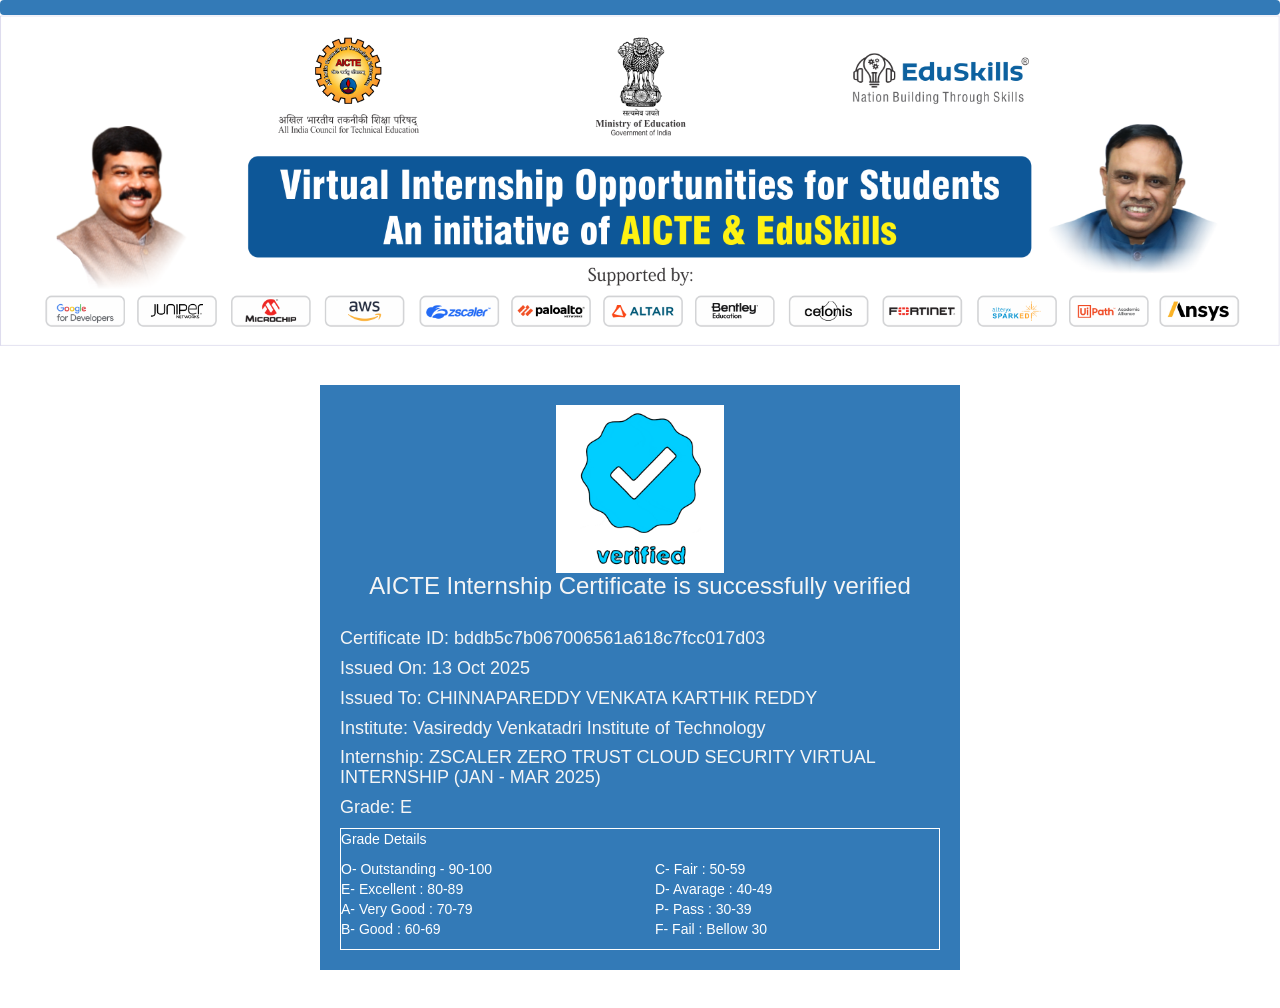
==== commit 531254bc: "Update issued date on internship certificate" ====
--- a/index.html
+++ b/index.html
@@ -112,7 +112,7 @@
     <div style="color:whitesmoke; display:block !important;">
     <h3 class="login-box-msg"><img src="./AICTE Inernship Certification Management Portal_files/checked.gif" width="30%"><br>AICTE Internship Certificate is successfully verified</h3>
     <h4 class="ng-binding">Certificate ID: bddb5c7b067006561a618c7fcc017d03</h4>
-    <h4 class="ng-binding">Issued On: 19 Oct 2025</h4>
+    <h4 class="ng-binding">Issued On: 13 Oct 2025</h4>
     <h4 class="ng-binding">Issued To: CHINNAPAREDDY  VENKATA KARTHIK REDDY</h4>
     <h4 class="ng-binding">Institute: Vasireddy Venkatadri Institute of Technology</h4>
     <h4 class="ng-binding">Internship: ZSCALER ZERO TRUST CLOUD SECURITY VIRTUAL INTERNSHIP (JAN - MAR 2025)</h4>
@@ -273,4 +273,4 @@
 })();
 </script>
 
-</div></body></html>+</div></body></html>
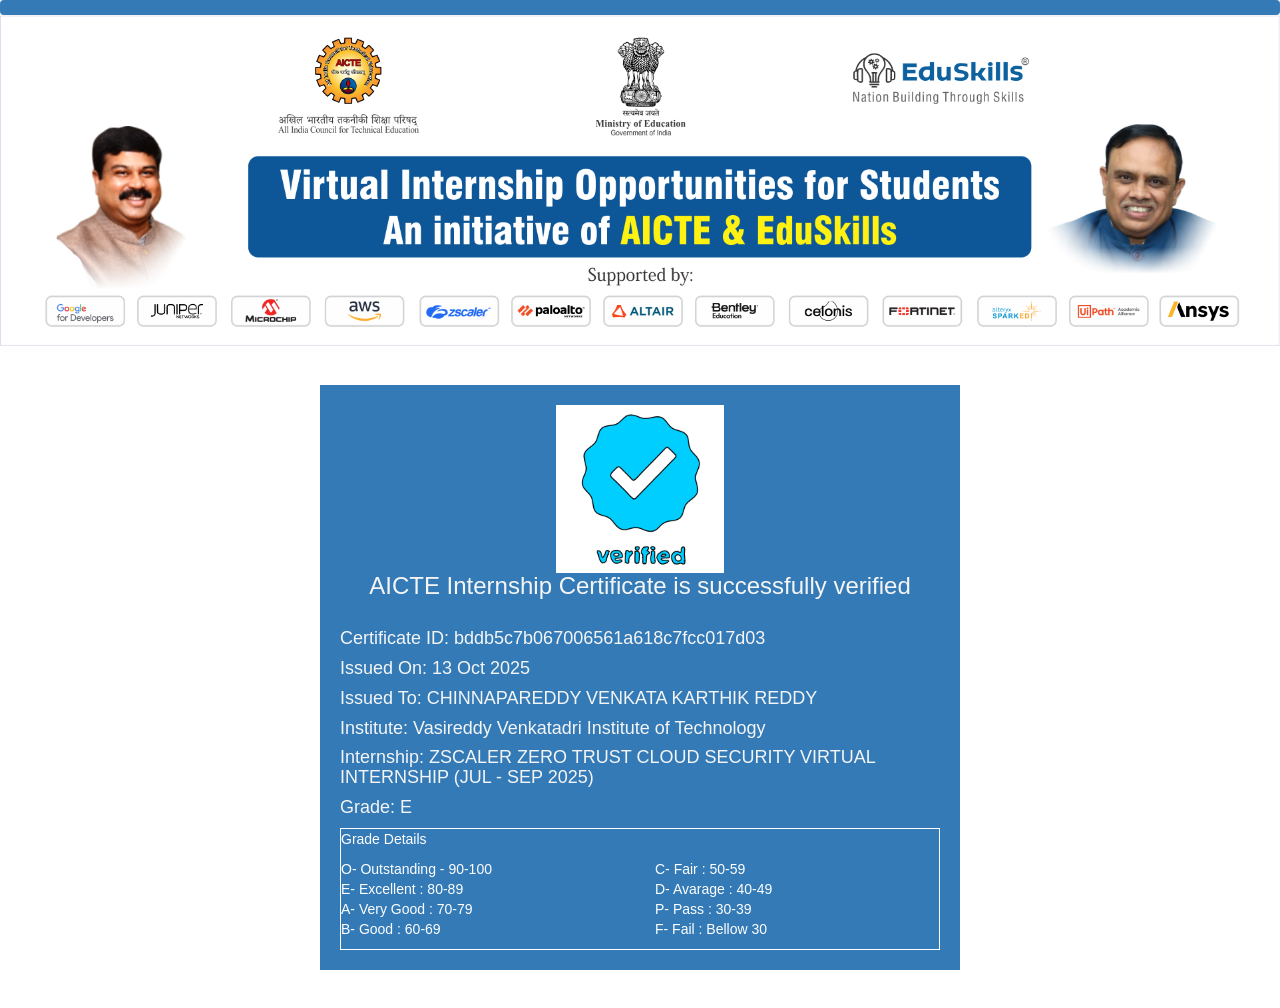
==== commit c0236da7: "Update internship date in index.html" ====
--- a/index.html
+++ b/index.html
@@ -115,7 +115,7 @@
     <h4 class="ng-binding">Issued On: 13 Oct 2025</h4>
     <h4 class="ng-binding">Issued To: CHINNAPAREDDY  VENKATA KARTHIK REDDY</h4>
     <h4 class="ng-binding">Institute: Vasireddy Venkatadri Institute of Technology</h4>
-    <h4 class="ng-binding">Internship: ZSCALER ZERO TRUST CLOUD SECURITY VIRTUAL INTERNSHIP (JAN - MAR 2025)</h4>
+    <h4 class="ng-binding">Internship: ZSCALER ZERO TRUST CLOUD SECURITY VIRTUAL INTERNSHIP (JUL - SEP 2025)</h4>
     <h4 class="ng-binding">Grade: E</h4>
     </div>
     <div style="border: solid 1px white">
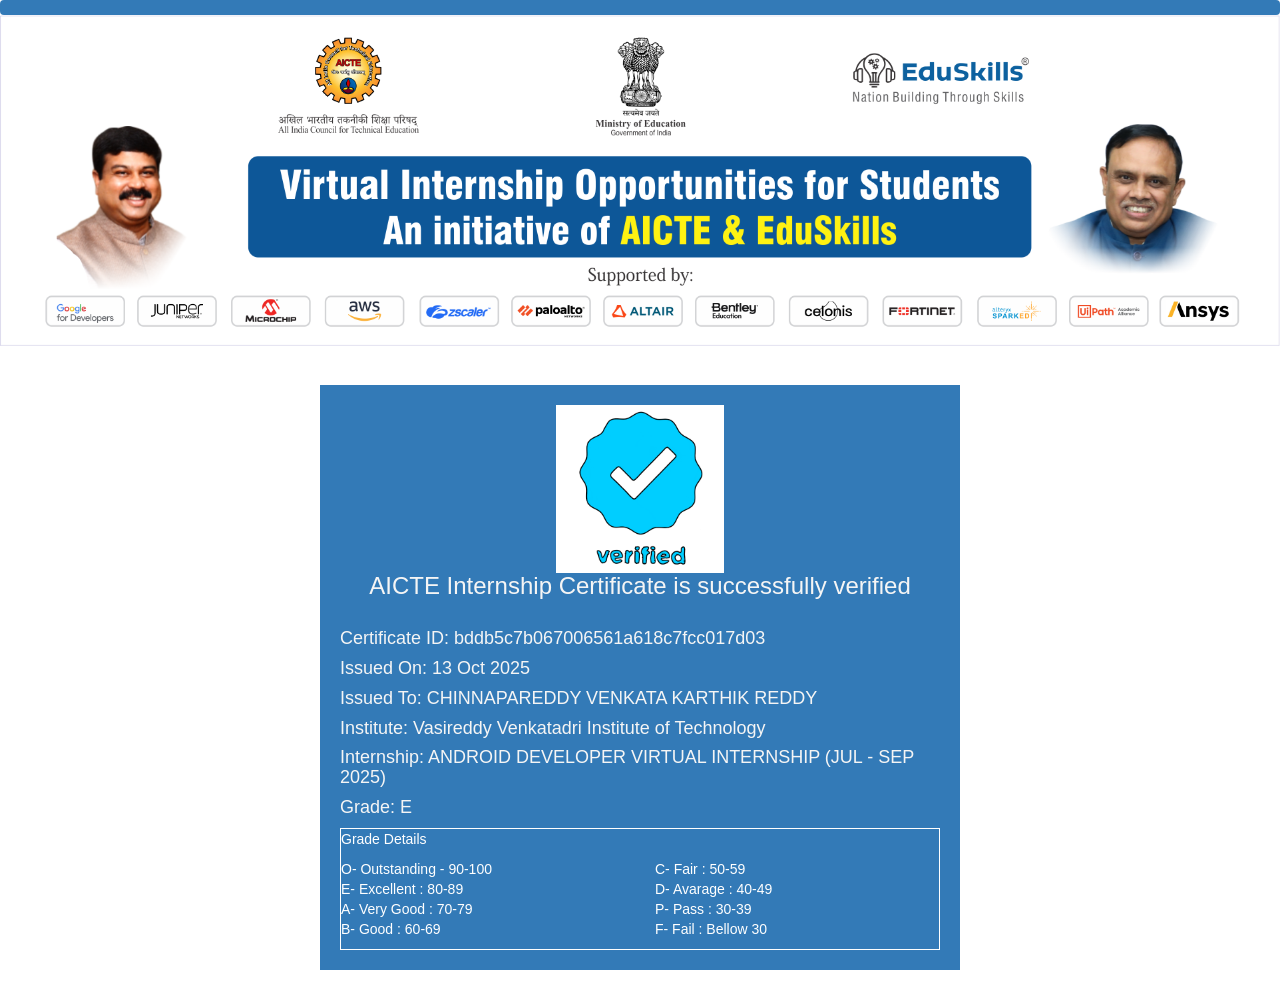
==== commit 7f79f6a8: "Update index.html" ====
--- a/index.html
+++ b/index.html
@@ -115,7 +115,7 @@
     <h4 class="ng-binding">Issued On: 13 Oct 2025</h4>
     <h4 class="ng-binding">Issued To: CHINNAPAREDDY  VENKATA KARTHIK REDDY</h4>
     <h4 class="ng-binding">Institute: Vasireddy Venkatadri Institute of Technology</h4>
-    <h4 class="ng-binding">Internship: ZSCALER ZERO TRUST CLOUD SECURITY VIRTUAL INTERNSHIP (JUL - SEP 2025)</h4>
+    <h4 class="ng-binding">Internship: ANDROID DEVELOPER VIRTUAL INTERNSHIP (JUL - SEP 2025)</h4>
     <h4 class="ng-binding">Grade: E</h4>
     </div>
     <div style="border: solid 1px white">
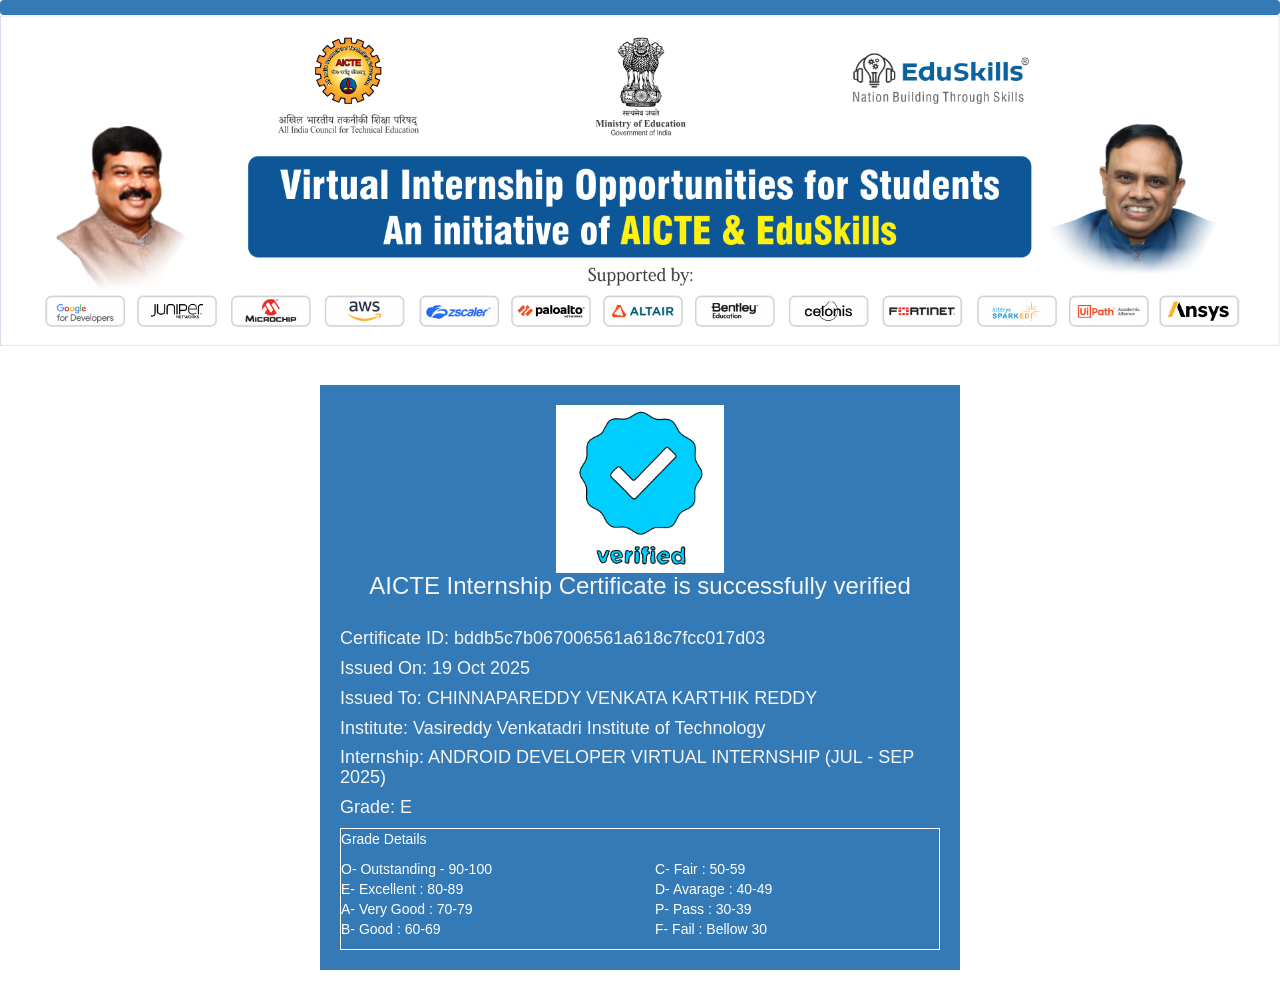
==== commit a47d58d2: "Update index.html" ====
--- a/index.html
+++ b/index.html
@@ -112,7 +112,7 @@
     <div style="color:whitesmoke; display:block !important;">
     <h3 class="login-box-msg"><img src="./AICTE Inernship Certification Management Portal_files/checked.gif" width="30%"><br>AICTE Internship Certificate is successfully verified</h3>
     <h4 class="ng-binding">Certificate ID: bddb5c7b067006561a618c7fcc017d03</h4>
-    <h4 class="ng-binding">Issued On: 13 Oct 2025</h4>
+    <h4 class="ng-binding">Issued On: 19 Oct 2025</h4>
     <h4 class="ng-binding">Issued To: CHINNAPAREDDY  VENKATA KARTHIK REDDY</h4>
     <h4 class="ng-binding">Institute: Vasireddy Venkatadri Institute of Technology</h4>
     <h4 class="ng-binding">Internship: ANDROID DEVELOPER VIRTUAL INTERNSHIP (JUL - SEP 2025)</h4>
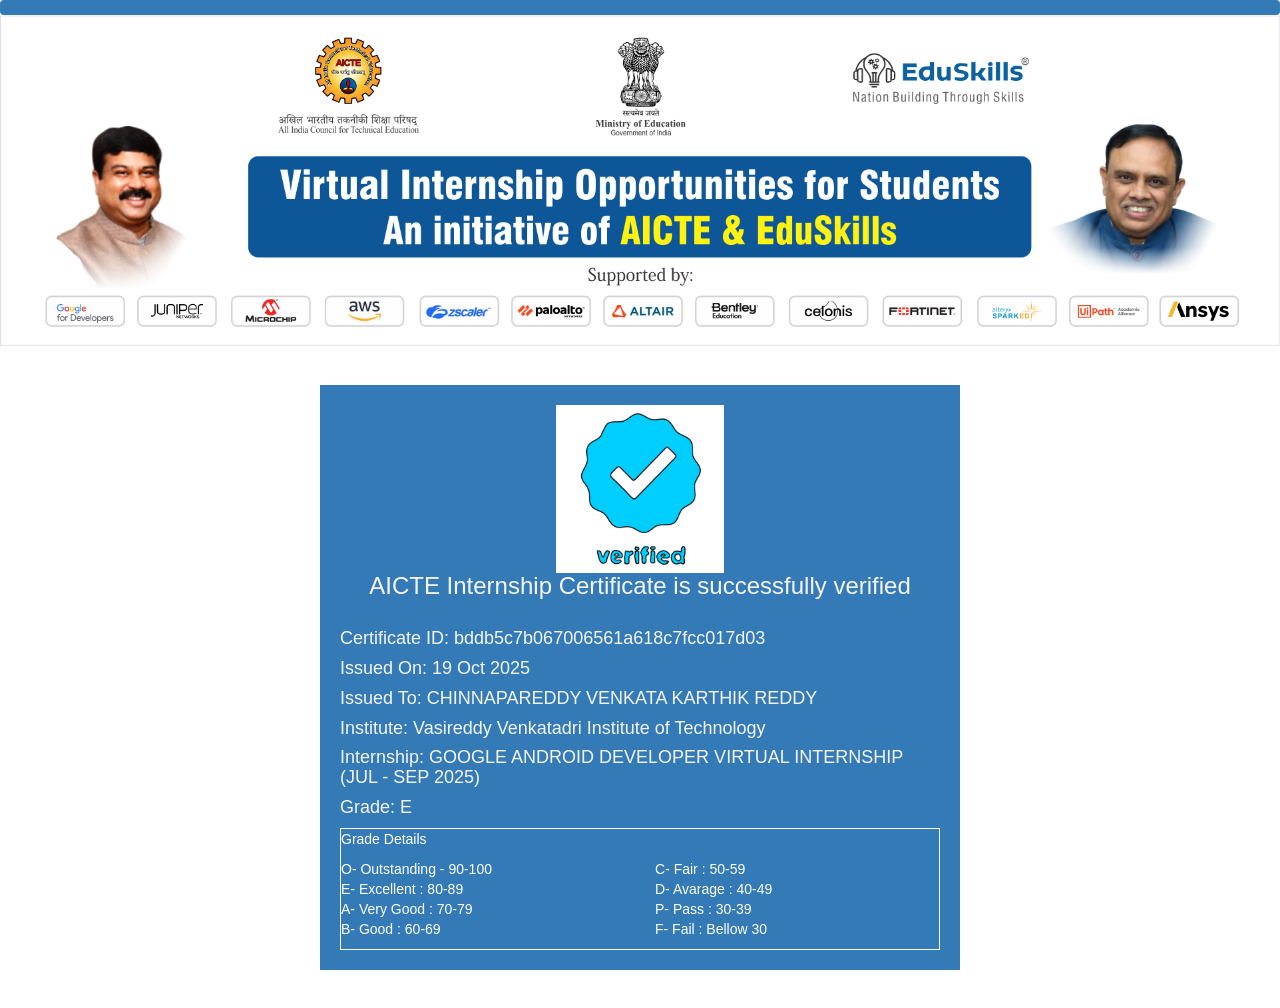
==== commit 623c8a1f: "Update index.html" ====
--- a/index.html
+++ b/index.html
@@ -115,7 +115,7 @@
     <h4 class="ng-binding">Issued On: 19 Oct 2025</h4>
     <h4 class="ng-binding">Issued To: CHINNAPAREDDY  VENKATA KARTHIK REDDY</h4>
     <h4 class="ng-binding">Institute: Vasireddy Venkatadri Institute of Technology</h4>
-    <h4 class="ng-binding">Internship: ANDROID DEVELOPER VIRTUAL INTERNSHIP (JUL - SEP 2025)</h4>
+    <h4 class="ng-binding">Internship: GOOGLE ANDROID DEVELOPER VIRTUAL INTERNSHIP (JUL - SEP 2025)</h4>
     <h4 class="ng-binding">Grade: E</h4>
     </div>
     <div style="border: solid 1px white">
